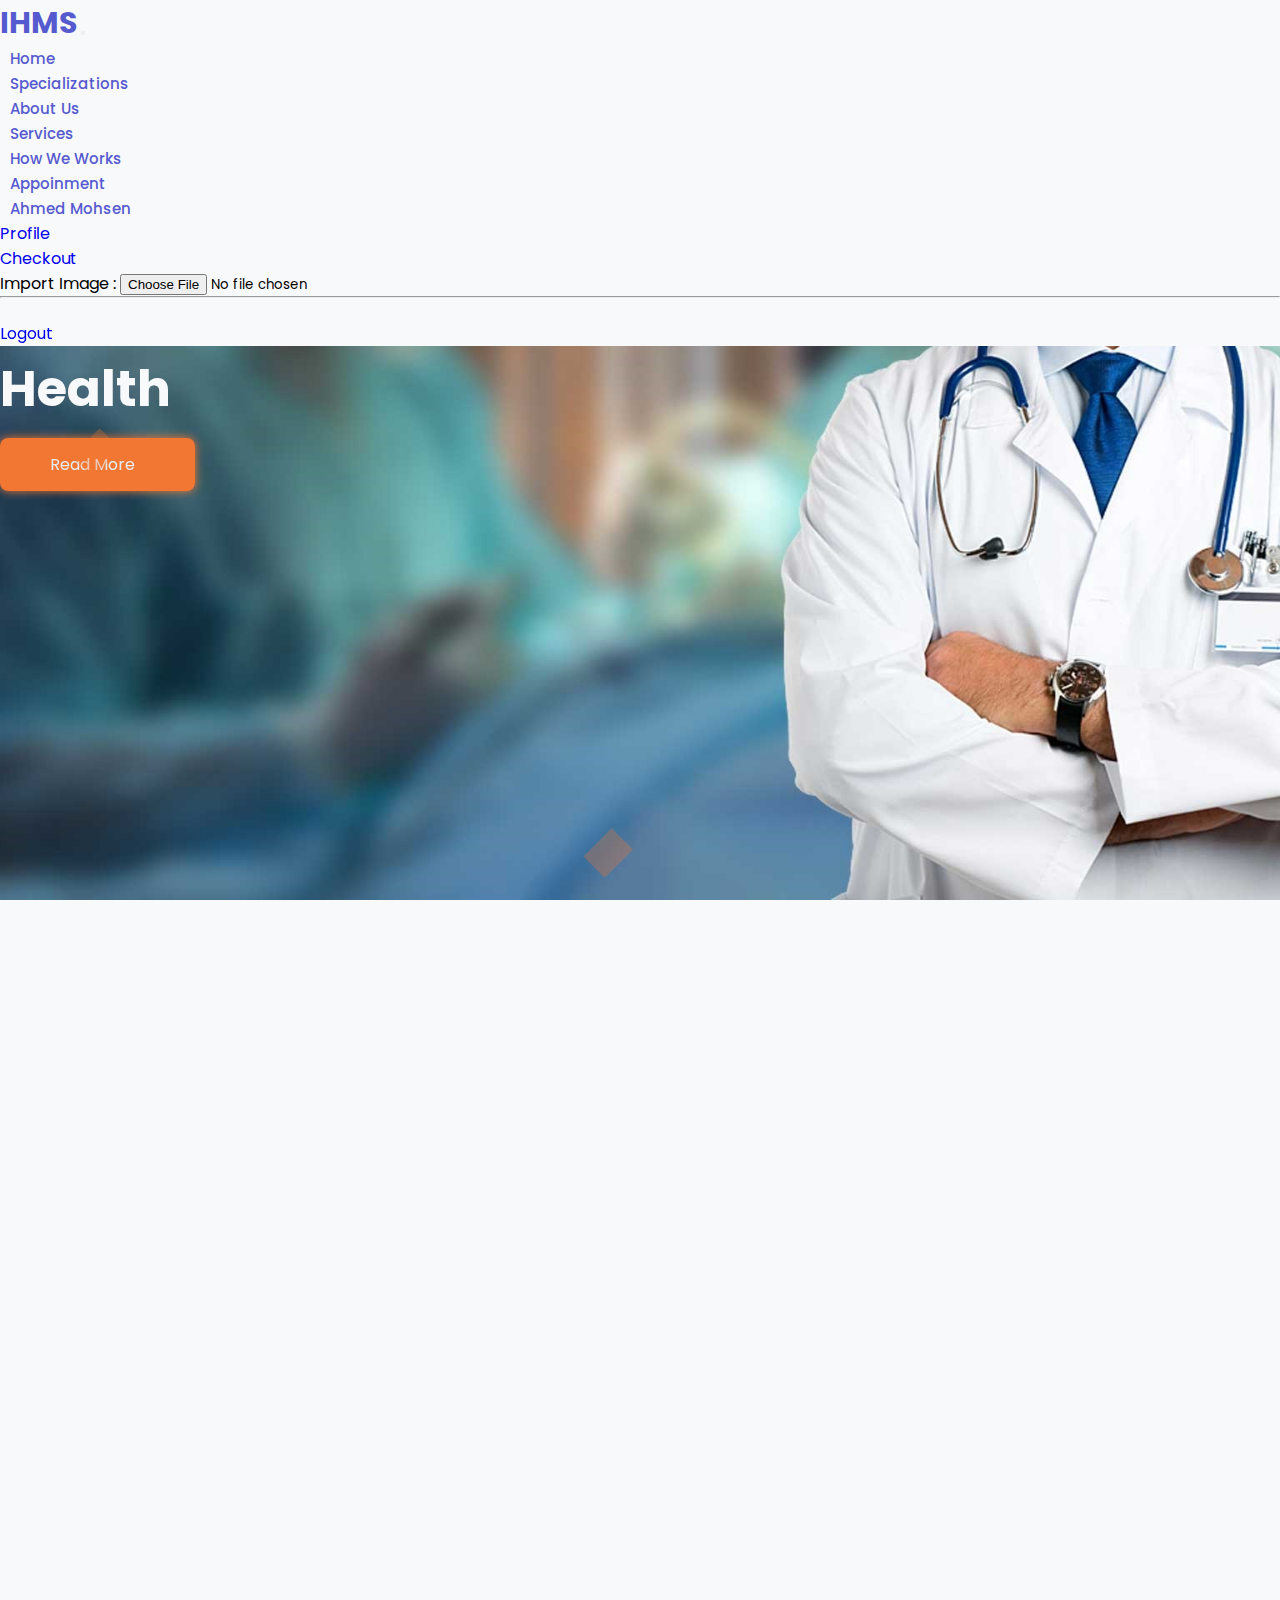
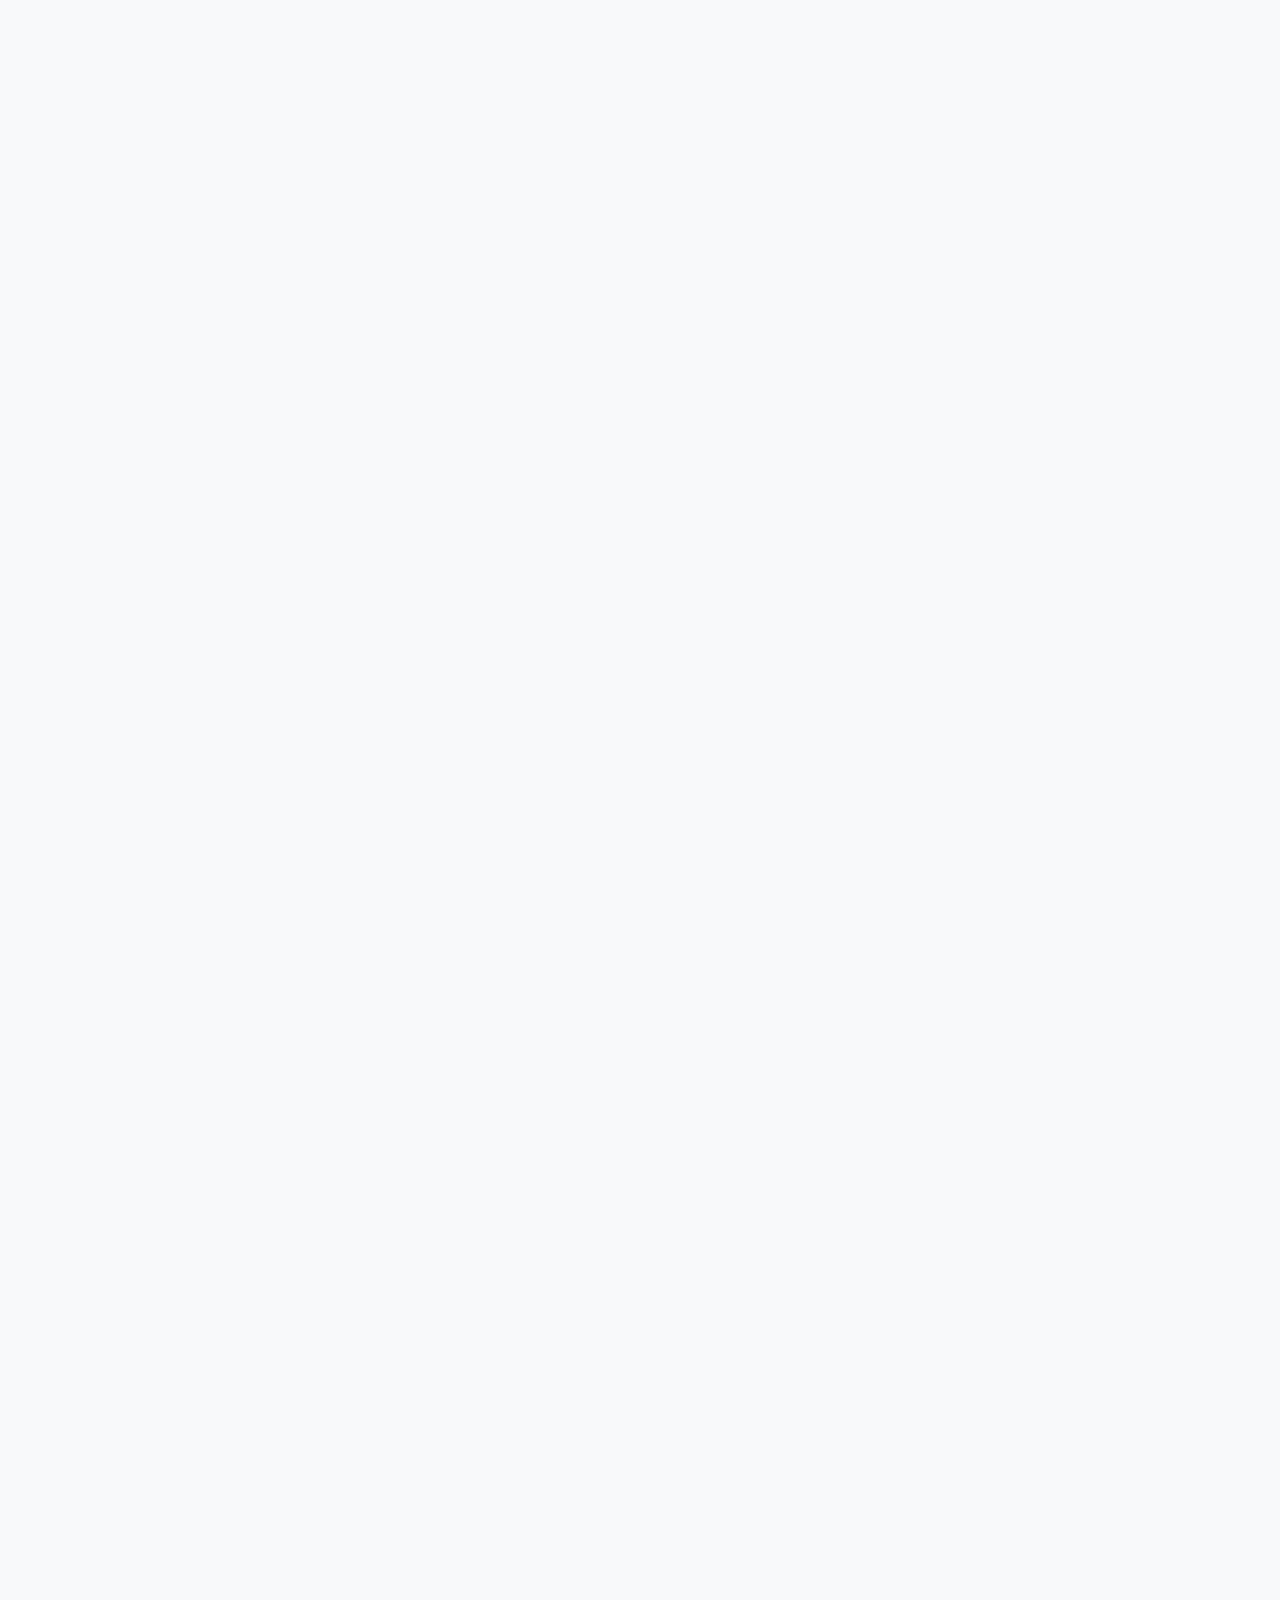
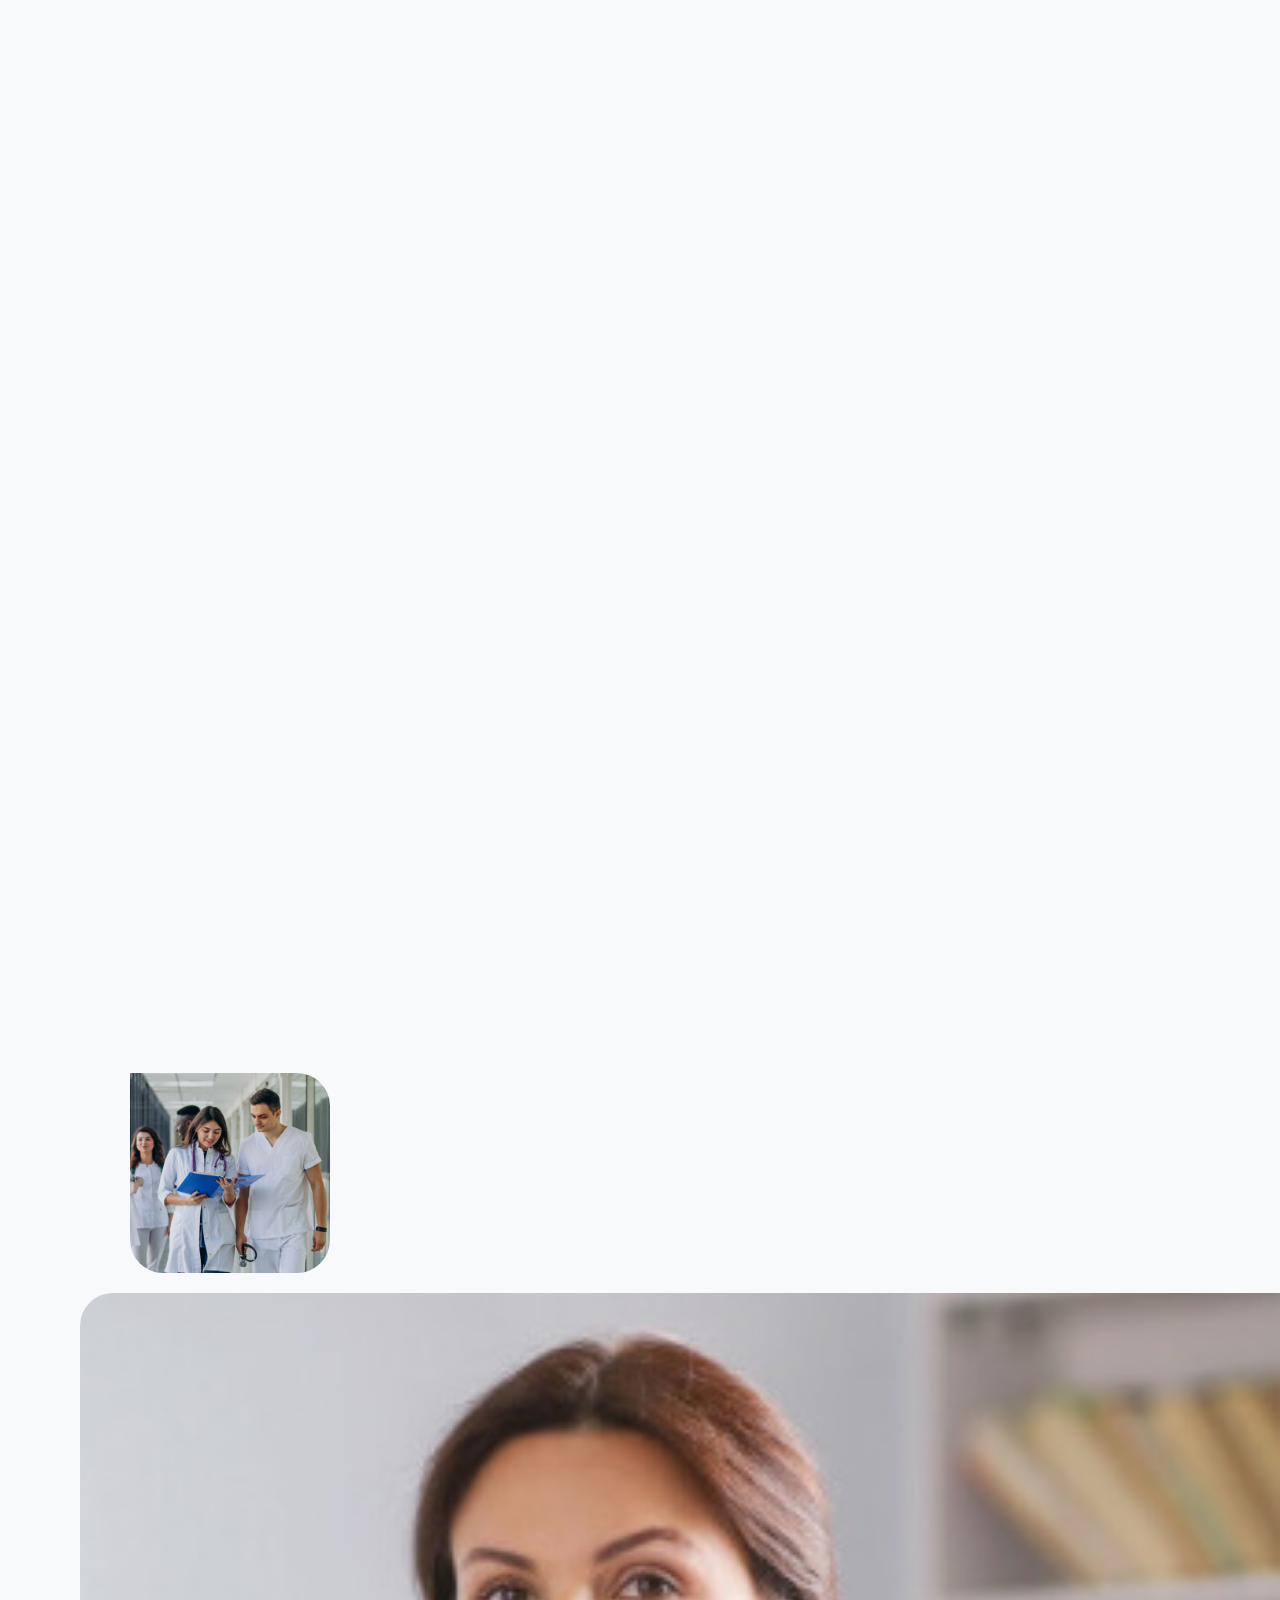
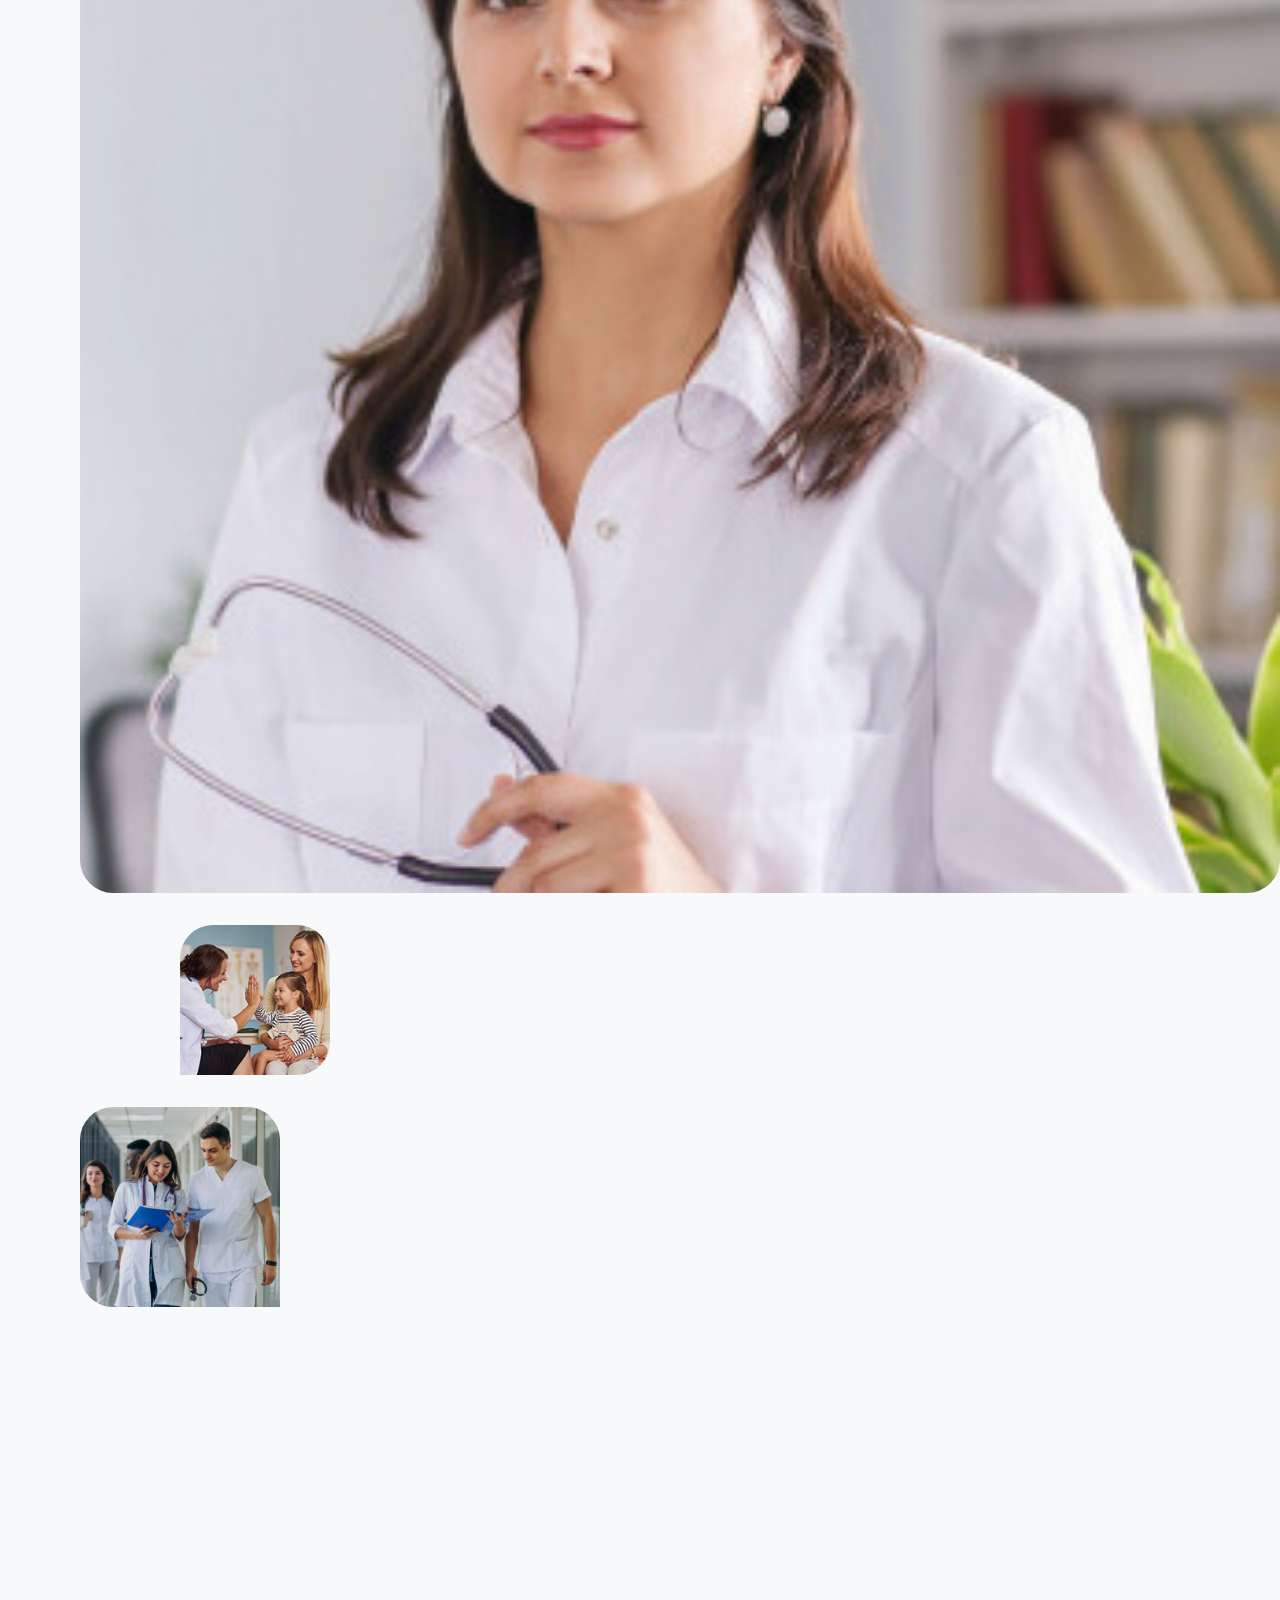
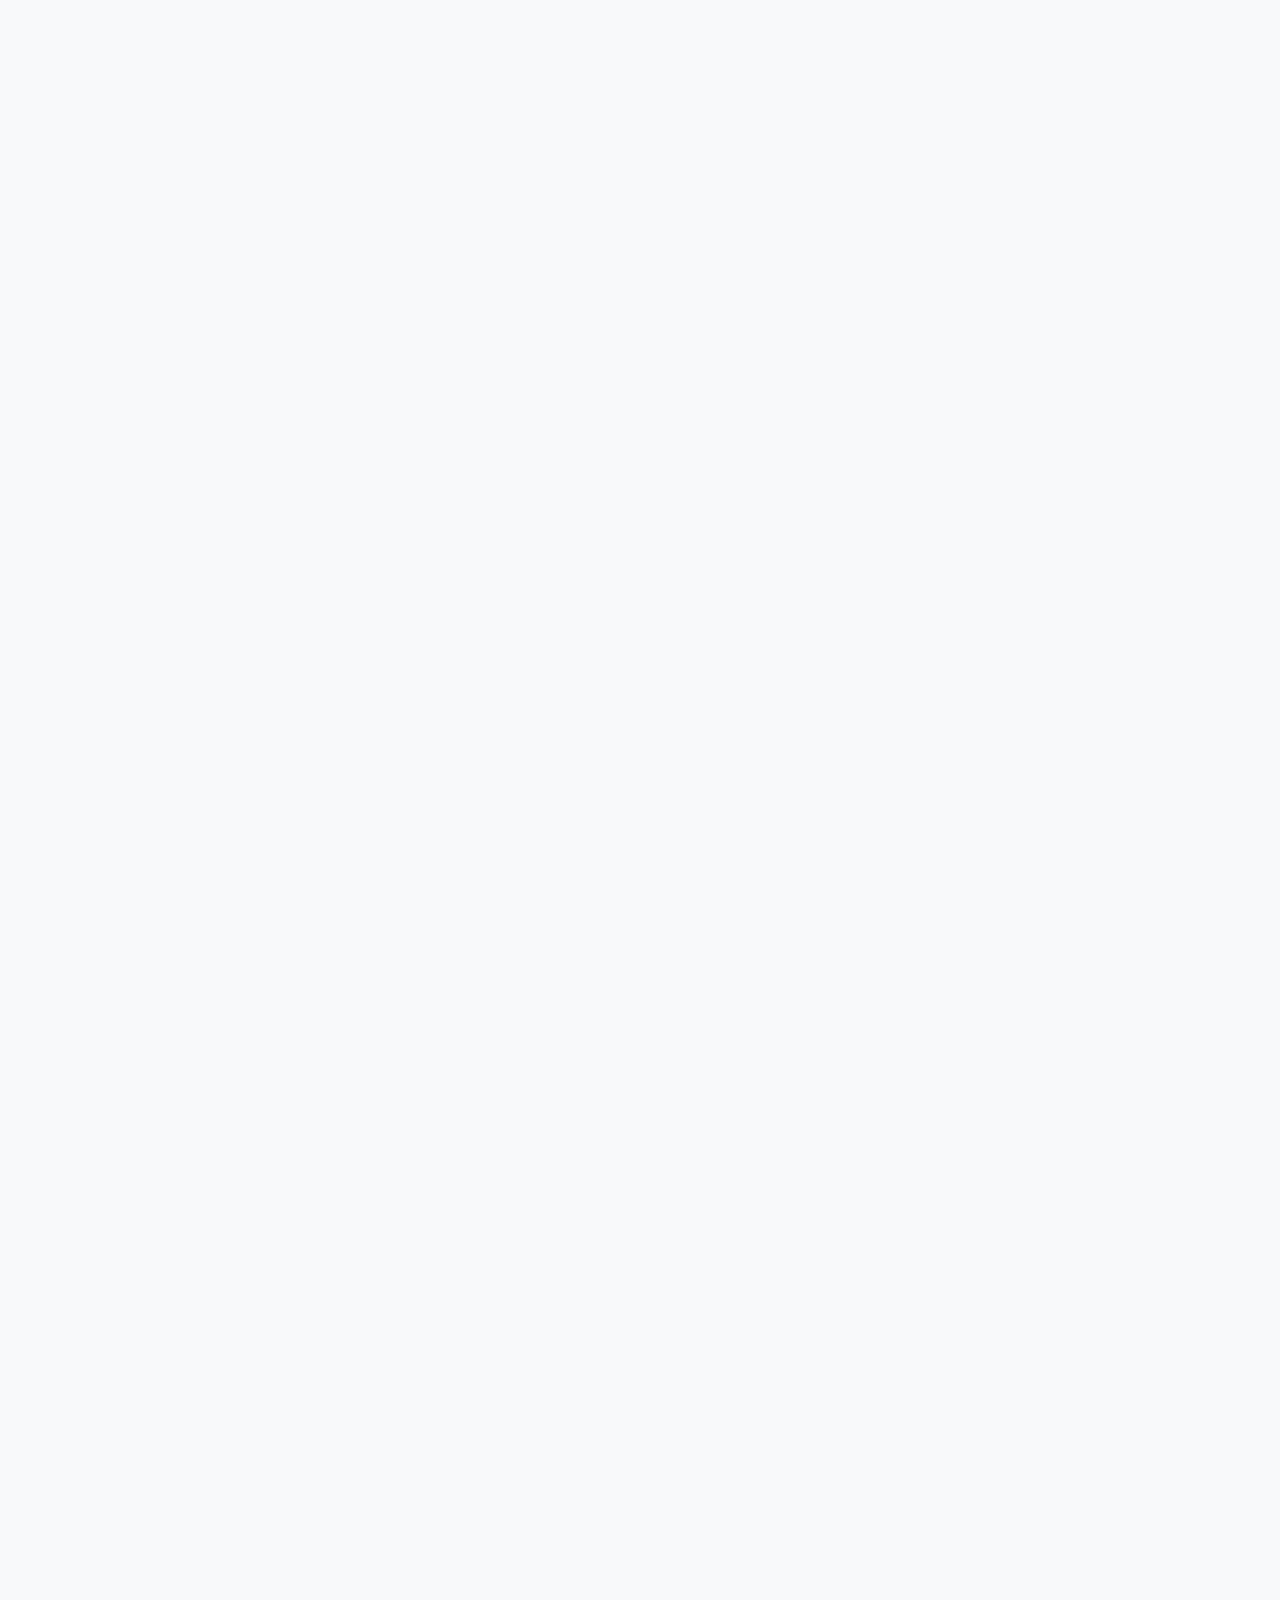
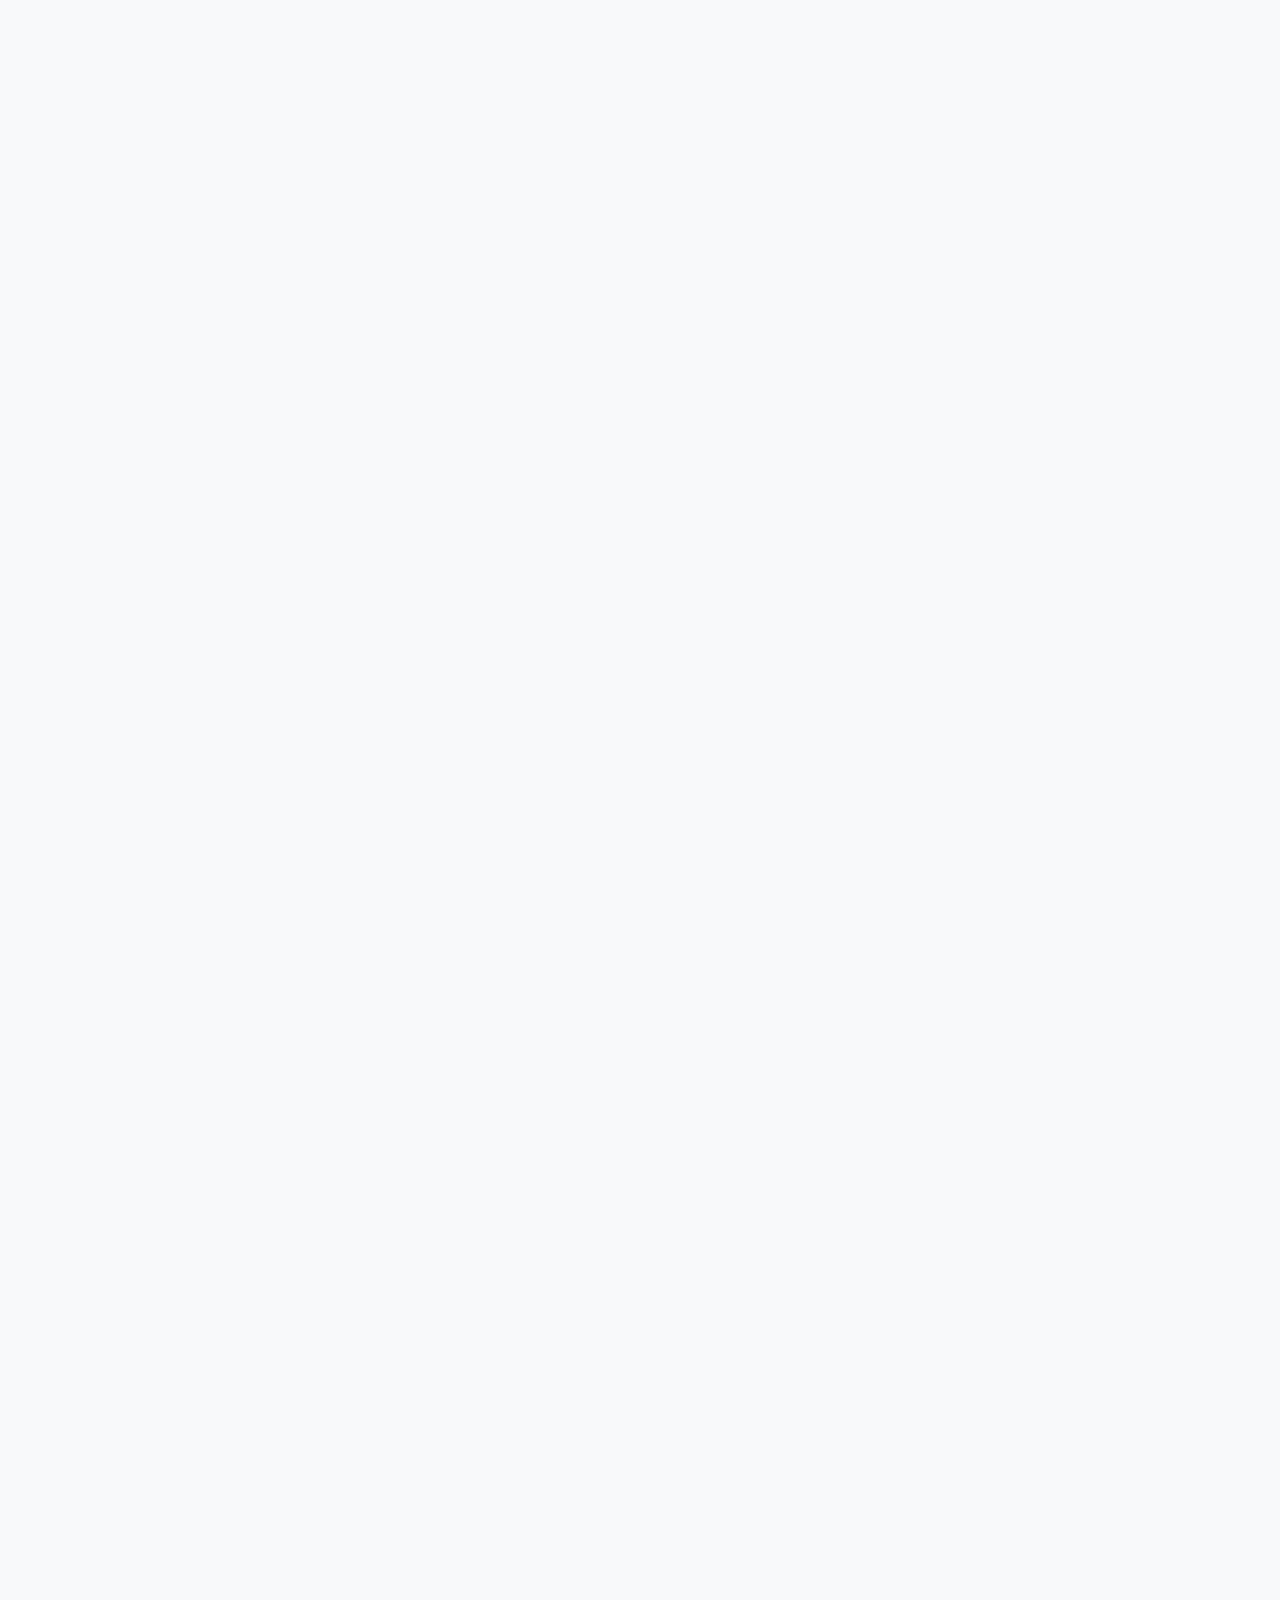
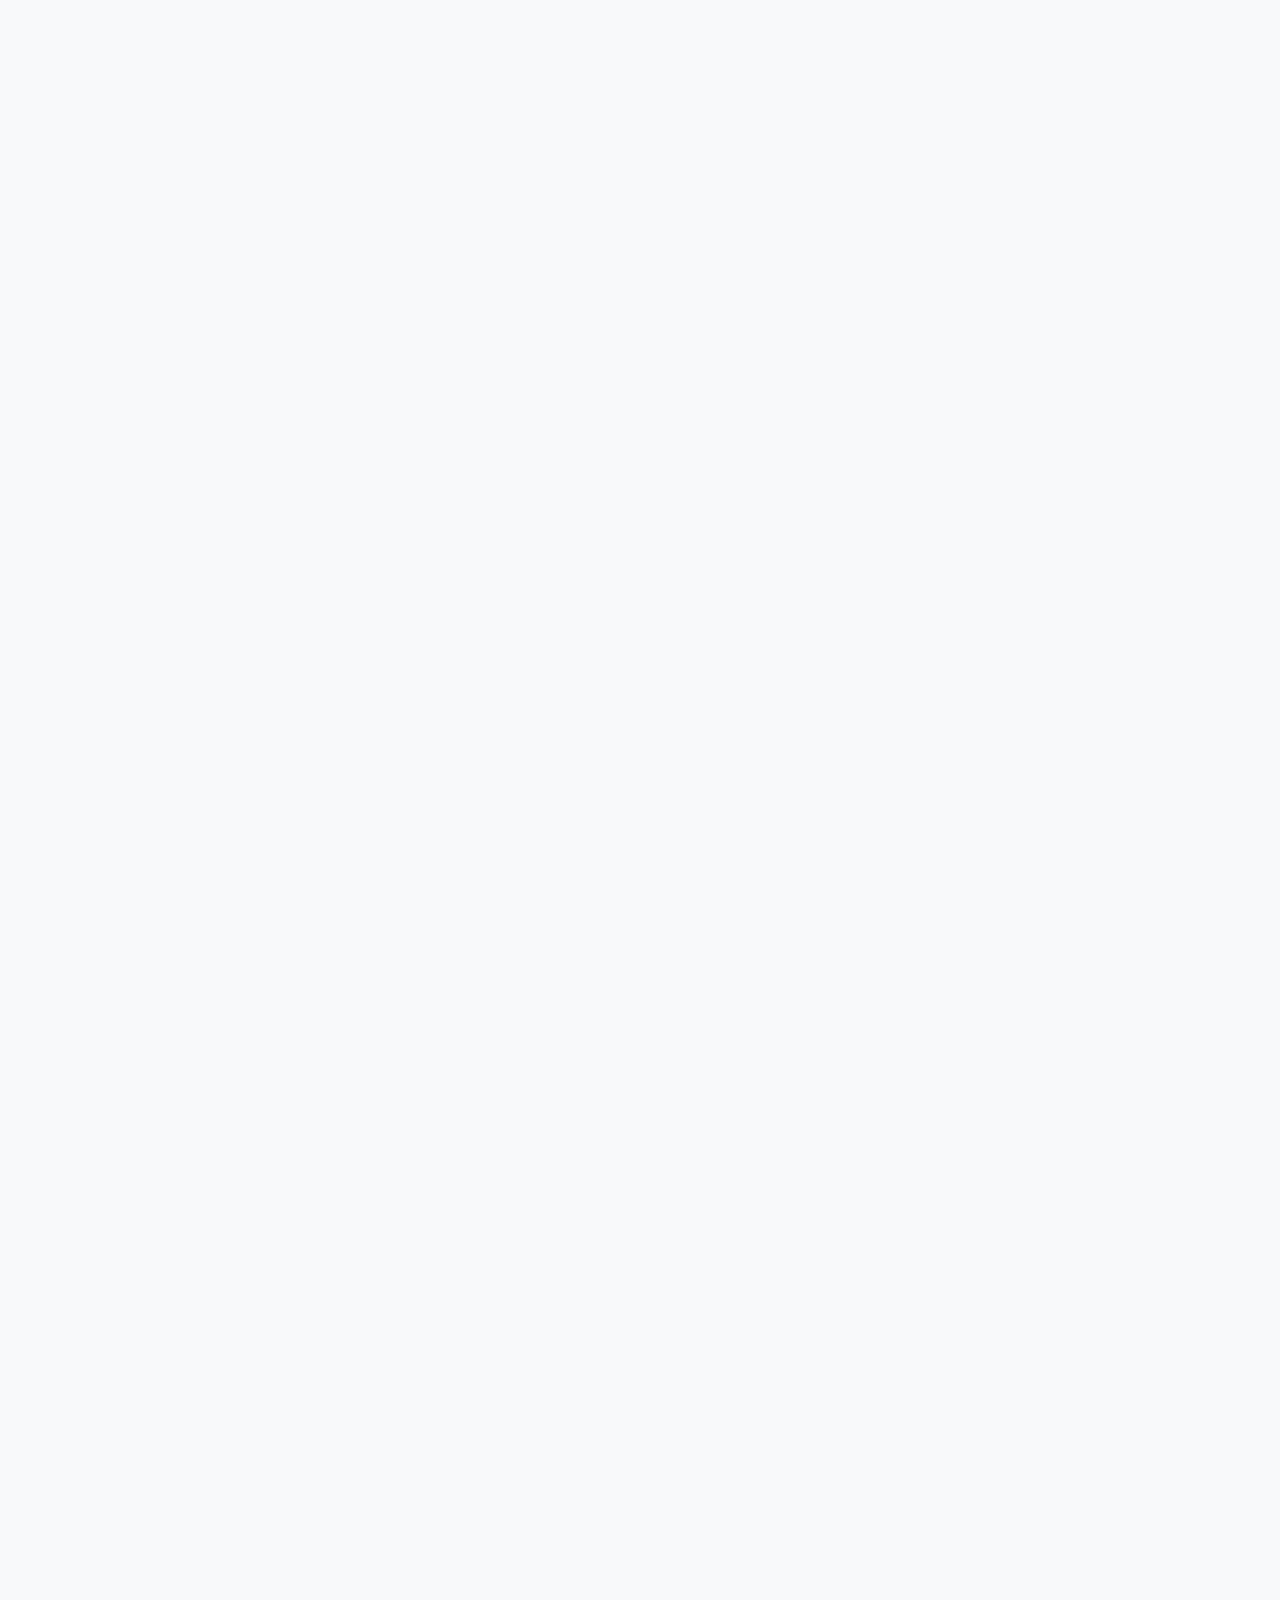
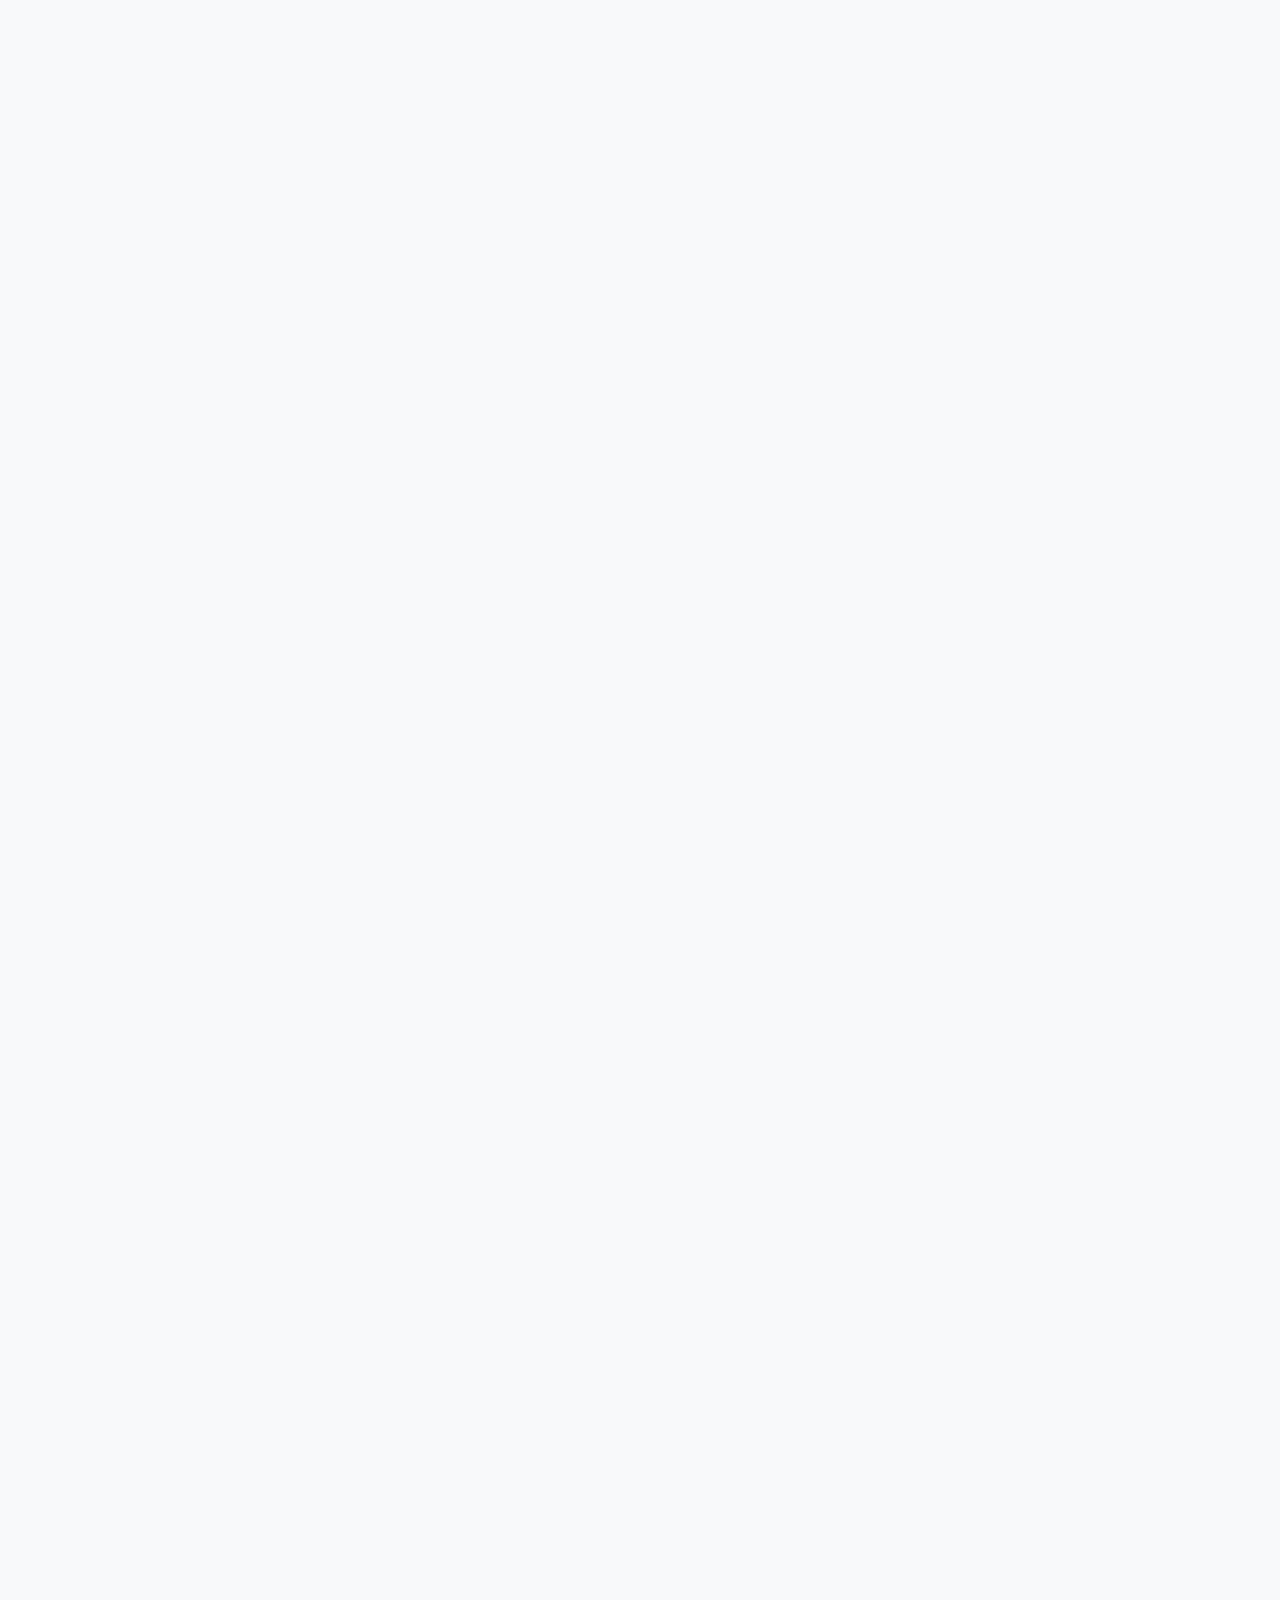
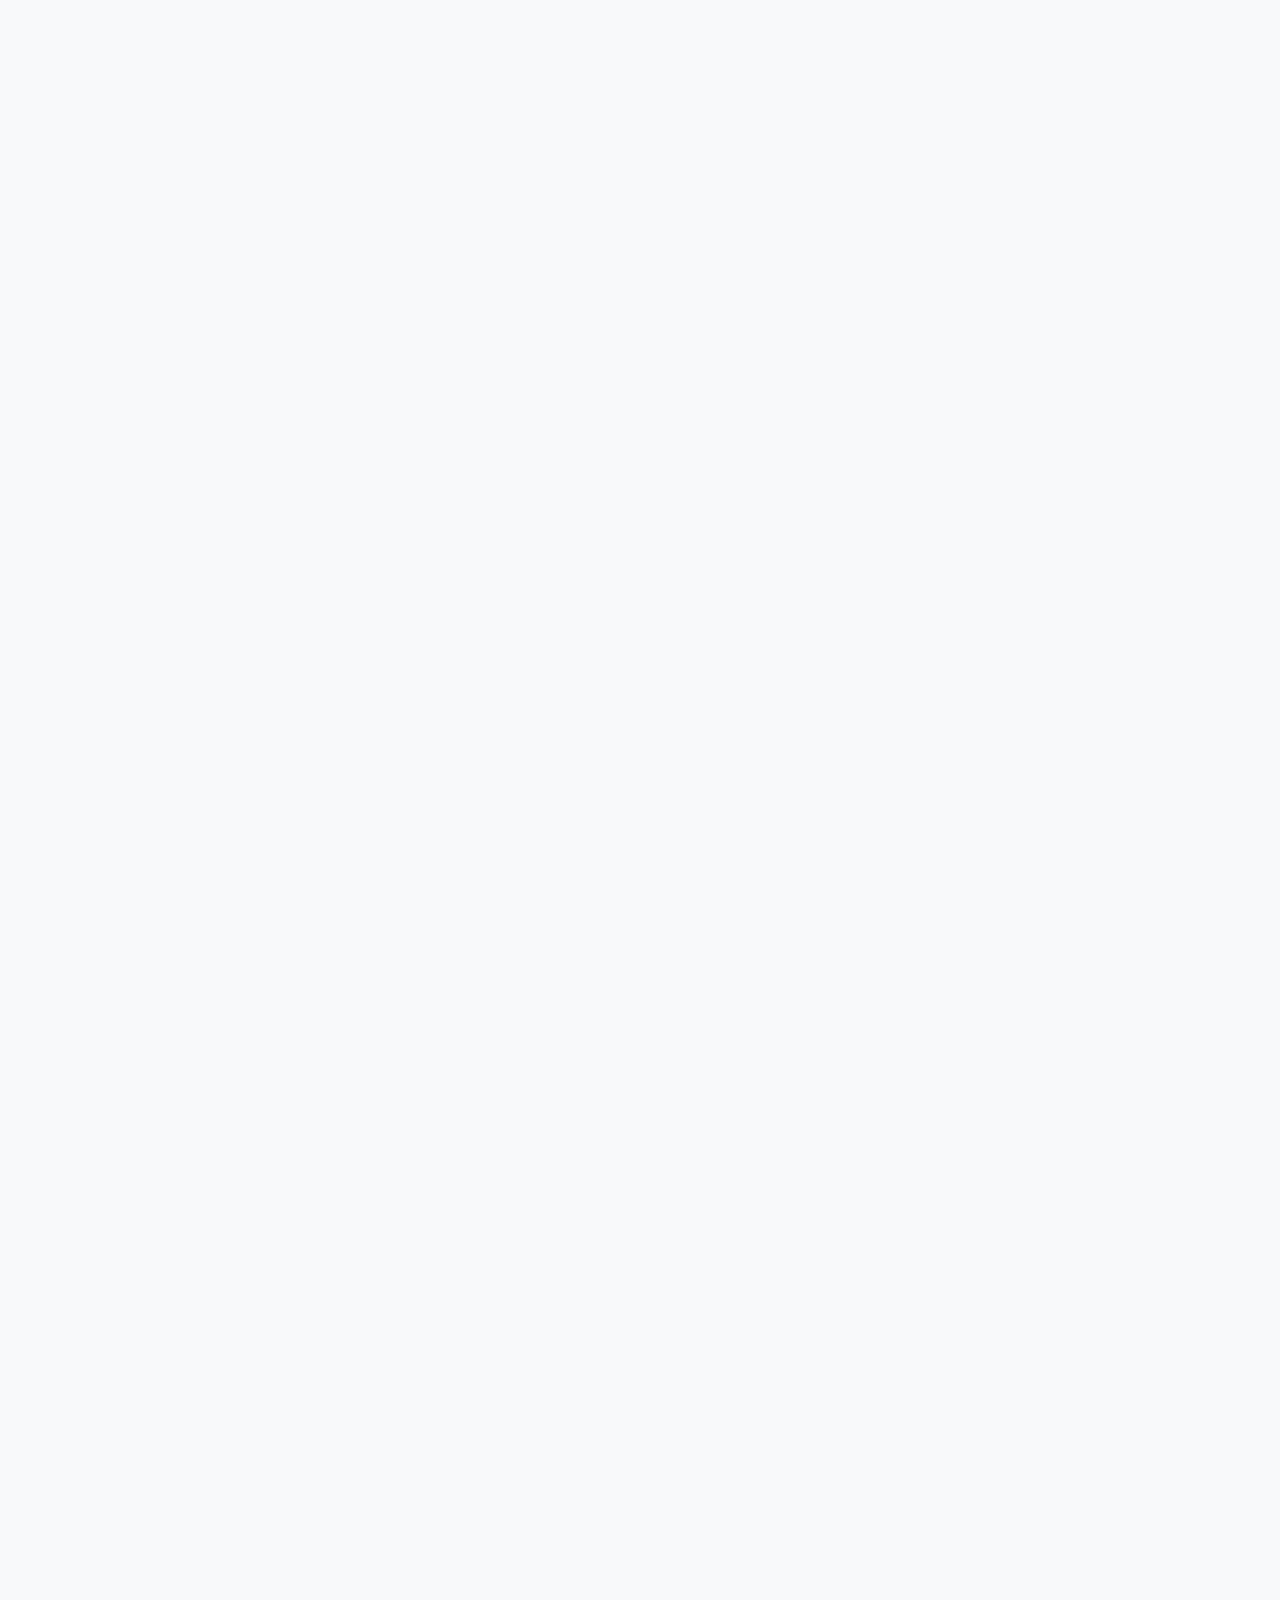
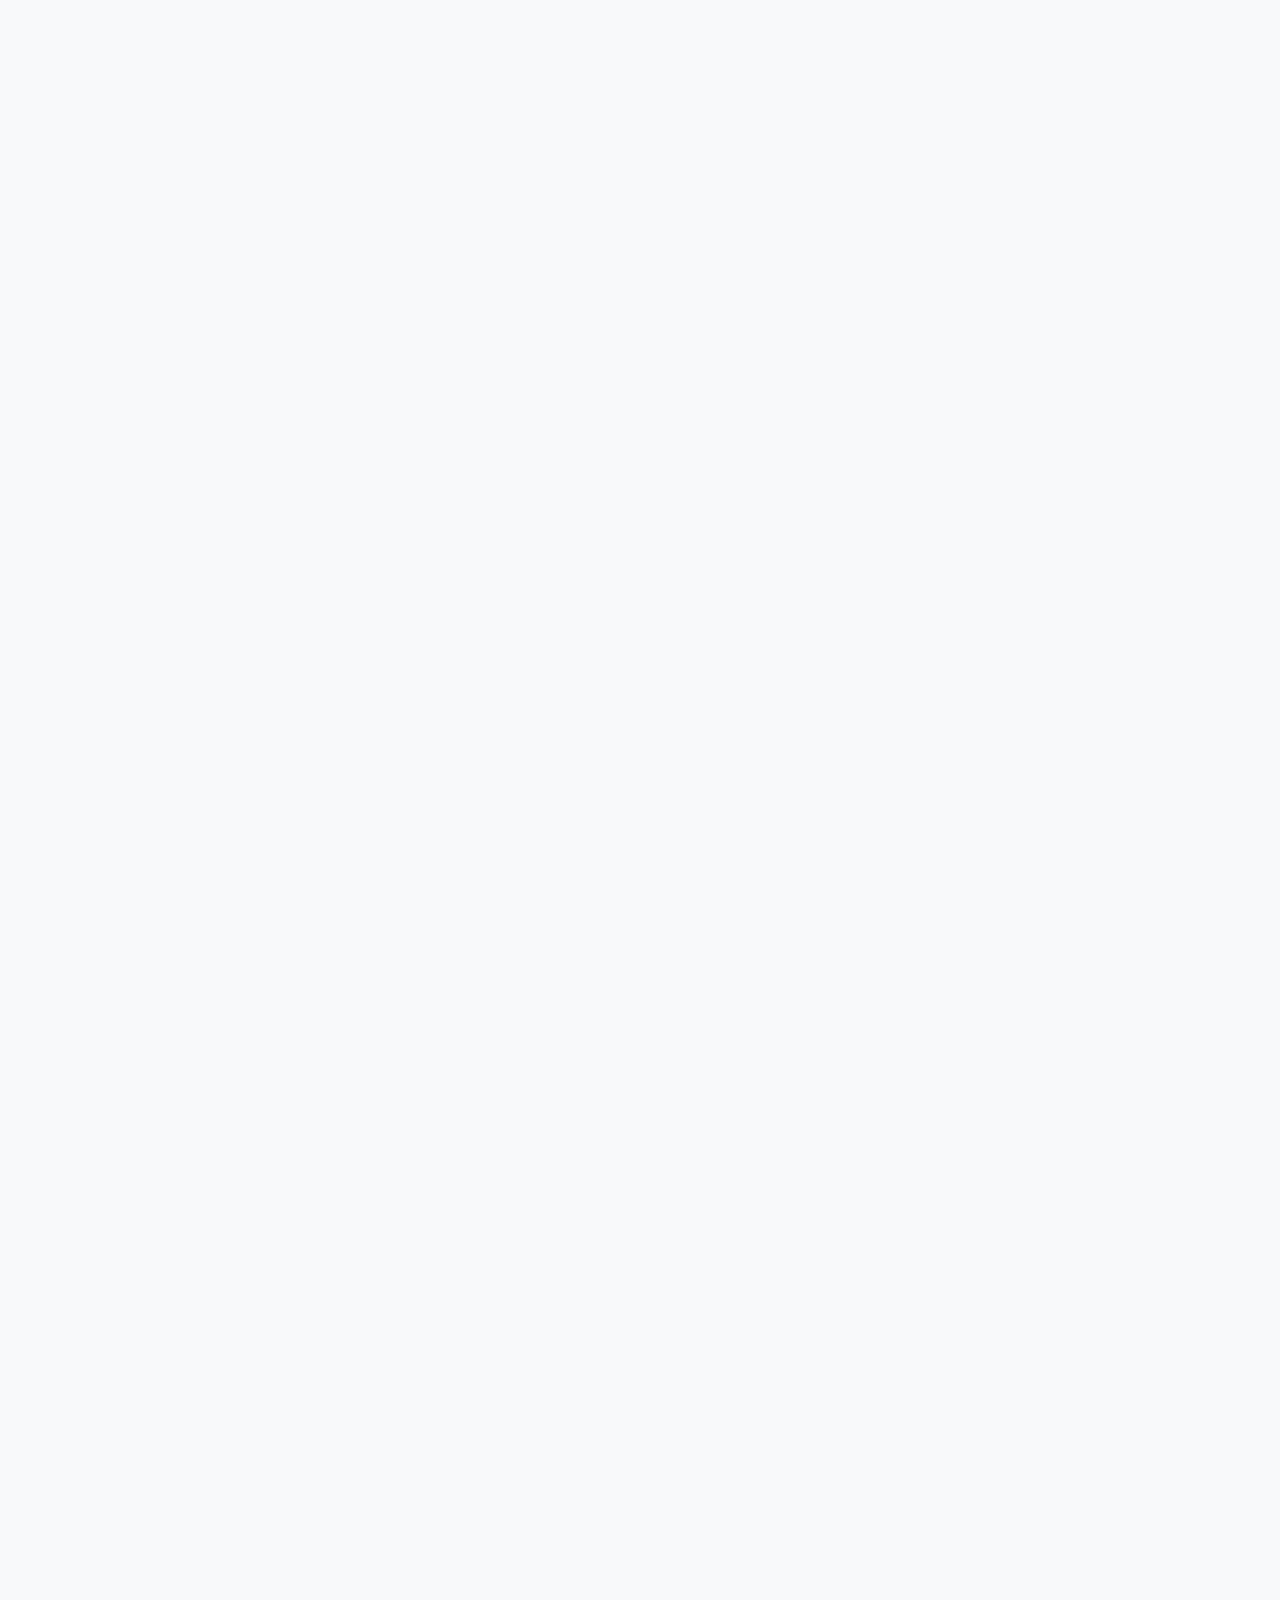
==== index.html @ 363b5daf "upload" ====
<!DOCTYPE html>
<html lang="en">
  <head>
    <meta charset="UTF-8" />
    <meta http-equiv="X-UA-Compatible" content="IE=edge" />
    <meta name="viewport" content="width=device-width, initial-scale=1.0" />
    <title>IHMS Application</title>

    <!-- css bootstrap -->
    <link
      href="https://cdn.jsdelivr.net/npm/bootstrap@5.0.2/dist/css/bootstrap.min.css"
      rel="stylesheet"
      integrity="sha384-EVSTQN3/azprG1Anm3QDgpJLIm9Nao0Yz1ztcQTwFspd3yD65VohhpuuCOmLASjC"
      crossorigin="anonymous"
    />

    <!-- font awesome icons -->
    <link
      rel="stylesheet"
      href="https://cdnjs.cloudflare.com/ajax/libs/font-awesome/6.3.0/css/all.min.css"
      integrity="sha512-SzlrxWUlpfuzQ+pcUCosxcglQRNAq/DZjVsC0lE40xsADsfeQoEypE+enwcOiGjk/bSuGGKHEyjSoQ1zVisanQ=="
      crossorigin="anonymous"
      referrerpolicy="no-referrer"
    />

    <!-- link the scss file -->
    <link rel="stylesheet" href="./style/style.css" />

    <!-- aos -->
    <link rel="stylesheet" href="https://unpkg.com/aos@next/dist/aos.css" />
  </head>

  <body>
    <!-- navbar -->
    <header>
      <nav class="navbar navbar-expand-lg navbar-light">
        <div class="container">
          <a class="navbar-brand" href="#"
            ><i class="fa-solid fa-house-chimney-medical"></i> IHMS</a
          >
          <button
            class="navbar-toggler"
            type="button"
            data-bs-toggle="collapse"
            data-bs-target="#navbarNav"
            aria-controls="navbarNav"
            aria-expanded="false"
            aria-label="Toggle navigation"
          >
            <span class="navbar-toggler-icon"></span>
          </button>
          <div class="collapse navbar-collapse" id="navbarNav">
            <ul class="navbar-nav ms-auto">
              <li class="nav-item">
                <a class="nav-link" href="#home">Home</a>
              </li>
              <li class="nav-item">
                <a class="nav-link" href="#specialization">Specializations</a>
              </li>
              <li class="nav-item">
                <a class="nav-link" href="#about">About Us</a>
              </li>
              <li class="nav-item">
                <a class="nav-link" href="#services">Services</a>
              </li>
              <li class="nav-item">
                <a class="nav-link" href="#work">How We Works</a>
              </li>
              <li class="nav-item">
                <a class="nav-link" href="#contact">Appoinment</a>
              </li>
              <li class="nav-item dropdown">
                <a
                  class="nav-link dropdown-toggle"
                  href="#"
                  id="navbarDropdown"
                  role="button"
                  data-bs-toggle="dropdown"
                  aria-expanded="false"
                >
                  Ahmed Mohsen
                </a>
                <ul class="dropdown-menu" aria-labelledby="navbarDropdown">
                  <li><a class="dropdown-item" href="#">Profile</a></li>
                  <li><a class="dropdown-item" href="#">Checkout</a></li>
                  <li>
                    <a class="dropdown-item">Import Image : <input type="file" class="form-control w-100" placeholder="import image"></i
                    ></a>
                  </li>
                  <li><hr class="dropdown-divider" /></li>
                  <li>
                    <a class="dropdown-item" href="#">Logout</a>
                  </li>
                </ul>
              </li>
            </ul>
          </div>
        </div>
      </nav>

      <i class="fa-light fa-square"></i>
      <i class="fa-light fa-square square2"></i>
      <i class="fa-light fa-square square3"></i>
      <i class="fa-regular fa-circle"></i>

      <section class="section main-section container" id="home">
        <div class="row">
          <div
            class="col-md-6 col-sm-12"
            data-aos="fade-up"
            data-aos-duration="700"
          >
            <h1>We Provide All Health Care Solution</h1>
            <p>Protect Your Health And Take Care To Of Your Health</p>
            <br />
            <a href="" class="read-more"
              >Read More <i class="fa-solid fa-chevron-right"></i
            ></a>
          </div>
        </div>
      </section>
    </header>

    <main>
      <div class="container">
        <div class="section work-section" id="work">
          <h4
            class="text-center subSection-header"
            data-aos="fade-left"
            data-aos-duration="700"
          >
            Wroking Process
          </h4>
          <h1
            class="text-center section-header"
            data-aos="fade-right"
            data-aos-duration="700"
          >
            How We Works?
          </h1>
          <div class="row">
            <div
              class="col-lg-3 col-md-4 col-sm-12"
              data-aos="fade-right"
              data-aos-duration="700"
            >
              <h1>01</h1>
              <h5>Make Appoinment</h5>
              <p>
                It is a long established fact that a reader will be distracted
                by the readable content of.
              </p>
            </div>
            <div
              class="col-lg-3 col-md-4 col-sm-12 active"
              data-aos="fade-up"
              data-aos-duration="700"
            >
              <h1>02</h1>
              <h5>Take Treatment</h5>
              <p>
                It is a long established fact that a reader will be distracted
                by the readable content of.
              </p>
            </div>
            <div
              class="col-lg-3 col-md-4 col-sm-12"
              data-aos="fade-left"
              data-aos-duration="700"
            >
              <h1>03</h1>
              <h5>Registration</h5>
              <p>
                It is a long established fact that a reader will be distracted
                by the readable content of.
              </p>
            </div>
          </div>
          <div
            class="d-flex justify-content-center mt-5 learn-more"
            data-aos="fade-up"
            data-aos-duration="700"
          >
            <button class="btn">
              Learn More <i class="fa-solid fa-chevron-right"></i>
            </button>
          </div>
        </div>

        <!-- book Appoinment -->
        <div class="section contact-section" id="contact">
          <h4
            class="text-center subSection-header"
            data-aos="fade-right"
            data-aos-duration="700"
          >
            Book
          </h4>
          <h1
            class="text-center section-header"
            data-aos="fade-left"
            data-aos-duration="700"
          >
            Appointment
          </h1>
          <div class="d-flex justify-content-center align-items-center">
            <div class="row w-100">
              <div
                class="col-md-6 col-sm-12 p-5"
                data-aos="fade-right"
                data-aos-duration="700"
              >
                <form class="text-center">
                  <h3>Book Appointment</h3>
                  <select class="form-control">
                    <option value="">Select Department</option>
                    <option value="">Department 1</option>
                    <option value="">Department 2</option>
                    <option value="">Department 3</option>
                  </select>
                  <input
                    type="text"
                    placeholder="Your Name"
                    class="form-control mt-3"
                  />
                  <input
                    type="number"
                    placeholder="Phone Number"
                    class="form-control mt-3"
                  />
                  <input
                    type="date"
                    placeholder="mm/dd/yyyy"
                    class="form-control mt-3"
                  />
                  <input
                    type="submit"
                    value="Appointment Now"
                    class="btn mt-3"
                  />
                </form>
              </div>

              <div
                class="col-md-6 col-sm-12 contact-images"
                data-aos="fade-left"
                data-aos-duration="700"
              >
                <img src="./images/phone.png" class="phone" />
                <img src="./images/women.png" class="women" />
                <img src="./images/heart.png" class="heart" />
                <img src="./images/right.png" class="right" />
                <img src="./images/setting.png" class="setting" />
                <img src="./images/map.png" class="map" />
              </div>
            </div>
          </div>
        </div>

        <!-- about -->
        <div class="section container about-section" id="about">
          <div class="row">
            <div class="col-md-6" style="order: 2">
              <div class="row about-images">
                <div class="col-md-6">
                  <img src="./images/about1.jpg" class="about1" />
                </div>
                <div class="col-md-6">
                  <img src="./images/about2.jpg" class="about2" />
                </div>
                <div class="col-md-6">
                  <img src="./images/about3.jpg" class="about3" />
                </div>
                <div class="col-md-6">
                  <img src="./images/about1.jpg" class="about4" />
                </div>
              </div>
            </div>

            <div class="col-md-6" style="order: 1">
              <h5 data-aos="fade-right" data-aos-duration="700">About Us</h5>
              <h1 data-aos="fade-right" data-aos-duration="700">
                The Great Place Of Medical Hospital Center
              </h1>
              <p data-aos="fade-right" data-aos-duration="700">
                We provide the special tips and advice’s of heath care treatment
                and high level of best technology involve in the our hospital.
              </p>

              <div class="row about-services">
                <div
                  class="col-md-5 col-sm-5 d-flex align-items-center s1"
                  data-aos="fade-right"
                  data-aos-duration="700"
                  data-aos-delay="700"
                >
                  <i class="fa-solid fa-truck-medical"></i>
                  <p class="ms-4 mt-3">Emergency Help</p>
                </div>
                <div
                  class="col-md-5 col-sm-5 d-flex align-items-center s2"
                  data-aos="fade-left"
                  data-aos-duration="900"
                  data-aos-delay="700"
                >
                  <i class="fa-solid fa-user-doctor"></i>
                  <p class="ms-4 mt-3">Qualified Doctors</p>
                </div>
                <div
                  class="col-md-5 col-sm-5 d-flex align-items-center s3"
                  data-aos="fade-right"
                  data-aos-duration="1100"
                  data-aos-delay="700"
                >
                  <i class="fa-solid fa-notes-medical"></i>
                  <p class="ms-4 mt-3">Medical Treatment</p>
                </div>
                <div
                  class="col-md-5 col-sm-5 d-flex align-items-center s4"
                  data-aos="fade-left"
                  data-aos-duration="1300"
                  data-aos-delay="700"
                >
                  <i class="fa-solid fa-syringe"></i>
                  <p class="ms-4 mt-3">Best Professionals</p>
                </div>
              </div>

              <a
                href=""
                class="about-readmore"
                data-aos="fade-right"
                data-aos-duration="700"
                >Read More</a
              >
            </div>
          </div>
        </div>

        <!-- Services -->
        <div class="container bootstrap snippets bootdey">
          <section id="services" class="current">
            <div class="services-top">
              <div class="container bootstrap snippets bootdey">
                <div class="row text-center">
                  <div class="col-sm-12 col-md-12 col-md-12">
                    <h2
                      class="subSection-header"
                      data-aos="fade-right"
                      data-aos-duration="700"
                    >
                      What We Offer
                    </h2>
                    <h1
                      class="section-header"
                      style="
                        margin-top: 20px !important;
                        line-height: 60px;
                        margin-bottom: 20px;
                        font-weight: 900;
                      "
                      data-aos="fade-left"
                      data-aos-duration="700"
                    >
                      Our Services
                    </h1>
                    <p data-aos="fade-right" data-aos-duration="700">
                      Our
                      <span class="highlight" style="color: #565acf"
                        >experienced</span
                      >
                      and
                      <span class="highlight" style="color: #565acf"
                        >dedicated</span
                      >
                      staff provide these services with a smile.
                    </p>
                  </div>
                </div>
                <div class="row">
                  <div class="col-md-offset-1 col-sm-12 col-md-12 col-md-10">
                    <div class="services-list">
                      <div class="row">
                        <div
                          class="col-sm-6 col-md-4 col-md-4"
                          data-aos="fade-right"
                          data-aos-duration="700"
                          data-aos-delay="700"
                        >
                          <div
                            class="service-block"
                            style="visibility: visible"
                          >
                            <i class="ico fa-solid fa-user-doctor"></i>
                            <div class="text-block">
                              <div class="name service-content">
                                Emergency Care
                              </div>
                              <div class="info">Beauty and function</div>
                              <div class="text">
                                Lorem ipsum dolor sit amet, consectetur
                                adipiscing elit. Pellentesque habitant morbi
                                tristique senectus et netus et malesuada fames
                              </div>
                            </div>
                          </div>
                        </div>
                        <div
                          class="col-sm-6 col-md-4 col-md-4"
                          data-aos="fade-down"
                          data-aos-duration="700"
                          data-aos-delay="800"
                        >
                          <div
                            class="service-block"
                            style="visibility: visible"
                          >
                            <i class="ico fa-solid fa-bed-pulse"></i>
                            <div class="text-block">
                              <div class="name">Operation & Surgery</div>
                              <div class="info">Beauty and function</div>
                              <div class="text">
                                Lorem ipsum dolor sit amet, consectetur
                                adipiscing elit. Pellentesque habitant morbi
                                tristique senectus et netus et malesuada fames
                              </div>
                            </div>
                          </div>
                        </div>
                        <div
                          class="col-sm-6 col-md-4 col-md-4"
                          data-aos="fade-left"
                          data-aos-duration="700"
                          data-aos-delay="1000"
                        >
                          <div
                            class="service-block"
                            style="visibility: visible"
                          >
                            <i class="ico fa-solid fa-stethoscope"></i>
                            <div class="text-block">
                              <div class="name">Outdoor Checkup</div>
                              <div class="info">Beauty and function</div>
                              <div class="text">
                                Lorem ipsum dolor sit amet, consectetur
                                adipiscing elit. Pellentesque habitant morbi
                                tristique senectus et netus et malesuada fames
                              </div>
                            </div>
                          </div>
                        </div>
                        <div
                          class="col-sm-6 col-md-4 col-md-4"
                          data-aos="fade-right"
                          data-aos-duration="700"
                          data-aos-delay="1200"
                        >
                          <div
                            class="service-block"
                            style="visibility: visible"
                          >
                            <i class="ico fa-solid fa-truck-medical"></i>
                            <div class="text-block">
                              <div class="name">Outdoor Checkup</div>
                              <div class="info">Beauty and function</div>
                              <div class="text">
                                Lorem ipsum dolor sit amet, consectetur
                                adipiscing elit. Pellentesque habitant morbi
                                tristique senectus et netus et malesuada fames
                              </div>
                            </div>
                          </div>
                        </div>
                        <div
                          class="col-sm-6 col-md-4 col-md-4"
                          data-aos="fade-up"
                          data-aos-duration="700"
                          data-aos-delay="1400"
                        >
                          <div
                            class="service-block"
                            style="visibility: visible"
                          >
                            <i class="ico fa-solid fa-pills"></i>
                            <div class="text-block">
                              <div class="name">Medicine & Pharmacy</div>
                              <div class="info">Beauty and function</div>
                              <div class="text">
                                Lorem ipsum dolor sit amet, consectetur
                                adipiscing elit. Pellentesque habitant morbi
                                tristique senectus et netus et malesuada fames
                              </div>
                            </div>
                          </div>
                        </div>
                        <div
                          class="col-sm-6 col-md-4 col-md-4"
                          data-aos="fade-left"
                          data-aos-duration="700"
                          data-aos-delay="1600"
                        >
                          <div
                            class="service-block"
                            style="visibility: visible"
                          >
                            <i class="ico fa-solid fa-microscope"></i>
                            <div class="text-block">
                              <div class="name">Blood Testing</div>
                              <div class="info">Beauty and function</div>
                              <div class="text">
                                Lorem ipsum dolor sit amet, consectetur
                                adipiscing elit. Pellentesque habitant morbi
                                tristique senectus et netus et malesuada fames
                              </div>
                            </div>
                          </div>
                        </div>
                      </div>
                    </div>
                  </div>
                </div>
              </div>
            </div>
          </section>
        </div>

        <!-- specialization -->
        <div
          class="section specialization-section"
          id="specialization"
          data-aos="fade-up"
          data-aos-duration="700"
        >
          <div
            id="carouselExampleCaptions"
            class="carousel slide"
            data-bs-ride="carousel"
          >
            <div class="carousel-indicators">
              <button
                type="button"
                data-bs-target="#carouselExampleCaptions"
                data-bs-slide-to="0"
                class="active"
                aria-current="true"
                aria-label="Slide 1"
              ></button>
              <button
                type="button"
                data-bs-target="#carouselExampleCaptions"
                data-bs-slide-to="1"
                aria-label="Slide 2"
              ></button>
              <button
                type="button"
                data-bs-target="#carouselExampleCaptions"
                data-bs-slide-to="2"
                aria-label="Slide 3"
              ></button>
            </div>
            <div class="carousel-inner">
              <div class="carousel-item active">
                <div class="row d-flex justify-content-between">
                  <div class="col-xl-3 col-lg-5">
                    <div class="bg-light rounded overflow-hidden">
                      <img
                        class="img-fluid w-100"
                        src="./images/about1.jpg"
                        alt="website template image"
                      />
                      <div class="p-4">
                        <a
                          class="h3 d-block mb-3"
                          href="https://www.free-css.com/free-css-templates"
                          >Dolor clita vero elitr sea stet dolor justo diam</a
                        >
                        <p class="m-0">
                          Dolor lorem eos dolor duo et eirmod sea. Dolor sit
                          magna rebum clita rebum dolor stet amet justo
                        </p>
                      </div>
                      <div
                        class="d-flex justify-content-between border-top p-4"
                      >
                        <div class="d-flex align-items-center">
                          <img
                            class="rounded-circle me-2"
                            src="./images/about1.jpg"
                            style="width: 30px"
                            alt="website template image"
                          />
                          <small>John Doe</small>
                        </div>
                        <div class="d-flex align-items-center">
                          <small class="ms-3"
                            ><i class="far fa-eye text-primary me-1"></i
                            >12345</small
                          >
                          <small class="ms-3"
                            ><i class="far fa-comment text-primary me-1"></i
                            >123</small
                          >
                        </div>
                      </div>
                    </div>
                  </div>

                  <div class="col-xl-3 col-lg-5">
                    <div class="bg-light rounded overflow-hidden">
                      <img
                        class="img-fluid w-100"
                        src="./images/about2.jpg"
                        alt="website template image"
                      />
                      <div class="p-4">
                        <a
                          class="h3 d-block mb-3"
                          href="https://www.free-css.com/free-css-templates"
                          >Dolor clita vero elitr sea stet dolor justo diam</a
                        >
                        <p class="m-0">
                          Dolor lorem eos dolor duo et eirmod sea. Dolor sit
                          magna rebum clita rebum dolor stet amet justo
                        </p>
                      </div>
                      <div
                        class="d-flex justify-content-between border-top p-4"
                      >
                        <div class="d-flex align-items-center">
                          <img
                            class="rounded-circle me-2"
                            src="./images/about4.jpg"
                            style="width: 30px; height: 30px"
                            alt="website template image"
                          />
                          <small>John Doe</small>
                        </div>
                        <div class="d-flex align-items-center">
                          <small class="ms-3"
                            ><i class="far fa-eye text-primary me-1"></i
                            >12345</small
                          >
                          <small class="ms-3"
                            ><i class="far fa-comment text-primary me-1"></i
                            >123</small
                          >
                        </div>
                      </div>
                    </div>
                  </div>

                  <div class="col-xl-3 col-lg-5">
                    <div class="bg-light rounded overflow-hidden">
                      <img
                        class="img-fluid w-100"
                        src="./images/about3.jpg"
                        alt="website template image"
                      />
                      <div class="p-4">
                        <a
                          class="h3 d-block mb-3"
                          href="https://www.free-css.com/free-css-templates"
                          >Dolor clita vero elitr sea stet dolor justo diam</a
                        >
                        <p class="m-0">
                          Dolor lorem eos dolor duo et eirmod sea. Dolor sit
                          magna rebum clita rebum dolor stet amet justo
                        </p>
                      </div>
                      <div
                        class="d-flex justify-content-between border-top p-4"
                      >
                        <div class="d-flex align-items-center">
                          <img
                            class="rounded-circle me-2"
                            src="./images/about4.jpg"
                            style="width: 30px; height: 30px"
                            alt="website template image"
                          />
                          <small>John Doe</small>
                        </div>
                        <div class="d-flex align-items-center">
                          <small class="ms-3"
                            ><i class="far fa-eye text-primary me-1"></i
                            >12345</small
                          >
                          <small class="ms-3"
                            ><i class="far fa-comment text-primary me-1"></i
                            >123</small
                          >
                        </div>
                      </div>
                    </div>
                  </div>
                </div>
              </div>
              <div class="carousel-item">
                <div class="row d-flex justify-content-between">
                  <div class="col-xl-3 col-lg-5">
                    <div class="bg-light rounded overflow-hidden">
                      <img
                        class="img-fluid w-100"
                        src="./images/about1.jpg"
                        alt="website template image"
                      />
                      <div class="p-4">
                        <a
                          class="h3 d-block mb-3"
                          href="https://www.free-css.com/free-css-templates"
                          >Dolor clita vero elitr sea stet dolor justo diam</a
                        >
                        <p class="m-0">
                          Dolor lorem eos dolor duo et eirmod sea. Dolor sit
                          magna rebum clita rebum dolor stet amet justo
                        </p>
                      </div>
                      <div
                        class="d-flex justify-content-between border-top p-4"
                      >
                        <div class="d-flex align-items-center">
                          <img
                            class="rounded-circle me-2"
                            src="./images/about1.jpg"
                            style="width: 30px"
                            alt="website template image"
                          />
                          <small>John Doe</small>
                        </div>
                        <div class="d-flex align-items-center">
                          <small class="ms-3"
                            ><i class="far fa-eye text-primary me-1"></i
                            >12345</small
                          >
                          <small class="ms-3"
                            ><i class="far fa-comment text-primary me-1"></i
                            >123</small
                          >
                        </div>
                      </div>
                    </div>
                  </div>

                  <div class="col-xl-3 col-lg-5">
                    <div class="bg-light rounded overflow-hidden">
                      <img
                        class="img-fluid w-100"
                        src="./images/about2.jpg"
                        alt="website template image"
                      />
                      <div class="p-4">
                        <a
                          class="h3 d-block mb-3"
                          href="https://www.free-css.com/free-css-templates"
                          >Dolor clita vero elitr sea stet dolor justo diam</a
                        >
                        <p class="m-0">
                          Dolor lorem eos dolor duo et eirmod sea. Dolor sit
                          magna rebum clita rebum dolor stet amet justo
                        </p>
                      </div>
                      <div
                        class="d-flex justify-content-between border-top p-4"
                      >
                        <div class="d-flex align-items-center">
                          <img
                            class="rounded-circle me-2"
                            src="./images/about4.jpg"
                            style="width: 30px; height: 30px"
                            alt="website template image"
                          />
                          <small>John Doe</small>
                        </div>
                        <div class="d-flex align-items-center">
                          <small class="ms-3"
                            ><i class="far fa-eye text-primary me-1"></i
                            >12345</small
                          >
                          <small class="ms-3"
                            ><i class="far fa-comment text-primary me-1"></i
                            >123</small
                          >
                        </div>
                      </div>
                    </div>
                  </div>

                  <div class="col-xl-3 col-lg-5">
                    <div class="bg-light rounded overflow-hidden">
                      <img
                        class="img-fluid w-100"
                        src="./images/about3.jpg"
                        alt="website template image"
                      />
                      <div class="p-4">
                        <a
                          class="h3 d-block mb-3"
                          href="https://www.free-css.com/free-css-templates"
                          >Dolor clita vero elitr sea stet dolor justo diam</a
                        >
                        <p class="m-0">
                          Dolor lorem eos dolor duo et eirmod sea. Dolor sit
                          magna rebum clita rebum dolor stet amet justo
                        </p>
                      </div>
                      <div
                        class="d-flex justify-content-between border-top p-4"
                      >
                        <div class="d-flex align-items-center">
                          <img
                            class="rounded-circle me-2"
                            src="./images/about4.jpg"
                            style="width: 30px; height: 30px"
                            alt="website template image"
                          />
                          <small>John Doe</small>
                        </div>
                        <div class="d-flex align-items-center">
                          <small class="ms-3"
                            ><i class="far fa-eye text-primary me-1"></i
                            >12345</small
                          >
                          <small class="ms-3"
                            ><i class="far fa-comment text-primary me-1"></i
                            >123</small
                          >
                        </div>
                      </div>
                    </div>
                  </div>
                </div>
              </div>
            </div>
            <button
              class="carousel-control-prev"
              type="button"
              data-bs-target="#carouselExampleCaptions"
              data-bs-slide="prev"
            >
              <span
                class="carousel-control-prev-icon"
                aria-hidden="true"
              ></span>
              <span class="visually-hidden">Previous</span>
            </button>
            <button
              class="carousel-control-next"
              type="button"
              data-bs-target="#carouselExampleCaptions"
              data-bs-slide="next"
            >
              <span
                class="carousel-control-next-icon"
                aria-hidden="true"
              ></span>
              <span class="visually-hidden">Next</span>
            </button>
          </div>
        </div>
      </div>
    </main>

    <!-- Footer -->
    <footer
      class="text-center text-lg-start text-dark"
      style="background-color: #eceff1"
    >
      <!-- Section: Social media -->
      <section
        class="d-flex justify-content-between p-4 text-white"
        style="background-color: #565acf"
      >
        <!-- Left -->
        <div class="me-5">
          <span>Get connected with us on social networks:</span>
        </div>
        <!-- Left -->

        <!-- Right -->
        <div>
          <a href="" class="text-white me-4">
            <i class="fab fa-facebook-f"></i>
          </a>
          <a href="" class="text-white me-4">
            <i class="fab fa-twitter"></i>
          </a>
          <a href="" class="text-white me-4">
            <i class="fab fa-google"></i>
          </a>
          <a href="" class="text-white me-4">
            <i class="fab fa-instagram"></i>
          </a>
          <a href="" class="text-white me-4">
            <i class="fab fa-linkedin"></i>
          </a>
          <a href="" class="text-white me-4">
            <i class="fab fa-github"></i>
          </a>
        </div>
        <!-- Right -->
      </section>
      <!-- Section: Social media -->

      <!-- Section: Links  -->
      <section class="">
        <div class="container text-center text-md-start mt-5">
          <!-- Grid row -->
          <div class="row mt-3">
            <!-- Grid column -->
            <div class="col-md-3 col-lg-4 col-xl-3 mx-auto mb-4">
              <!-- Content -->
              <h6 class="text-uppercase fw-bold">IHMS Project</h6>
              <hr
                class="mb-4 mt-0 d-inline-block mx-auto"
                style="width: 60px; background-color: #7c4dff; height: 2px"
              />
              <p>
                We provide the special tips and advice’s of heath care treatment
                and high level of best technology involve in the our hospital.
              </p>
            </div>
            <!-- Grid column -->

            <!-- Grid column -->
            <div class="col-md-2 col-lg-2 col-xl-2 mx-auto mb-4">
              <!-- Links -->
              <h6 class="text-uppercase fw-bold">Services</h6>
              <hr
                class="mb-4 mt-0 d-inline-block mx-auto"
                style="width: 60px; background-color: #7c4dff; height: 2px"
              />
              <p>
                <a href="#!" class="text-dark"> Emergency Help</a>
              </p>
              <p>
                <a href="#!" class="text-dark">Medical Treatment </a>
              </p>
              <p>
                <a href="#!" class="text-dark">Qualified Doctors </a>
              </p>
              <p>
                <a href="#!" class="text-dark">Best Professionals </a>
              </p>
            </div>
            <!-- Grid column -->

            <!-- Grid column -->
            <div class="col-md-3 col-lg-2 col-xl-2 mx-auto mb-4">
              <!-- Links -->
              <h6 class="text-uppercase fw-bold">Awards</h6>
              <hr
                class="mb-4 mt-0 d-inline-block mx-auto"
                style="width: 60px; background-color: #7c4dff; height: 2px"
              />
              <p>
                <a href="#!" class="text-dark">ISO-9000</a>
              </p>
              <p>
                <a href="#!" class="text-dark">ISO-9001</a>
              </p>
            </div>
            <!-- Grid column -->

            <!-- Grid column -->
            <div class="col-md-4 col-lg-3 col-xl-3 mx-auto mb-md-0 mb-4">
              <!-- Links -->
              <h6 class="text-uppercase fw-bold">Contact</h6>
              <hr
                class="mb-4 mt-0 d-inline-block mx-auto"
                style="width: 60px; background-color: #7c4dff; height: 2px"
              />
              <p><i class="fas fa-home mr-3"></i> Egypt, Giza</p>
              <p>
                <i class="fas fa-envelope mr-3"></i> nadertarek781@gmail.com
              </p>
              <p><i class="fas fa-phone mr-3"></i> +20 0111 677 0933</p>
              <p><i class="fas fa-print mr-3"></i> +20 123 456 789</p>
            </div>
            <!-- Grid column -->
          </div>
          <!-- Grid row -->
        </div>
      </section>
      <!-- Section: Links  -->

      <!-- Copyright -->
      <div class="text-center p-3" style="background-color: rgba(0, 0, 0, 0.2)">
        © 2020 Copyright
        <!-- <a class="text-dark" href="https://mdbootstrap.com/">MDBootstrap.com</a> -->
      </div>
      <!-- Copyright -->
    </footer>
    <!-- Footer -->

    <!-- Bundle bootstrap -->
    <script
      src="https://cdn.jsdelivr.net/npm/bootstrap@5.0.2/dist/js/bootstrap.bundle.min.js"
      integrity="sha384-MrcW6ZMFYlzcLA8Nl+NtUVF0sA7MsXsP1UyJoMp4YLEuNSfAP+JcXn/tWtIaxVXM"
      crossorigin="anonymous"
    ></script>

    <script src="https://unpkg.com/aos@next/dist/aos.js"></script>
    <script>
      AOS.init();
    </script>
  </body>
</html>
---- style/style.css ----
@import url("https://fonts.googleapis.com/css2?family=Poppins:ital,wght@0,100;0,200;0,300;0,400;0,500;0,600;0,700;0,800;0,900;1,100;1,200;1,300;1,400;1,500;1,600;1,700;1,800;1,900&display=swap");
:root {
  --bs-gray-100: #f8f9fa;
  --bs-gray-200: #e9ecef;
  --bs-gray-300: #dee2e6;
  --bs-gray-400: #ced4da;
  --bs-gray-500: #adb5bd;
  --bs-gray-600: #6c757d;
  --bs-gray-700: #495057;
  --bs-gray-800: #343a40;
  --bs-gray-900: #212529;
  --bs-primary: #565acf;
  --bs-secondary: #f17732;
  --bs-success: #209f84;
  --bs-info: #2754e6;
  --bs-warning: #fe970e;
  --bs-danger: #f72b50;
  --bs-light: #fff;
  --bs-dark: #1f2278;
}

* {
  margin: 0;
  padding: 0;
  box-sizing: border-box;
  font-family: "Poppins";
}

body {
  background-color: var(--bs-gray-100);
  overflow-x: hidden;
}

.section {
  margin-top: 10rem;
  margin-bottom: 5rem;
}

img {
  width: 100%;
}

a {
  text-decoration: none;
}

.section-header {
  color: var(--bs-primary);
  font-weight: bolder;
  width: -moz-max-content;
  width: max-content;
  margin: 0 auto;
}
.section-header::after {
  margin-bottom: 70px;
  content: "";
  width: 100%;
  height: 2px;
  display: block;
  background: var(--bs-primary);
  margin-top: 10px;
}

.subSection-header {
  color: var(--bs-secondary);
  font-weight: 500;
  width: -moz-max-content;
  width: max-content;
  margin: 0 auto;
}
.subSection-header::after {
  content: "";
  width: 100%;
  height: 2px;
  display: block;
  background: var(--bs-secondary);
  margin-top: 10px;
}

header {
  position: relative;
  background-image: url("../images/main.jpg");
  background-size: cover;
  background-repeat: no-repeat;
  background-position: center;
  height: 100vh;
  width: 100%;
  overflow: hidden;
}

.navbar {
  background-color: var(--bs-gray-100);
  position: fixed;
  top: 0;
  left: 0;
  right: 0;
  z-index: 100000;
}
.navbar .container .navbar-brand {
  font-size: 30px;
  font-weight: bold;
  color: var(--bs-primary);
}
.navbar .container .navbar-brand i {
  color: var(--bs-secondary);
}
.navbar .container .collapse .nav-item .nav-link {
  color: var(--bs-primary);
  font-weight: 500;
  transition: 0.3s;
  margin: 0 10px;
  font-size: 15px;
}
.navbar .container .collapse .nav-item .nav-link:hover {
  background-color: var(--bs-primary);
  color: var(--bs-gray-100);
  transition: 0.3s;
  transform: scale(1.1);
  border-radius: 8px;
  box-shadow: 0 0 20px var(--bs-primary);
}

.fa-square {
  position: absolute;
  top: 400px;
  left: 10%;
  color: var(--bs-secondary);
  font-size: 60px;
  rotate: 45deg;
  z-index: 1;
}
.fa-square::after {
  content: "";
  background-color: var(--bs-secondary);
  width: 30px;
  height: 40px;
  display: block;
  opacity: 0.3;
  position: absolute;
  top: 40px;
}

.square2 {
  position: absolute;
  top: 100px;
  left: 30%;
  color: var(--bs-secondary);
  font-size: 60px;
  rotate: 45deg;
}
.square2::after {
  content: "";
  background-color: var(--bs-secondary);
  width: 30px;
  height: 40px;
  display: block;
  opacity: 0.3;
  position: absolute;
  top: 40px;
}

.square3 {
  position: absolute;
  top: 800px;
  left: 50%;
  color: var(--bs-secondary);
  font-size: 60px;
  rotate: 45deg;
}
.square3::after {
  content: "";
  background-color: var(--bs-secondary);
  width: 30px;
  height: 40px;
  display: block;
  opacity: 0.3;
  position: absolute;
  top: 40px;
}

.fa-circle {
  position: absolute;
  top: 250px;
  left: 80%;
  color: var(--bs-primary);
  font-size: 60px;
}
.fa-circle::after {
  content: "";
  background-color: var(--bs-primary);
  width: 50px;
  height: 50px;
  display: block;
  opacity: 0.3;
  position: absolute;
  top: 20px;
  border-radius: 50%;
}

.section {
  margin-top: 15rem;
}
.section h1 {
  color: var(--bs-primary);
  font-size: 16px;
  background-color: var(--bs-gray-200);
  width: -moz-max-content;
  width: max-content;
  padding: 5px;
  border-radius: 4px;
}
.section p {
  font-size: 50px !important;
  font-weight: bold;
  color: var(--bs-gray-100);
}
.section a {
  background-color: var(--bs-secondary);
  color: var(--bs-gray-200);
  padding: 15px 50px;
  border-radius: 8px;
  box-shadow: 0px 0px 10px var(--bs-secondary);
  transition: 0.3s;
}
.section a i {
  margin-left: 10px;
  transition: 0.3s;
}
.section a:hover {
  box-shadow: 0px 0px 40px var(--bs-secondary);
  transition: 0.3s;
}
.section a:hover i {
  transform: translateX(10px);
  transition: 0.3s;
}

main .contact-section .row {
  border-radius: 33px;
  text-align: center;
}
main .contact-section .row .col-md-6 form {
  background-color: #fff;
  padding: 30px;
  border-radius: 33px;
  width: 100%;
  z-index: 10;
  position: relative;
  box-shadow: 5px 5px 20px var(--bs-primary);
}
main .contact-section .row .col-md-6 form::after {
  content: "";
  position: absolute;
  width: 550px;
  height: 570px;
  display: block;
  background-color: none;
  border: 2px solid var(--bs-primary);
  top: -20px;
  left: -20px;
  border-radius: 33px;
  z-index: -10;
  border-right: 1px solid #fff;
  border-bottom: 1px solid #fff;
}
main .contact-section .row .col-md-6 form h3 {
  color: var(--bs-dark);
  margin: 20px 0 30px 0;
  font-weight: bold;
}
main .contact-section .row .col-md-6 form select,
main .contact-section .row .col-md-6 form input {
  padding: 15px;
  margin: 25px 0;
  border: 1px solid var(--bs-gray-300);
  border-radius: 16px;
}
main .contact-section .row .col-md-6 form input[type=submit] {
  background-color: var(--bs-secondary);
  color: var(--bs-gray-100);
  font-weight: 500;
  border-radius: 10px;
  transition: 0.3s;
}
main .contact-section .row .col-md-6 form input[type=submit]:hover {
  transform: scale(1.1);
  transition: 0.3s;
}
main .contact-section .row .contact-images {
  position: relative !important;
}
main .contact-section .row .contact-images .women {
  position: absolute;
  width: 35%;
  bottom: 15%;
  right: 20px;
  animation: women 5s infinite;
}
main .contact-section .row .contact-images .right {
  position: absolute;
  width: 50px !important;
  left: 70px;
  top: 20%;
  animation: rightt 5s infinite;
  animation-delay: 1.7s;
}
main .contact-section .row .contact-images .setting {
  position: absolute;
  width: 80px !important;
  left: 53%;
  top: 60%;
  animation: setting 5s infinite;
  animation-delay: 1.5s;
}
main .contact-section .row .contact-images .heart {
  position: absolute;
  width: 80px !important;
  left: 53%;
  top: 5%;
  animation: heart 5s infinite;
  animation-delay: 1.2s;
}
main .contact-section .row .contact-images .map {
  position: absolute;
  width: 100px !important;
  left: 15%;
  top: 39%;
  animation: map 5s infinite;
  animation-delay: 1s;
}

.work-section {
  padding-bottom: 100px;
}
.work-section .active {
  background-color: var(--bs-secondary) !important;
  transform: translateY(-30px);
}
.work-section .active h1,
.work-section .active h5 {
  color: var(--bs-gray-100) !important;
}
.work-section .active p {
  color: var(--bs-gray-300) !important;
}
.work-section .row {
  display: flex;
  justify-content: space-around;
}
.work-section .row .col-md-4 {
  background: var(--bs-gray-100);
  padding: 40px 20px 20px;
  border-radius: 16px;
  box-shadow: 10px 10px 20px var(--bs-secondary);
  transition: 0.3s;
}
.work-section .row .col-md-4:hover {
  background-color: var(--bs-secondary);
  transition: 0.3s;
}
.work-section .row .col-md-4:hover h1,
.work-section .row .col-md-4:hover h5 {
  color: var(--bs-gray-100);
}
.work-section .row .col-md-4:hover p {
  color: var(--bs-gray-300);
}
.work-section .row .col-md-4 h1 {
  color: var(--bs-secondary);
  font-size: 60px;
  border-style: dotted;
  width: -moz-max-content;
  width: max-content;
  padding: 6px;
}
.work-section .row .col-md-4 h5 {
  color: var(--bs-secondary);
  font-weight: 600;
  font-size: 27px;
}
.work-section .row .col-md-4 p {
  color: var(--bs-gray-600);
}
.work-section .learn-more button {
  background-color: #e1e2f6;
  color: var(--bs-primary);
  padding: 15px 20px;
  font-weight: 600;
}
.work-section .learn-more button:hover i {
  transform: translateX(10px);
  transition: 0.3s;
}
.work-section .learn-more button i {
  background: var(--bs-gray-100);
  padding: 7px 10px;
  border-radius: 5px;
  margin-left: 14px;
  transition: 0.3s;
}

.about-section .col-md-6 {
  margin-top: 25px;
}
.about-section .col-md-6 img {
  border-radius: 33px;
}
.about-section .col-md-6 .about1 {
  border-top-left-radius: 0;
  width: 250px;
  transform: translate(50px, 12px);
}
.about-section .col-md-6 .about2 {
  border-top-right-radius: 0;
}
.about-section .col-md-6 .about3 {
  border-bottom-left-radius: 0;
  width: 200px;
  transform: translate(100px);
}
.about-section .col-md-6 .about4 {
  border-bottom-right-radius: 0;
  width: 250px;
}
.about-section .col-md-6 {
  padding-left: 40px;
}
.about-section .col-md-6 h5 {
  color: var(--bs-secondary);
  background-color: rgba(255, 228, 202, 0.425);
  padding: 10px;
  width: -moz-max-content;
  width: max-content;
  margin-top: 25px;
}
.about-section .col-md-6 h1 {
  font-weight: bold;
  color: var(--bs-primary);
  margin: 20px 0;
}
.about-section .col-md-6 p {
  color: var(--bs-gray-600);
}
.about-section .col-md-6 .about-services .col-md-5 {
  border: 1px solid var(--bs-success);
  margin: 10px;
  border-radius: 10px;
  overflow: hidden;
}
.about-section .col-md-6 .about-services .col-md-5 p {
  margin-left: 50px !important;
  color: var(--bs-dark);
  font-weight: 600;
}
.about-section .col-md-6 .about-services .s1 {
  position: relative;
  border: 1px solid rgba(58, 250, 208, 0.2745098039);
  box-shadow: 0 0 120px rgba(58, 250, 208, 0.3411764706);
}
.about-section .col-md-6 .about-services .s1 i {
  position: absolute;
  background-color: rgba(58, 250, 208, 0.0666666667) !important;
  padding: 25px;
  left: -15px;
  border-radius: 50%;
}
.about-section .col-md-6 .about-services .s2 {
  position: relative;
  border: 1px solid rgba(250, 58, 240, 0.2745098039);
  box-shadow: 0 0 20px rgba(250, 58, 240, 0.2588235294);
}
.about-section .col-md-6 .about-services .s2 i {
  position: absolute;
  background-color: rgba(250, 58, 240, 0.0470588235) !important;
  padding: 25px;
  left: -15px;
  border-radius: 50%;
}
.about-section .col-md-6 .about-services .s3 {
  position: relative;
  border: 1px solid rgba(61, 248, 44, 0.2745098039);
  box-shadow: 0 0 20px rgba(61, 248, 44, 0.368627451);
}
.about-section .col-md-6 .about-services .s3 i {
  position: absolute;
  background-color: rgba(61, 248, 44, 0.0941176471) !important;
  padding: 25px;
  left: -15px;
  border-radius: 50%;
}
.about-section .col-md-6 .about-services .s4 {
  position: relative;
  border: 1px solid rgba(248, 93, 31, 0.2745098039);
  box-shadow: 0 0 20px rgba(248, 93, 31, 0.3019607843);
}
.about-section .col-md-6 .about-services .s4 i {
  position: absolute;
  background-color: rgba(248, 93, 31, 0.1019607843) !important;
  padding: 25px;
  left: -15px;
  border-radius: 50%;
}
.about-section .col-md-6 .about-readmore {
  background: var(--bs-primary);
  padding: 10px 15px;
  border-radius: 10px;
  color: var(--bs-gray-100);
  display: inline-block;
  margin-top: 20px;
}

#services .services-top {
  padding: 70px 0 50px;
}

#services .services-list {
  padding-top: 50px;
}

.services-list .service-block {
  margin-bottom: 25px;
}

.services-top h2 {
  color: var(--bs-secondary);
}
.services-top h1 {
  color: var(--bs-primary);
}

.services-list .service-block .ico {
  font-size: 38px;
  float: left;
  color: var(--bs-secondary);
}

.services-list .service-block .text-block {
  margin-left: 58px;
}

.services-list .service-block .text-block .name {
  font-size: 20px;
  font-weight: 900;
  margin-bottom: 5px;
}

.services-list .service-block .text-block .info {
  font-size: 16px;
  font-weight: 300;
  margin-bottom: 10px;
}

.services-list .service-block .text-block .text {
  font-size: 12px;
  line-height: normal;
  font-weight: 300;
}

.highlight {
  color: #2ac5ed;
  font-weight: bold;
}

.carousel-item .row .col-xl-3 {
  border: 1px solid var(--bs-gray-300);
  box-shadow: 0 0px 10px var(--bs-gray-600);
}

@keyframes women {
  0% {
    transform: translateX(0);
  }
  50% {
    transform: translateX(20px);
  }
  100% {
    transform: translateX(0);
  }
}
@keyframes setting {
  0% {
    transform: translateY(0);
  }
  50% {
    transform: translateY(20px);
  }
  100% {
    transform: translateY(0);
  }
}
@keyframes heart {
  0% {
    transform: translateX(0);
  }
  50% {
    transform: translateX(20px);
  }
  100% {
    transform: translateX(0);
  }
}
@keyframes map {
  0% {
    transform: translateY(0);
  }
  50% {
    transform: translateY(20px);
  }
  100% {
    transform: translateY(0);
  }
}
@keyframes rightt {
  0% {
    transform: translateY(0);
  }
  50% {
    transform: translateY(20px);
  }
  100% {
    transform: translateY(0);
  }
}
@media (max-width: 600px) {
  header {
    background-image: url("../images/main2.jpg");
  }
  header .section {
    text-align: center;
    padding: 0 50px;
    margin-top: 8rem;
  }
  header .section h1 {
    margin: 0 auto;
    margin-bottom: 20px;
  }
  header .section p {
    font-size: 25px !important;
    color: var(--bs-secondary);
  }
}
@media (max-width: 1399px) {
  .contact-section form::after {
    width: 450px !important;
  }
  .contact-images {
    position: relative !important;
  }
  .contact-images .women {
    position: absolute;
    width: 35%;
    bottom: 27% !important;
    right: 20px;
    animation: women 5s infinite;
  }
  .contact-images .right {
    position: absolute;
    width: 50px !important;
    left: 40px !important;
    top: 20%;
    animation: rightt 5s infinite;
    animation-delay: 1.7s;
  }
  .contact-images .setting {
    position: absolute;
    width: 80px !important;
    left: 53%;
    top: 50% !important;
    animation: setting 5s infinite;
    animation-delay: 1.5s;
  }
  .contact-images .heart {
    position: absolute;
    width: 80px !important;
    left: 53%;
    top: 5%;
    animation: heart 5s infinite;
    animation-delay: 1.2s;
  }
  .contact-images .map {
    position: absolute;
    width: 100px !important;
    left: 15%;
    top: 32% !important;
    animation: map 5s infinite;
    animation-delay: 1s;
  }
  .about-section .col-md-6 .about1 {
    width: 200px;
  }
  .about-section .col-md-6 .about3 {
    width: 150px;
  }
  .about-section .col-md-6 .about4 {
    width: 200px;
  }
}
@media (max-width: 1199px) {
  header .section {
    margin-top: 10rem;
  }
  header .section p {
    font-size: 30px !important;
  }
  .contact-section form::after {
    width: 360px !important;
  }
  .contact-images {
    position: relative !important;
    top: 100px;
  }
  .contact-images .women {
    position: absolute;
    width: 35%;
    bottom: 39% !important;
    right: 20px;
    animation: women 5s infinite;
  }
  .contact-images .right {
    position: absolute;
    width: 50px !important;
    left: 40px !important;
    top: 13% !important;
    animation: rightt 5s infinite;
    animation-delay: 1.7s;
  }
  .contact-images .setting {
    position: absolute;
    width: 60px !important;
    left: 53%;
    top: 40% !important;
    animation: setting 5s infinite;
    animation-delay: 1.5s;
  }
  .contact-images .heart {
    position: absolute;
    width: 60px !important;
    left: 53%;
    top: 2% !important;
    animation: heart 5s infinite;
    animation-delay: 1.2s;
  }
  .contact-images .map {
    position: absolute;
    width: 60px !important;
    left: 12% !important;
    top: 25% !important;
    animation: map 5s infinite;
    animation-delay: 1s;
  }
  .about-section .col-md-6 .about1 {
    width: 150px;
  }
  .about-section .col-md-6 .about3 {
    width: 100px;
  }
  .about-section .col-md-6 .about4 {
    width: 150px;
  }
  .about-section .col-md-6 h5 {
    font-size: 10px;
  }
  .about-section .col-md-6 h1 {
    font-size: 20px;
  }
  .about-section .col-md-6 p {
    font-size: 12px;
  }
}
@media (max-width: 991px) {
  .contact-section .col-md-6 {
    margin: 1px;
    width: 100%;
  }
  .contact-section .col-md-6 form::after {
    width: 570px !important;
  }
  .contact-images {
    position: relative !important;
    top: 100px;
  }
  .contact-images .phone {
    width: 70%;
  }
  .contact-images .women {
    position: absolute;
    width: 30% !important;
    bottom: 3% !important;
    right: 100px !important;
    animation: women 5s infinite;
  }
  .contact-images .right {
    position: absolute;
    width: 50px !important;
    left: 120px !important;
    top: 13% !important;
    animation: rightt 5s infinite;
    animation-delay: 1.7s;
  }
  .contact-images .setting {
    position: absolute;
    width: 60px !important;
    left: 53%;
    top: 65% !important;
    animation: setting 5s infinite;
    animation-delay: 1.5s;
  }
  .contact-images .heart {
    position: absolute;
    width: 60px !important;
    left: 53%;
    top: 2% !important;
    animation: heart 5s infinite;
    animation-delay: 1.2s;
  }
  .contact-images .map {
    position: absolute;
    width: 60px !important;
    left: 22% !important;
    top: 41% !important;
    animation: map 5s infinite;
    animation-delay: 1s;
  }
  .work-section .row .active {
    transform: translateY(0);
  }
  .work-section .row .col-md-4 {
    margin: 20px;
  }
  .about-section .col-md-6 .about1 {
    width: 100px;
  }
  .about-section .col-md-6 .about3 {
    width: 80px;
    transform: translate(70px);
  }
  .about-section .col-md-6 .about4 {
    width: 100px;
  }
  .about-section .col-md-6 h5 {
    font-size: 10px;
    margin: 0 !important;
  }
  .about-section .col-md-6 h1 {
    font-size: 20px;
    margin: 10px 0;
  }
  .about-section .col-md-6 .col-md-5 p {
    font-size: 10px;
    margin-left: 0;
  }
  .about-section .col-md-6 i {
    font-size: 10px;
    padding: 15px !important;
  }
  .about-section .about-readmore {
    font-size: 10px;
  }
  .about-section .col-md-6 .about-services .col-md-5 p {
    margin-left: 25px !important;
  }
  .about-section .col-md-6 .about-services .col-md-5 i {
    padding: 18px !important;
  }
  .carousel-item .row .col-xl-3 {
    margin-top: 50px;
  }
}
@media (max-width: 767px) {
  .contact-section .col-md-6 {
    padding: 0 !important;
  }
  .contact-section .col-md-6 form {
    width: 100%;
  }
  .contact-section .col-md-6 form::after {
    width: 500px !important;
  }
  .fa-circle {
    display: none;
  }
  .square3 {
    display: none;
  }
  .work-section .active {
    transform: translateY(0);
  }
  .work-section .row {
    padding: 20px;
  }
  .work-section .row .col-md-4 {
    margin-top: 20px;
    margin-right: 30px;
    margin-left: 30px;
  }
  .about-images {
    margin-top: 25px;
    order: 2;
    display: grid;
    grid-template-columns: 1fr 1fr;
  }
  .about-images img {
    border-radius: 33px;
  }
  .about-images .about1 {
    border-top-left-radius: 0;
    width: 150px !important;
    transform: translate(80px, 50px) !important;
  }
  .about-images .about2 {
    border-top-right-radius: 0;
    width: 200px;
  }
  .about-images .about3 {
    border-bottom-left-radius: 0;
    width: 100px !important;
    transform: translate(130px) !important;
  }
  .about-images .about4 {
    border-bottom-right-radius: 0;
    width: 150px !important;
  }
  .about-section .col-md-6 h5 {
    font-size: 10px;
    margin: 0 !important;
  }
  .about-section .col-md-6 h1 {
    font-size: 20px;
    margin: 10px 0;
  }
  .about-section .col-md-6 .col-md-5 p {
    font-size: 9px;
    margin-left: 0;
  }
  .about-section .col-md-6 i {
    font-size: 10px;
    padding: 15px !important;
  }
  .about-section .about-readmore {
    font-size: 10px;
  }
  .about-section .col-md-6 .about-services .col-md-5 p {
    margin-left: 35px !important;
    font-size: 13px;
  }
}
@media (max-width: 500px) {
  header {
    height: 80vh;
  }
  header .section {
    display: flex;
    align-items: center;
    justify-content: center;
    flex-direction: column;
  }
  header .section p {
    font-size: 20px !important;
  }
  .contact-section .col-md-6 {
    padding: 0 !important;
  }
  .contact-section .col-md-6 form {
    width: 100%;
    padding: 15px !important;
  }
  .contact-section .col-md-6 form::after {
    width: 0 !important;
    height: 0 !important;
  }
  .contact-section .col-md-6 form select,
  .contact-section .col-md-6 form input {
    padding: 10px 15px !important;
  }
  .contact-section .phone {
    width: 100%;
  }
  .contact-section .women {
    position: absolute;
    width: 40% !important;
    bottom: 2% !important;
    right: 30px !important;
    animation: women 5s infinite;
  }
  .contact-section .right {
    position: absolute;
    width: 50px !important;
    left: 20px !important;
    top: 13% !important;
    animation: rightt 5s infinite;
    animation-delay: 1.7s;
  }
  .contact-section .setting {
    position: absolute;
    width: 30px !important;
    left: 53%;
    top: 65% !important;
    animation: setting 5s infinite;
    animation-delay: 1.5s;
  }
  .contact-section .heart {
    position: absolute;
    width: 60px !important;
    left: 53%;
    top: 2% !important;
    animation: heart 5s infinite;
    animation-delay: 1.2s;
  }
  .contact-section .map {
    position: absolute;
    width: 10px !important;
    left: 12% !important;
    top: 40% !important;
    animation: map 5s infinite;
    animation-delay: 1s;
  }
  .about-images {
    margin-top: 25px;
    order: 2;
    display: grid;
    grid-template-columns: 1fr 1fr;
    gap: -50px;
  }
  .about-images img {
    border-radius: 33px;
  }
  .about-images .about1 {
    border-top-left-radius: 0;
    width: 130px !important;
    transform: translate(40px, 40px) !important;
  }
  .about-images .about2 {
    border-top-right-radius: 0;
    width: 170px !important;
  }
  .about-images .about3 {
    border-bottom-left-radius: 0;
    width: 100px !important;
    transform: translate(70px) !important;
  }
  .about-images .about4 {
    border-bottom-right-radius: 0;
    width: 130px !important;
  }
  .about-section .col-md-6 .about-services .col-md-5 {
    width: -moz-max-content;
    width: max-content;
  }
}
@media (max-width: 405px) {
  .about-section .col-md-6 {
    padding-left: 0 !important;
    padding: 10px !important;
  }
  .about-section .col-md-6 .about-services .col-md-5 {
    margin: 10px 0px 0 20px;
  }
  .about-section .col-md-6 .about-services .col-md-5 p {
    font-size: 10px;
  }
  .about-section .col-md-6 .about1 {
    border-top-left-radius: 0;
    width: 130px !important;
    transform: translate(20px, 40px) !important;
  }
  .about-section .col-md-6 .about2 {
    border-top-right-radius: 0;
    width: 170px !important;
  }
  .about-section .col-md-6 .about3 {
    border-bottom-left-radius: 0;
    width: 100px !important;
    transform: translate(50px) !important;
  }
  .about-section .col-md-6 .about4 {
    border-bottom-right-radius: 0;
    width: 130px !important;
  }
}/*# sourceMappingURL=style.css.map */
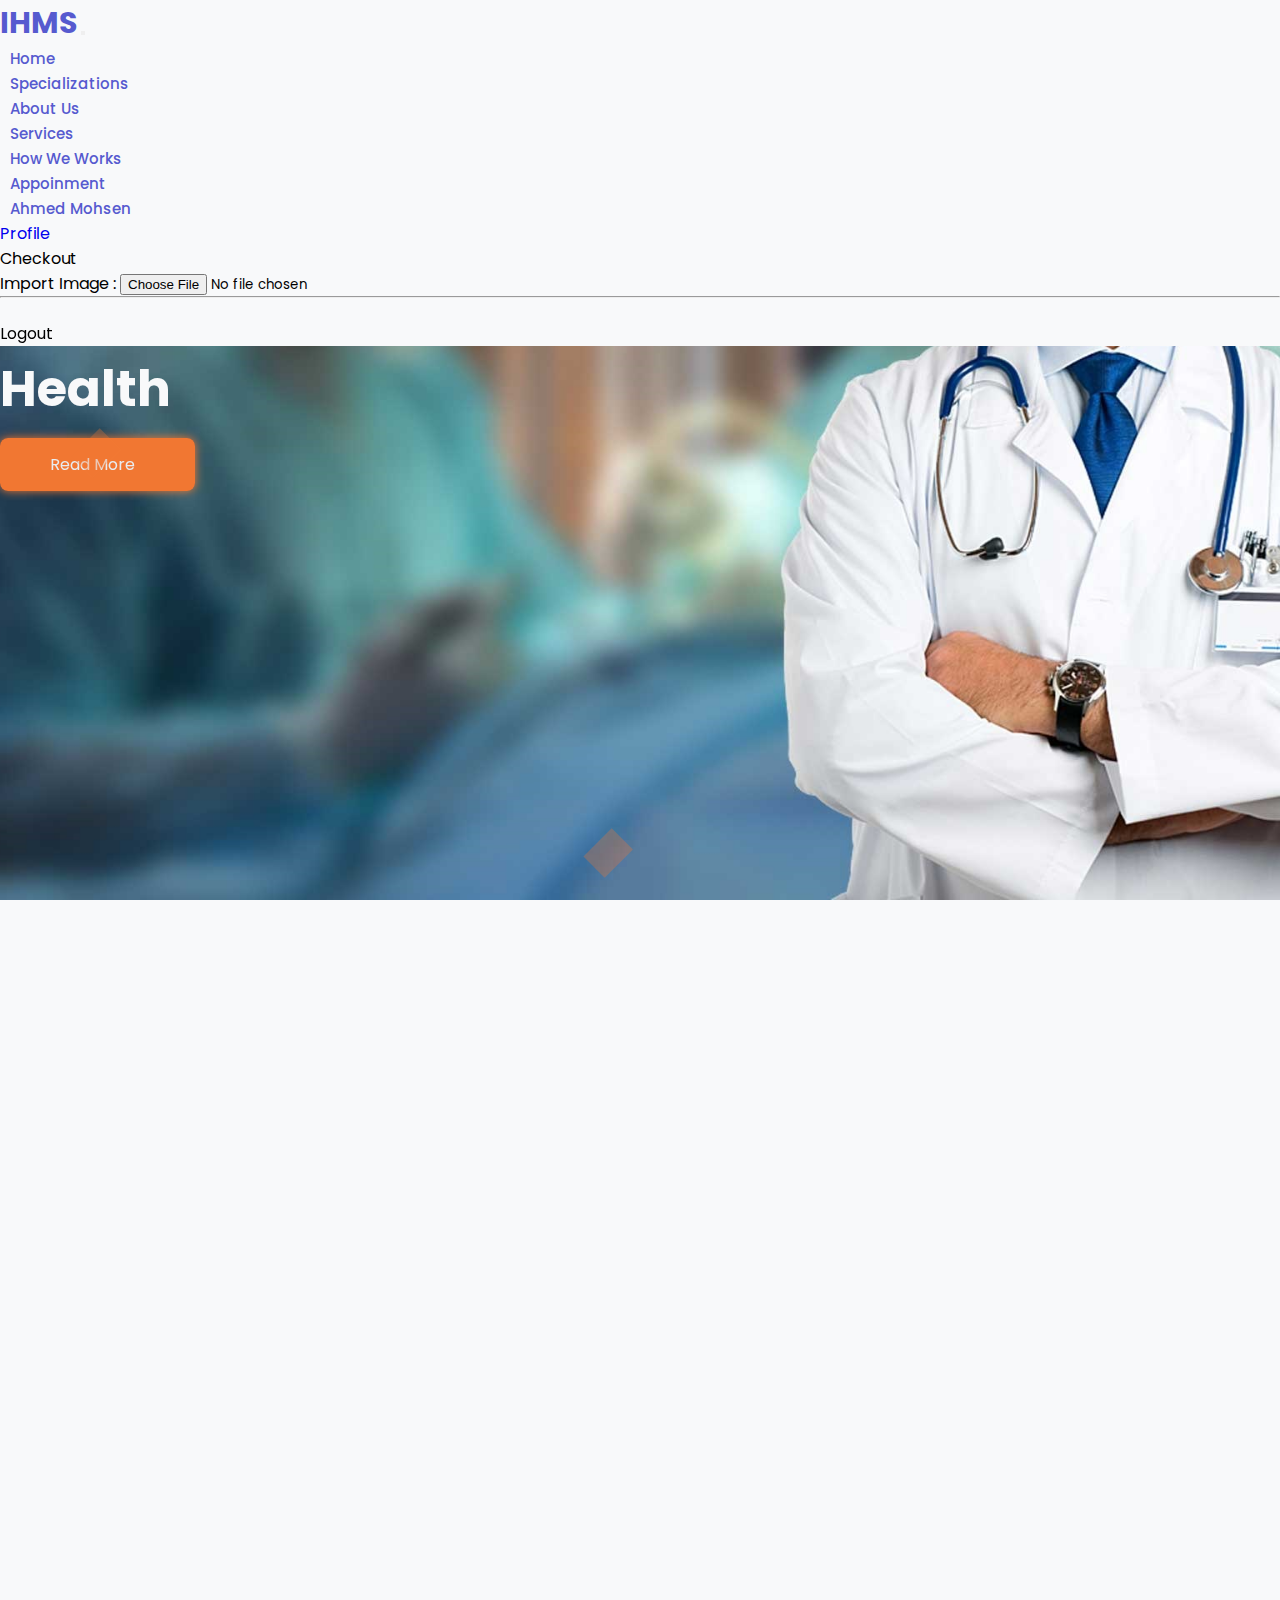
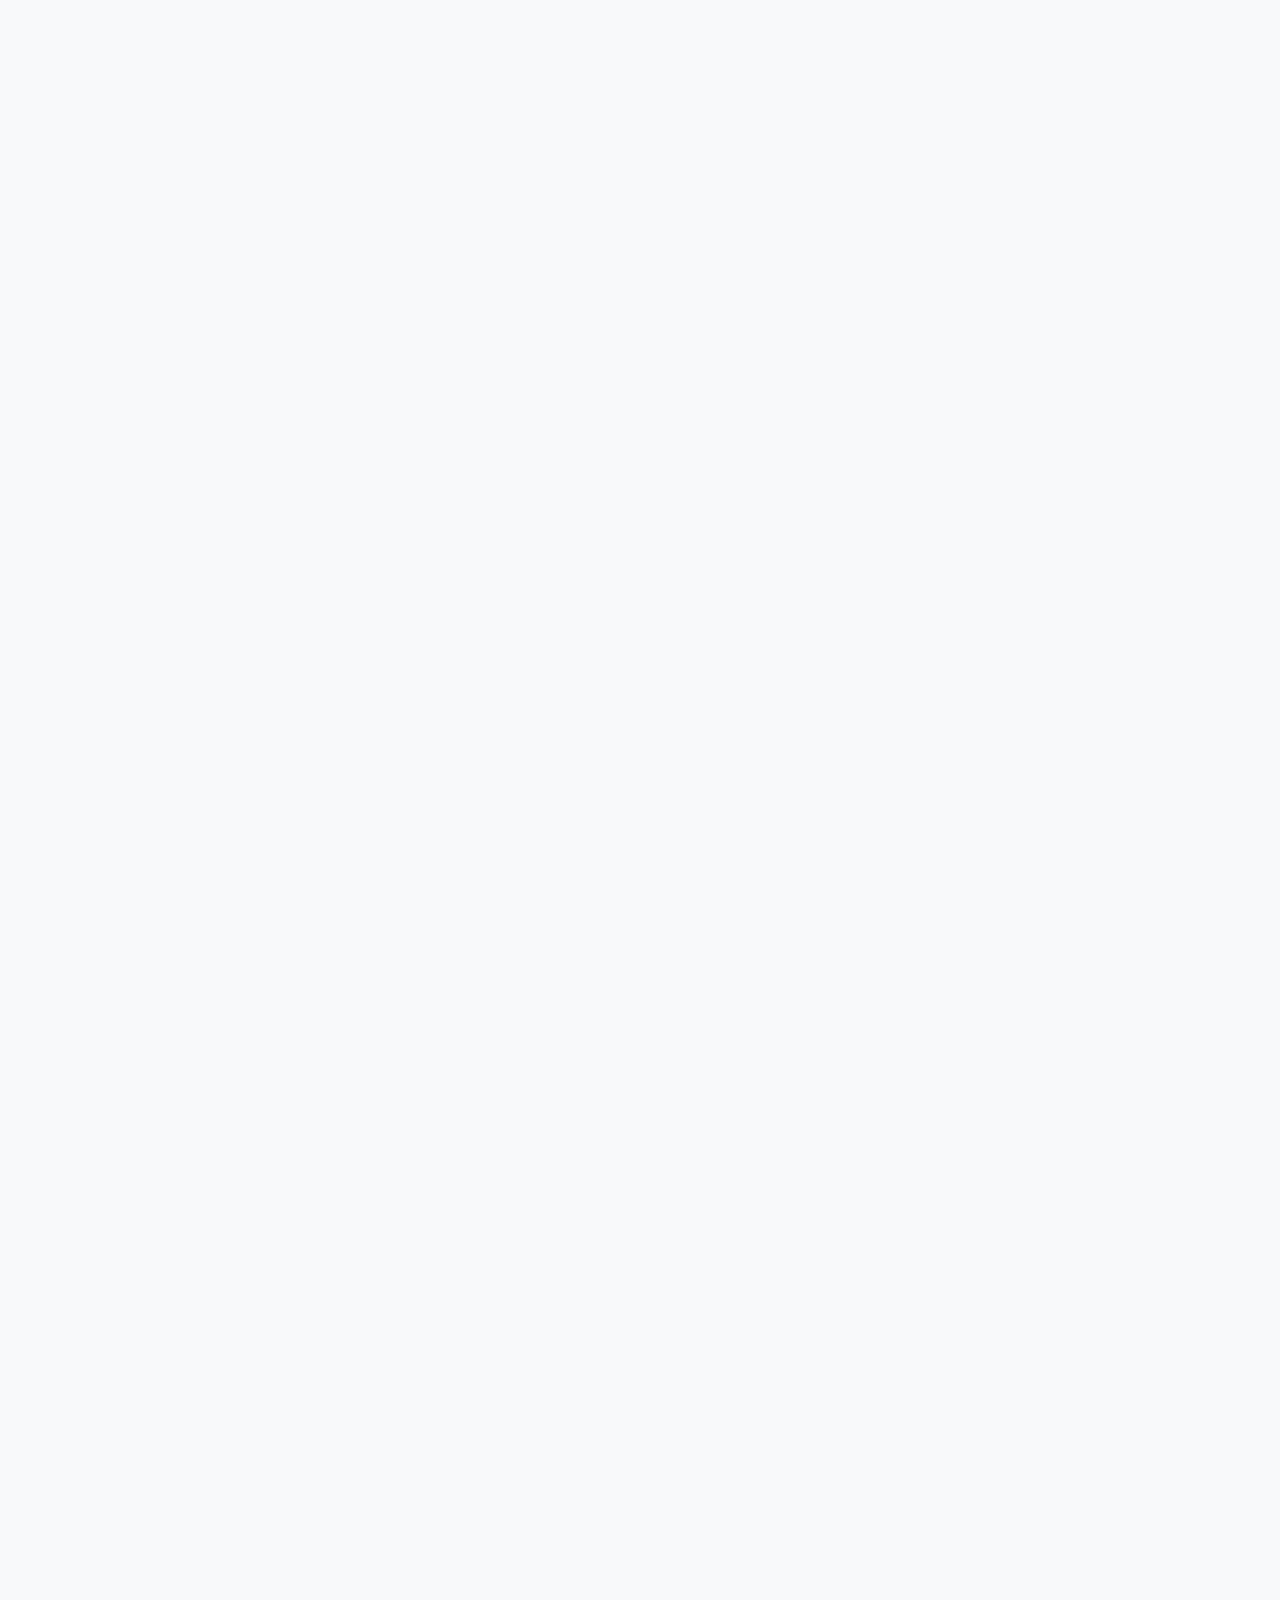
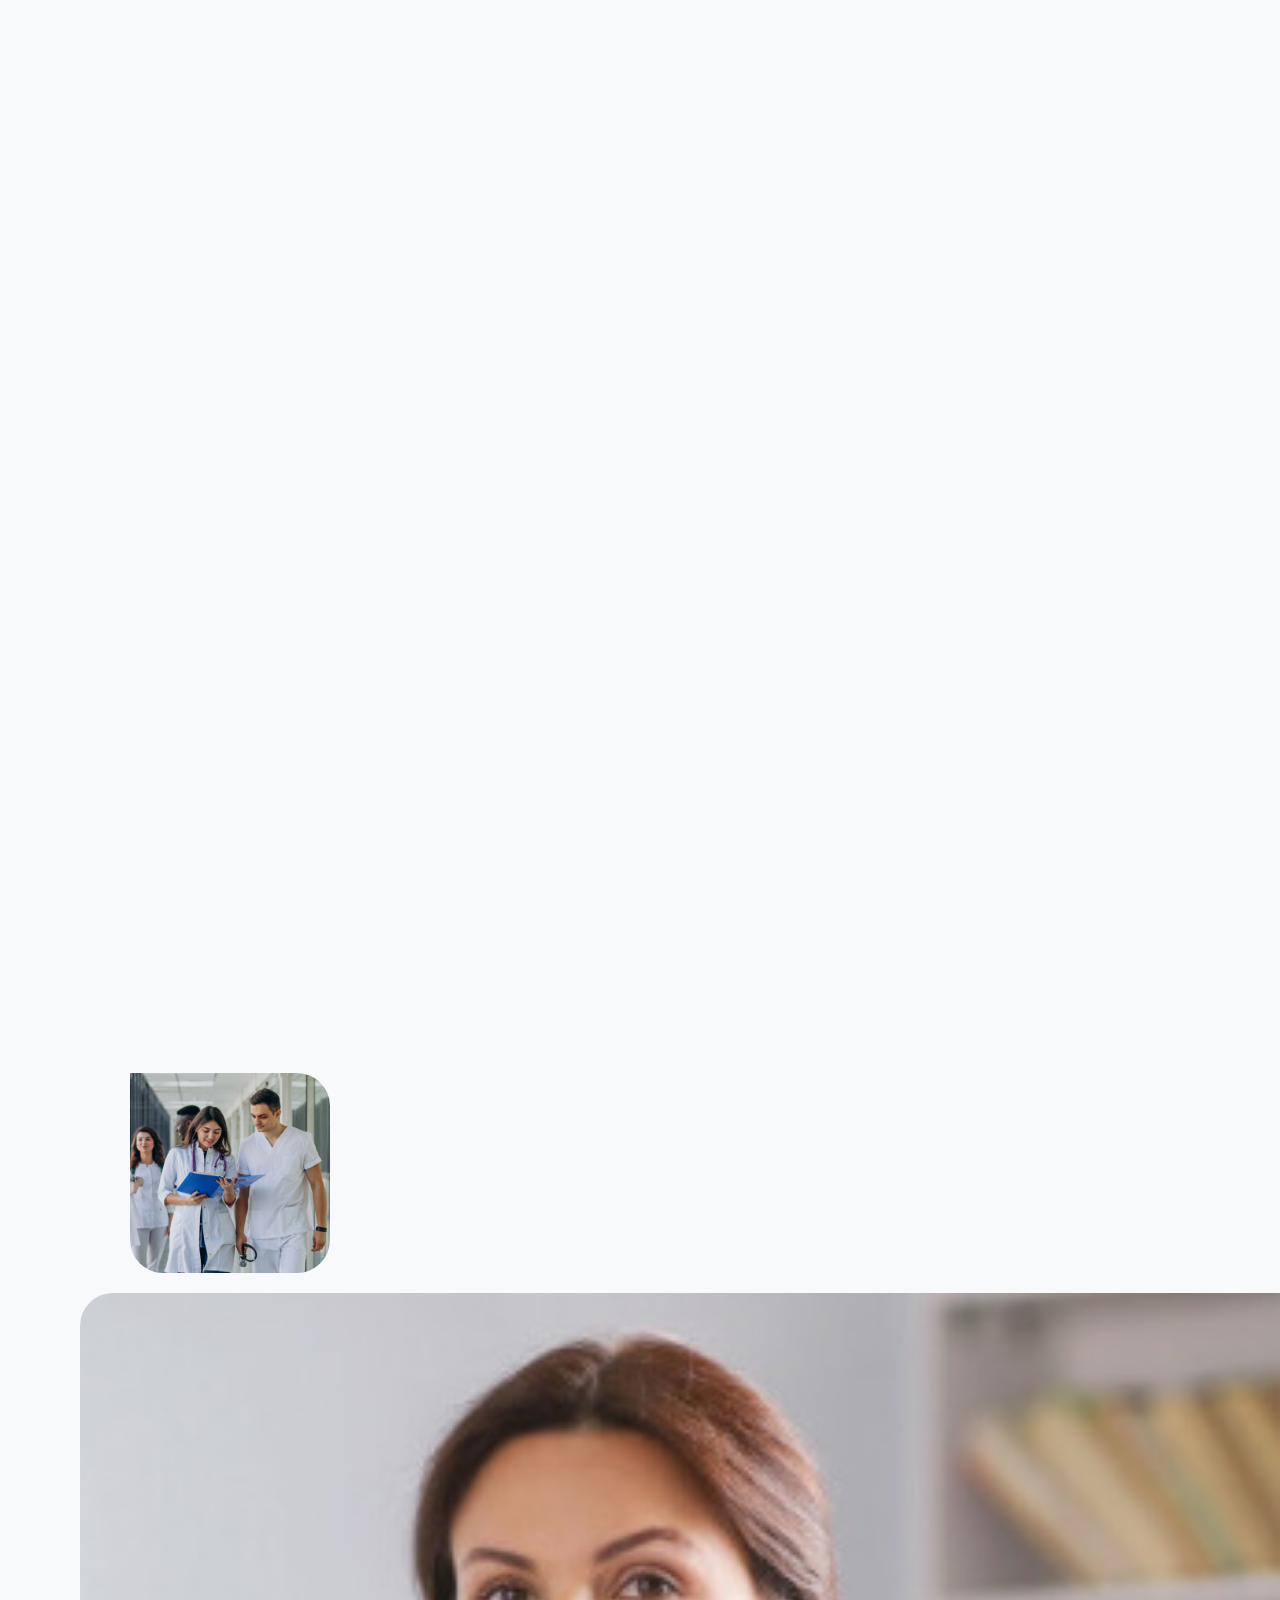
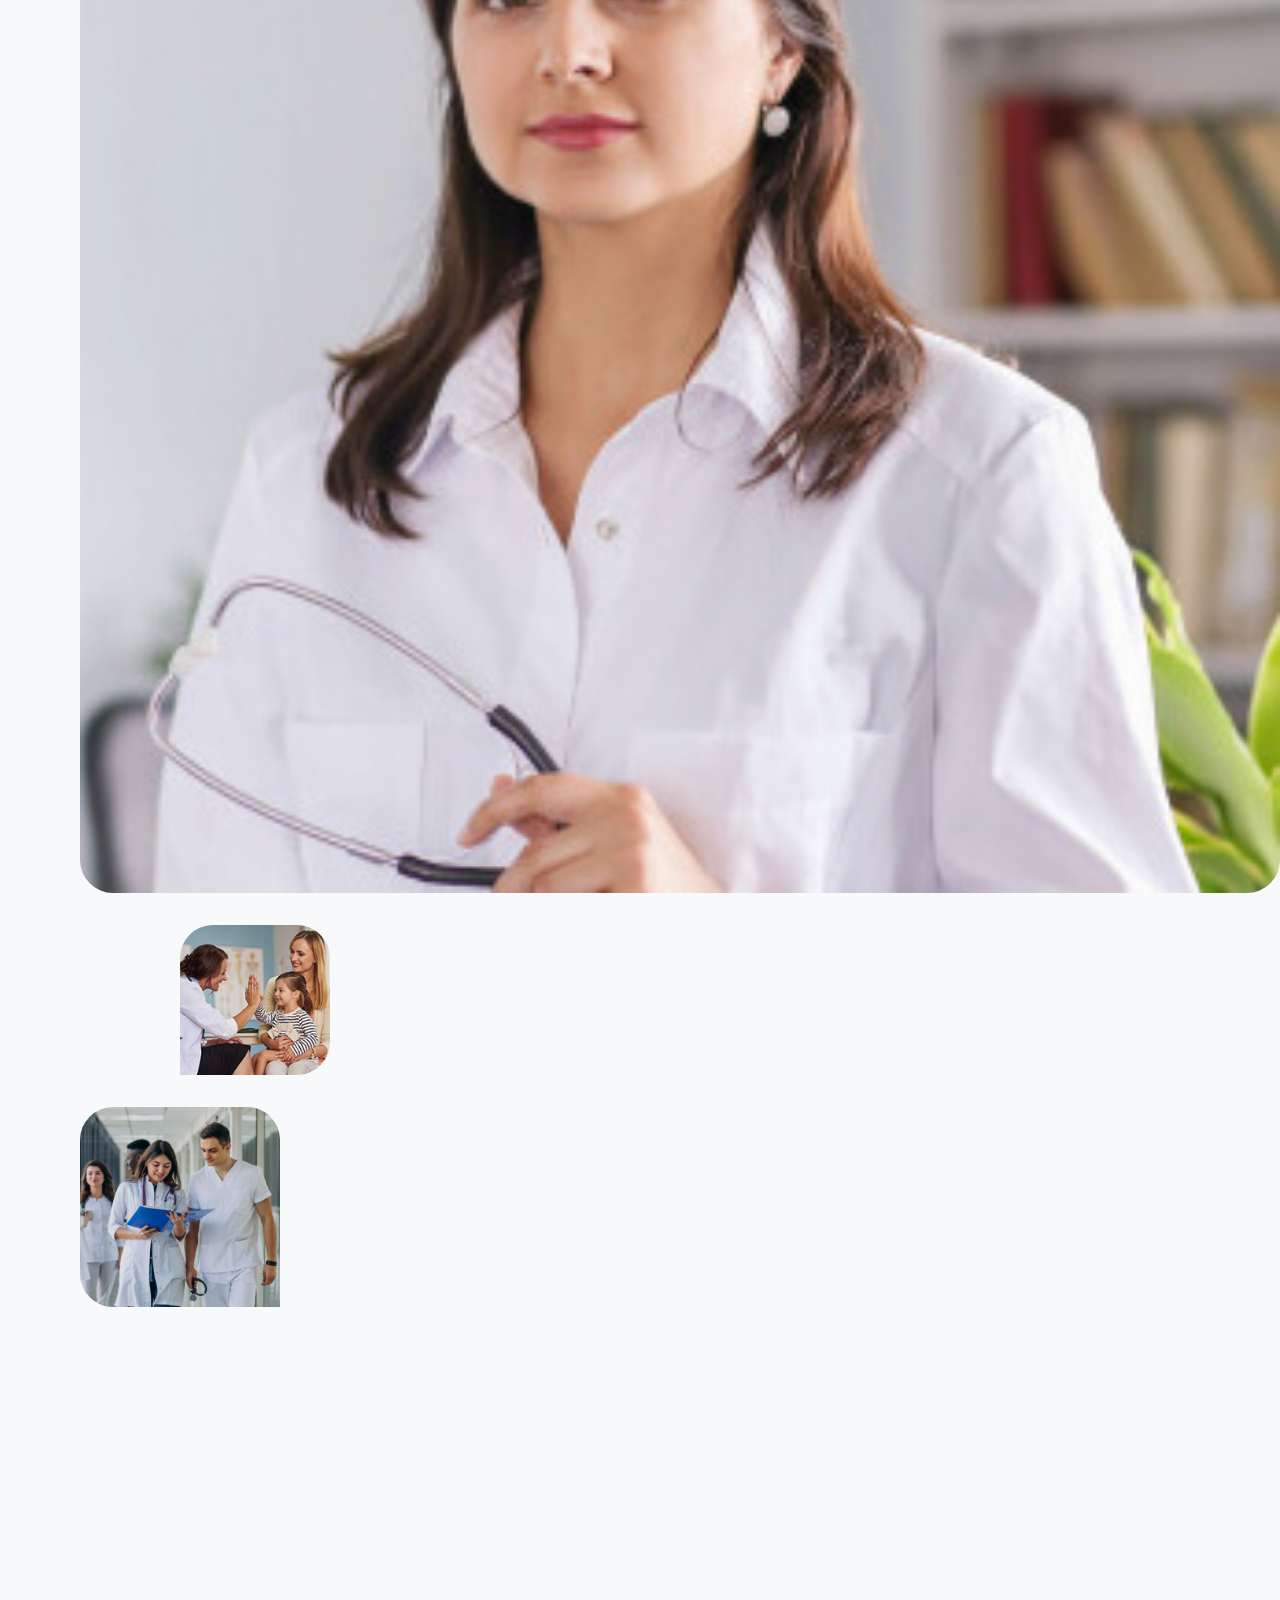
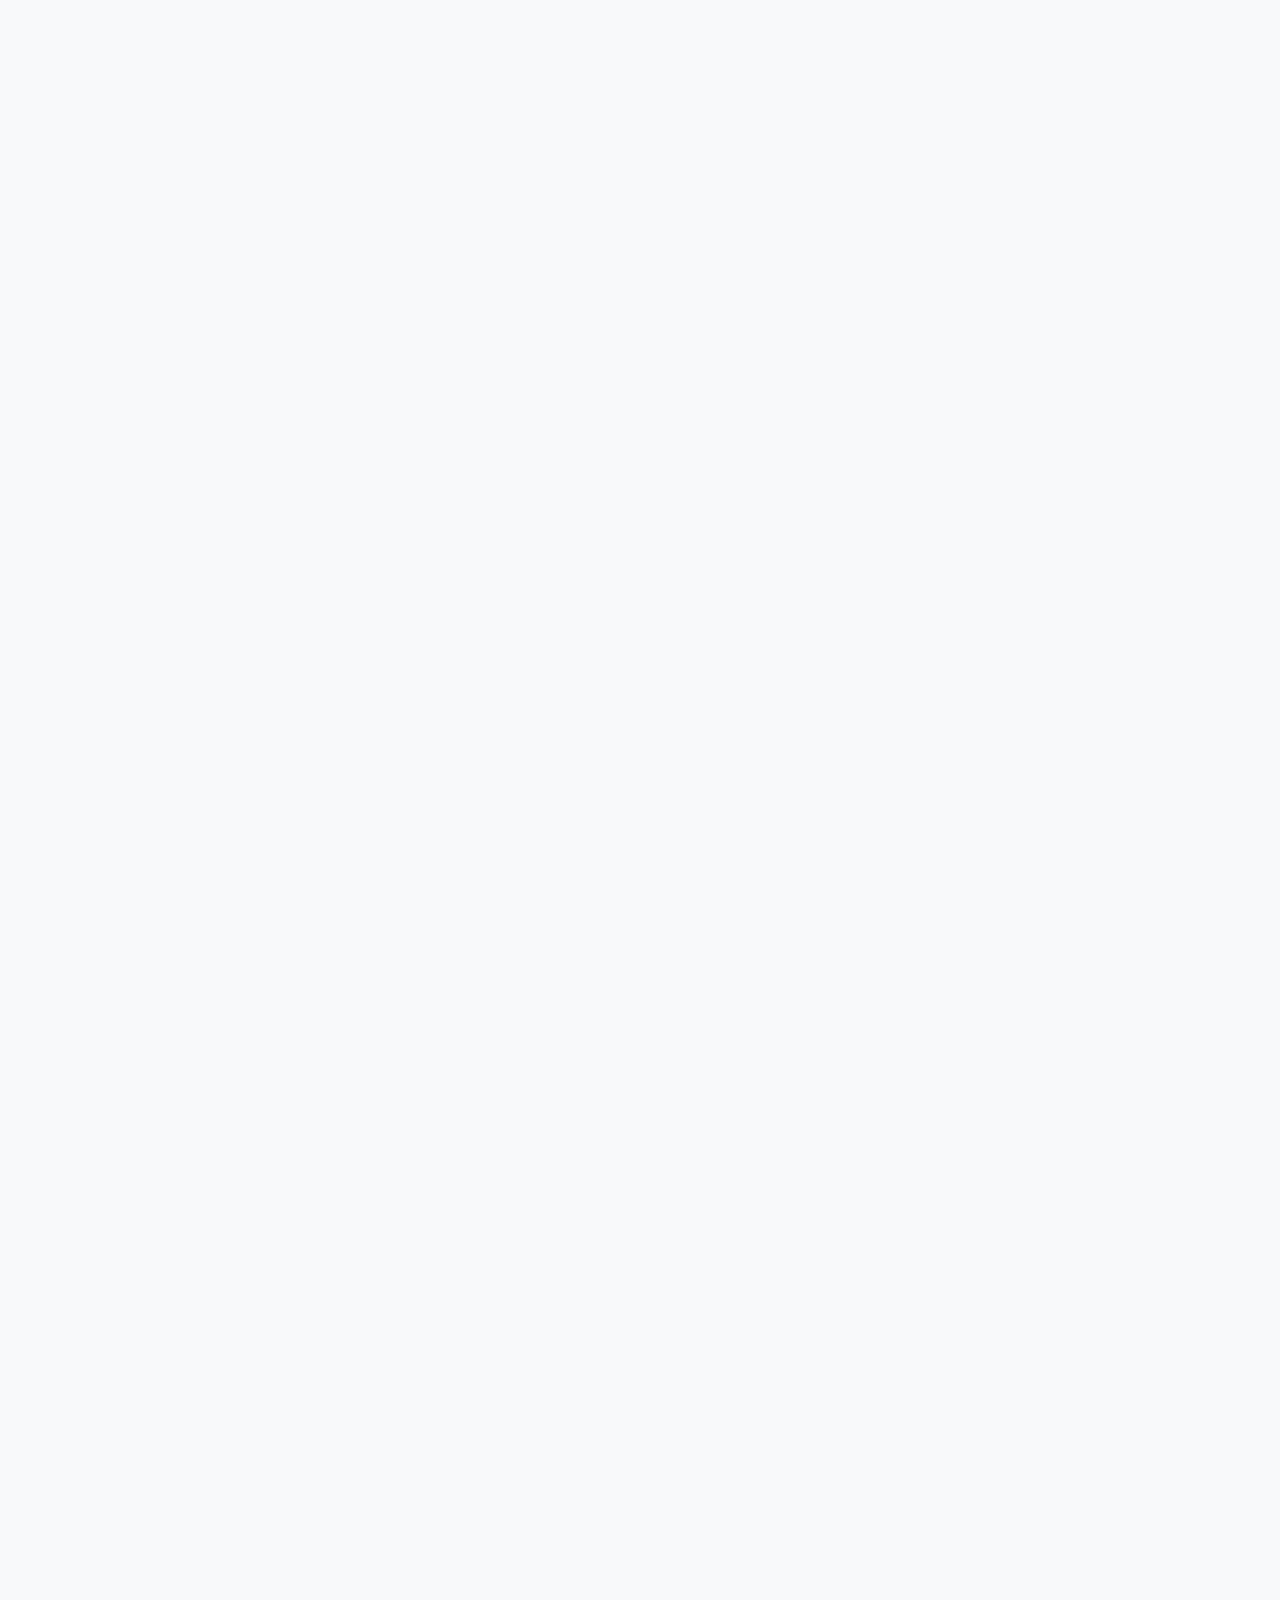
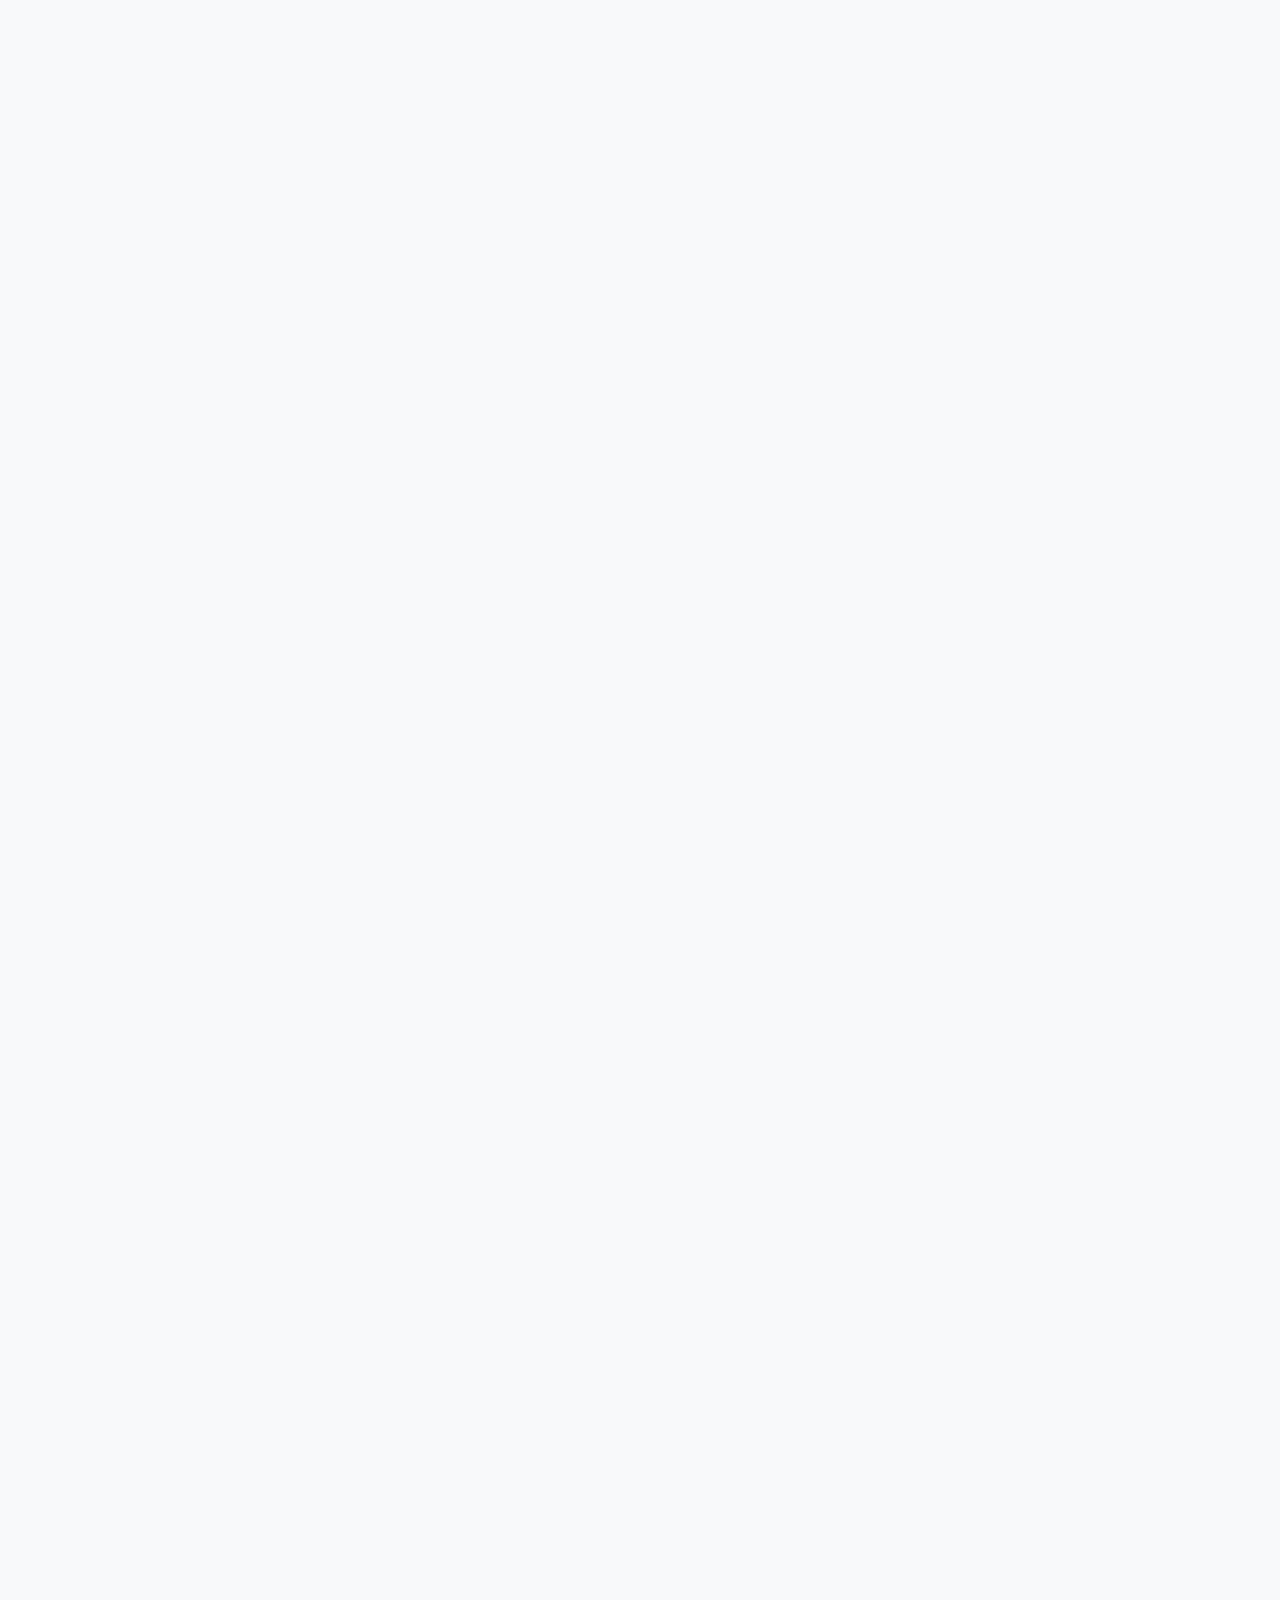
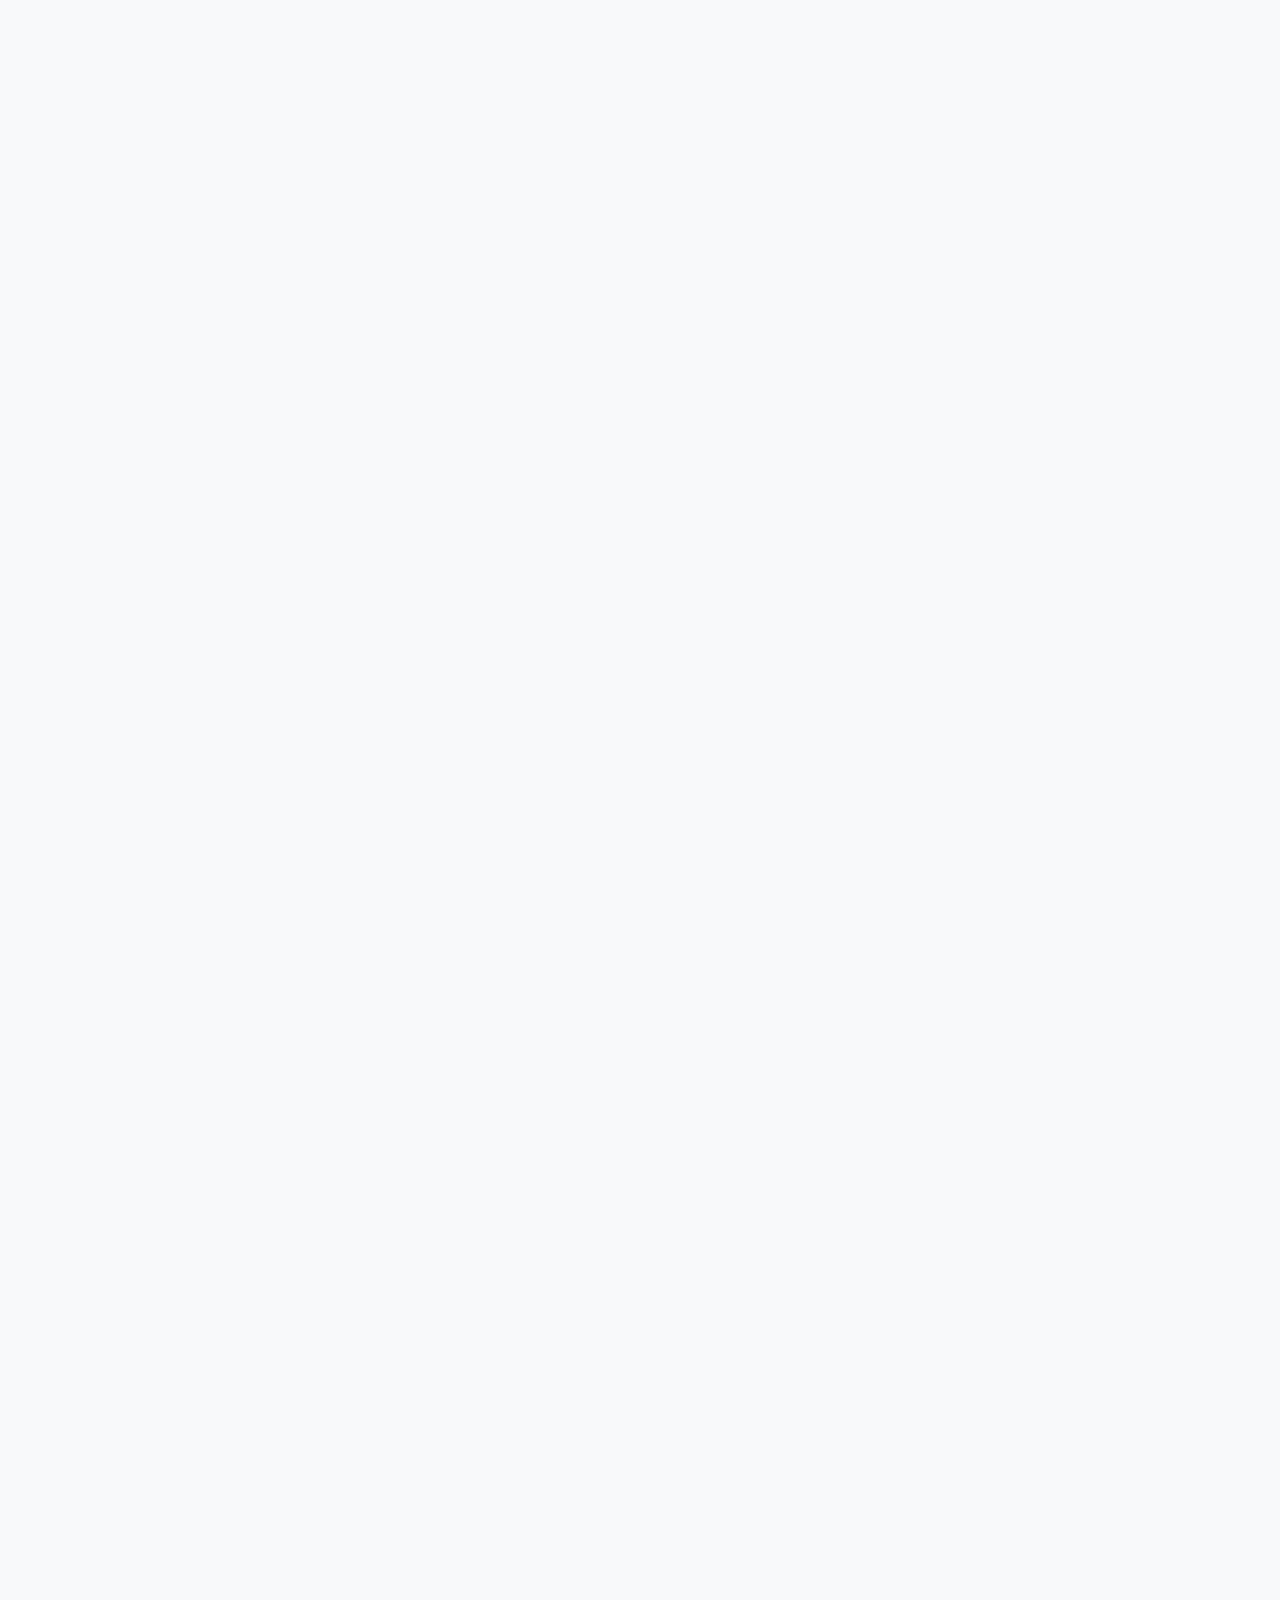
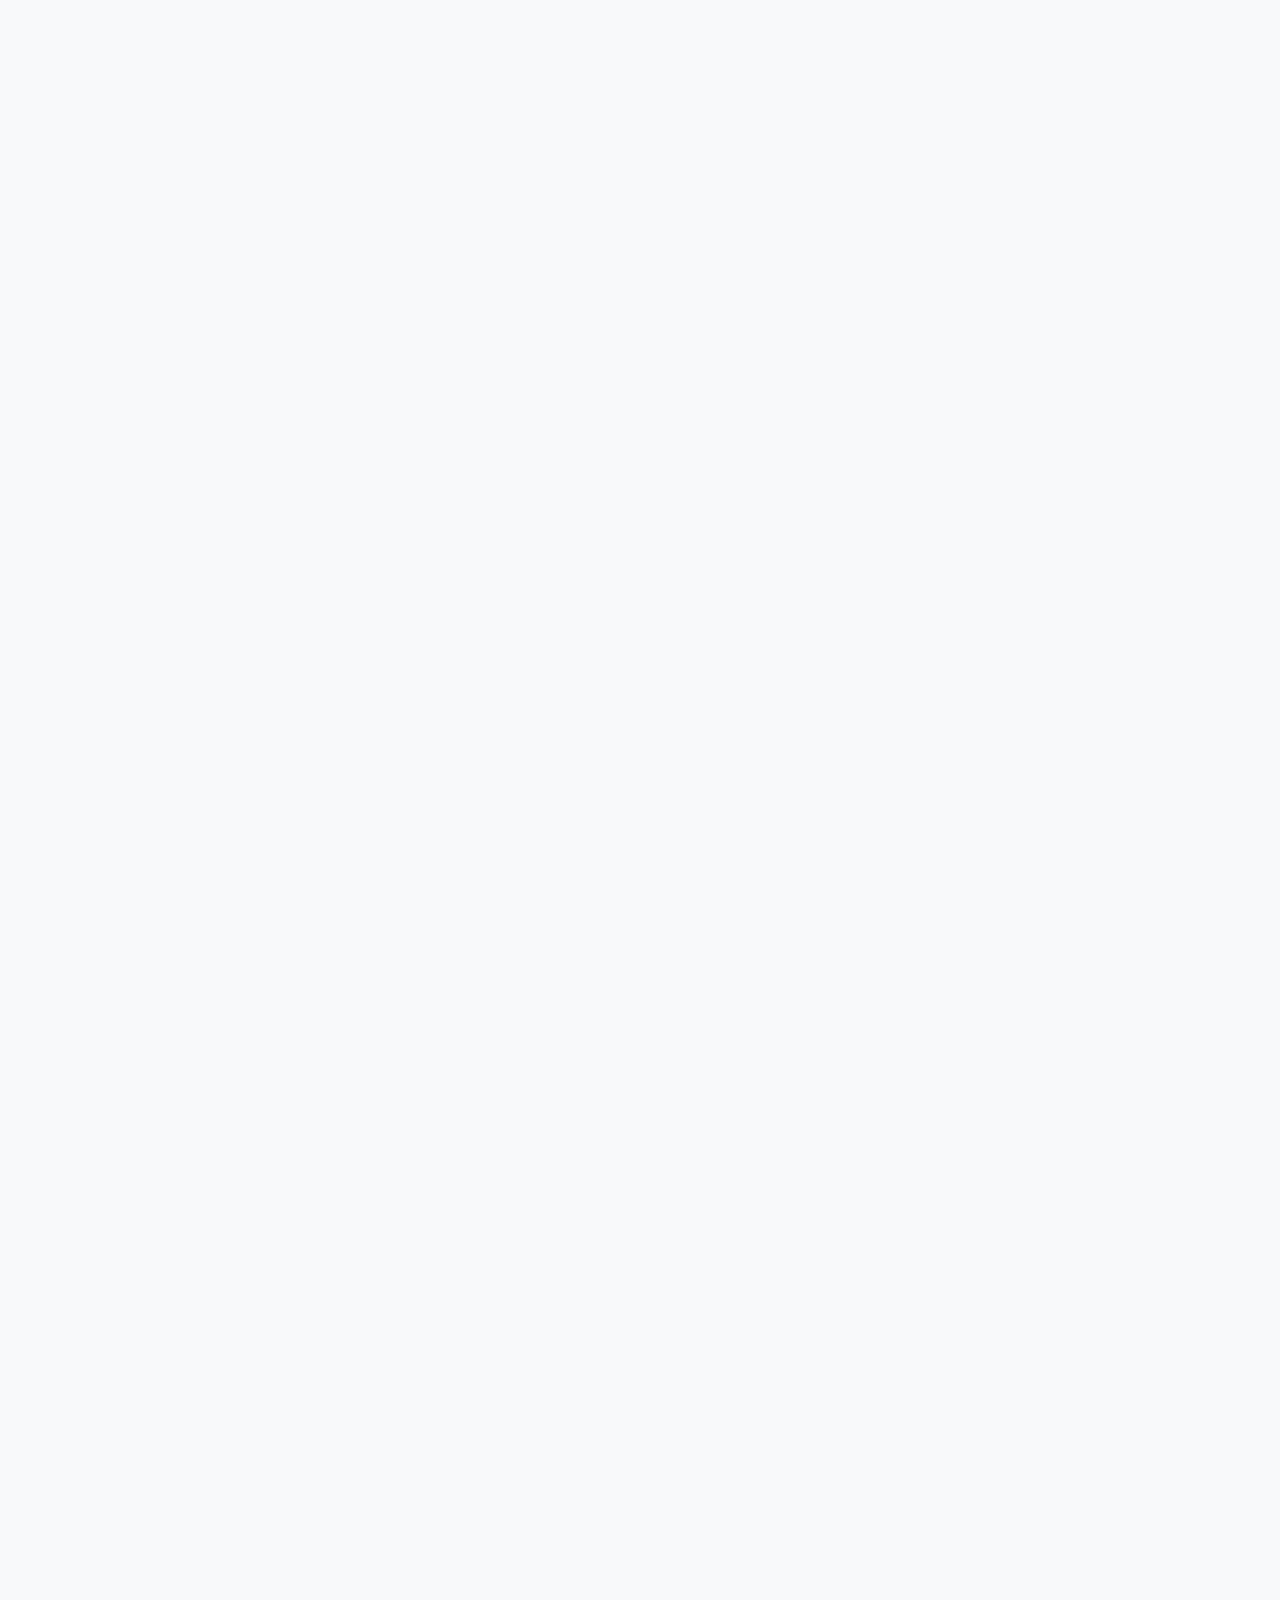
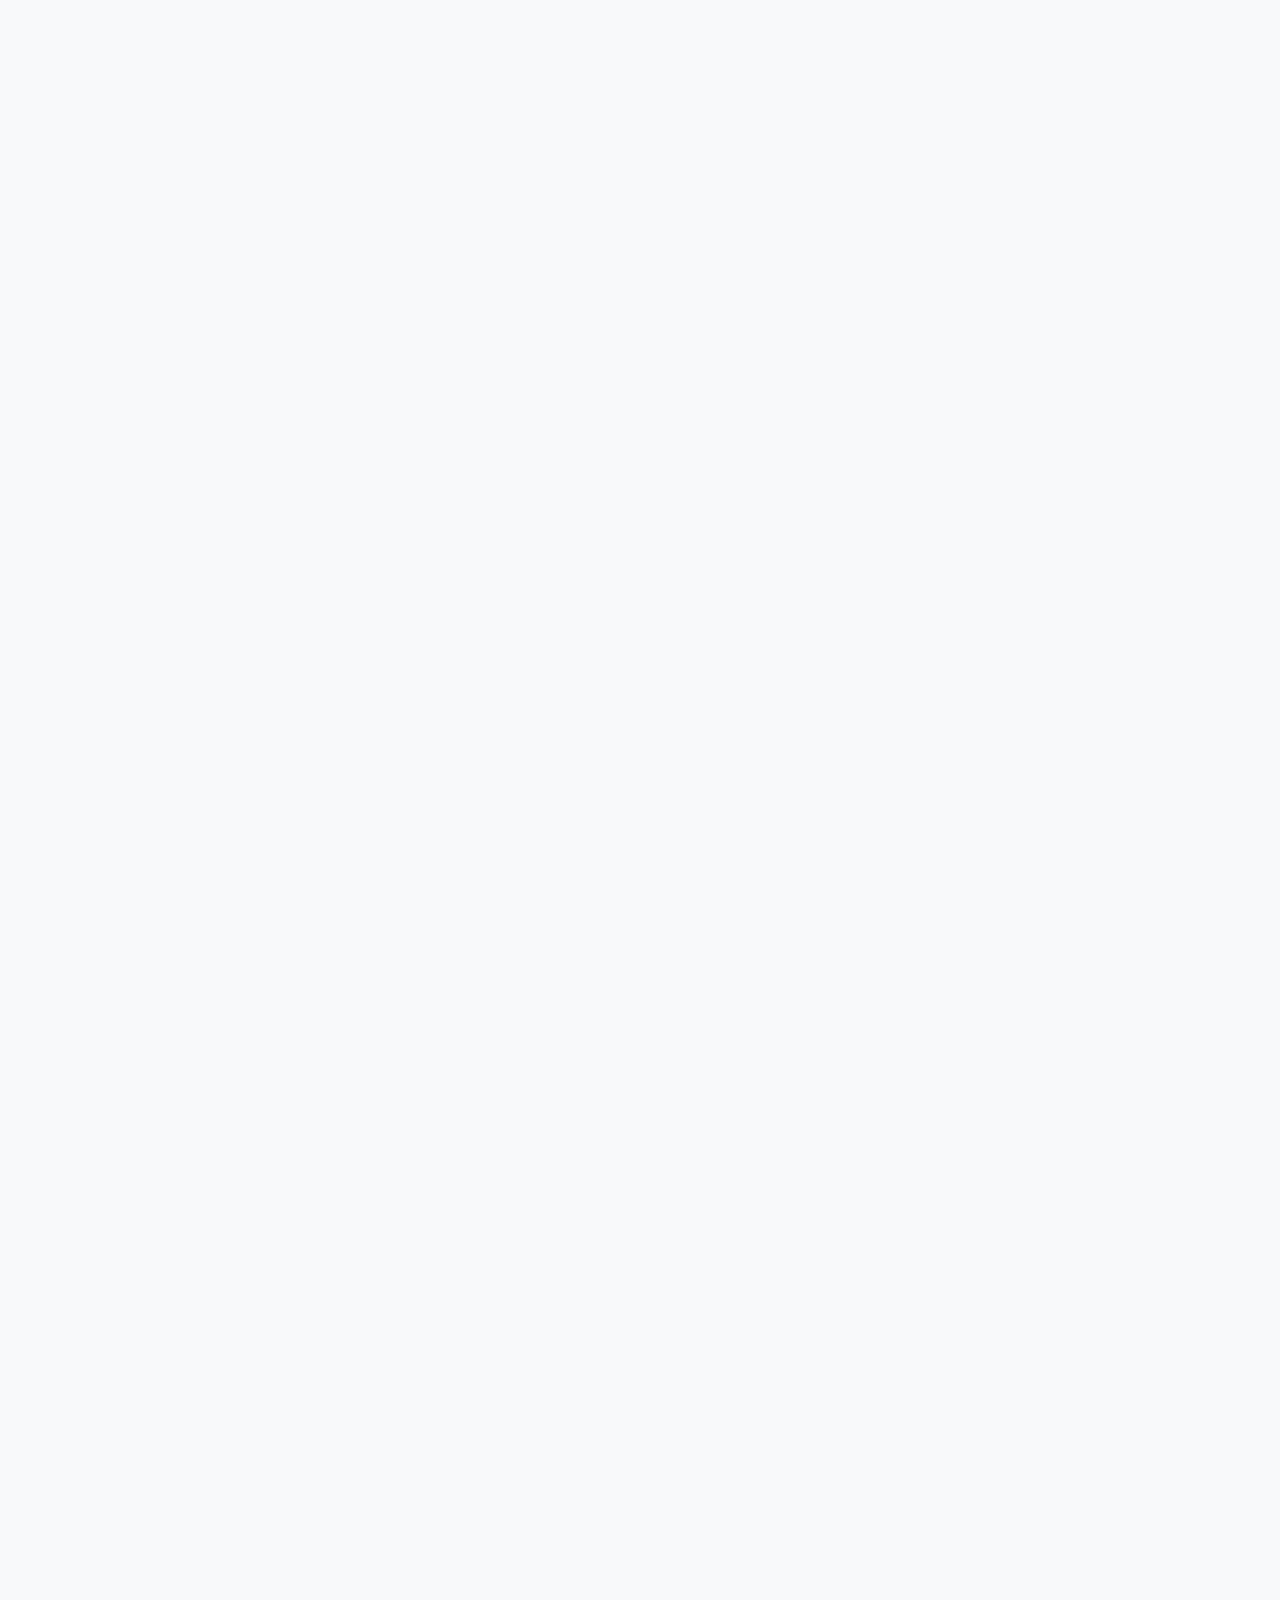
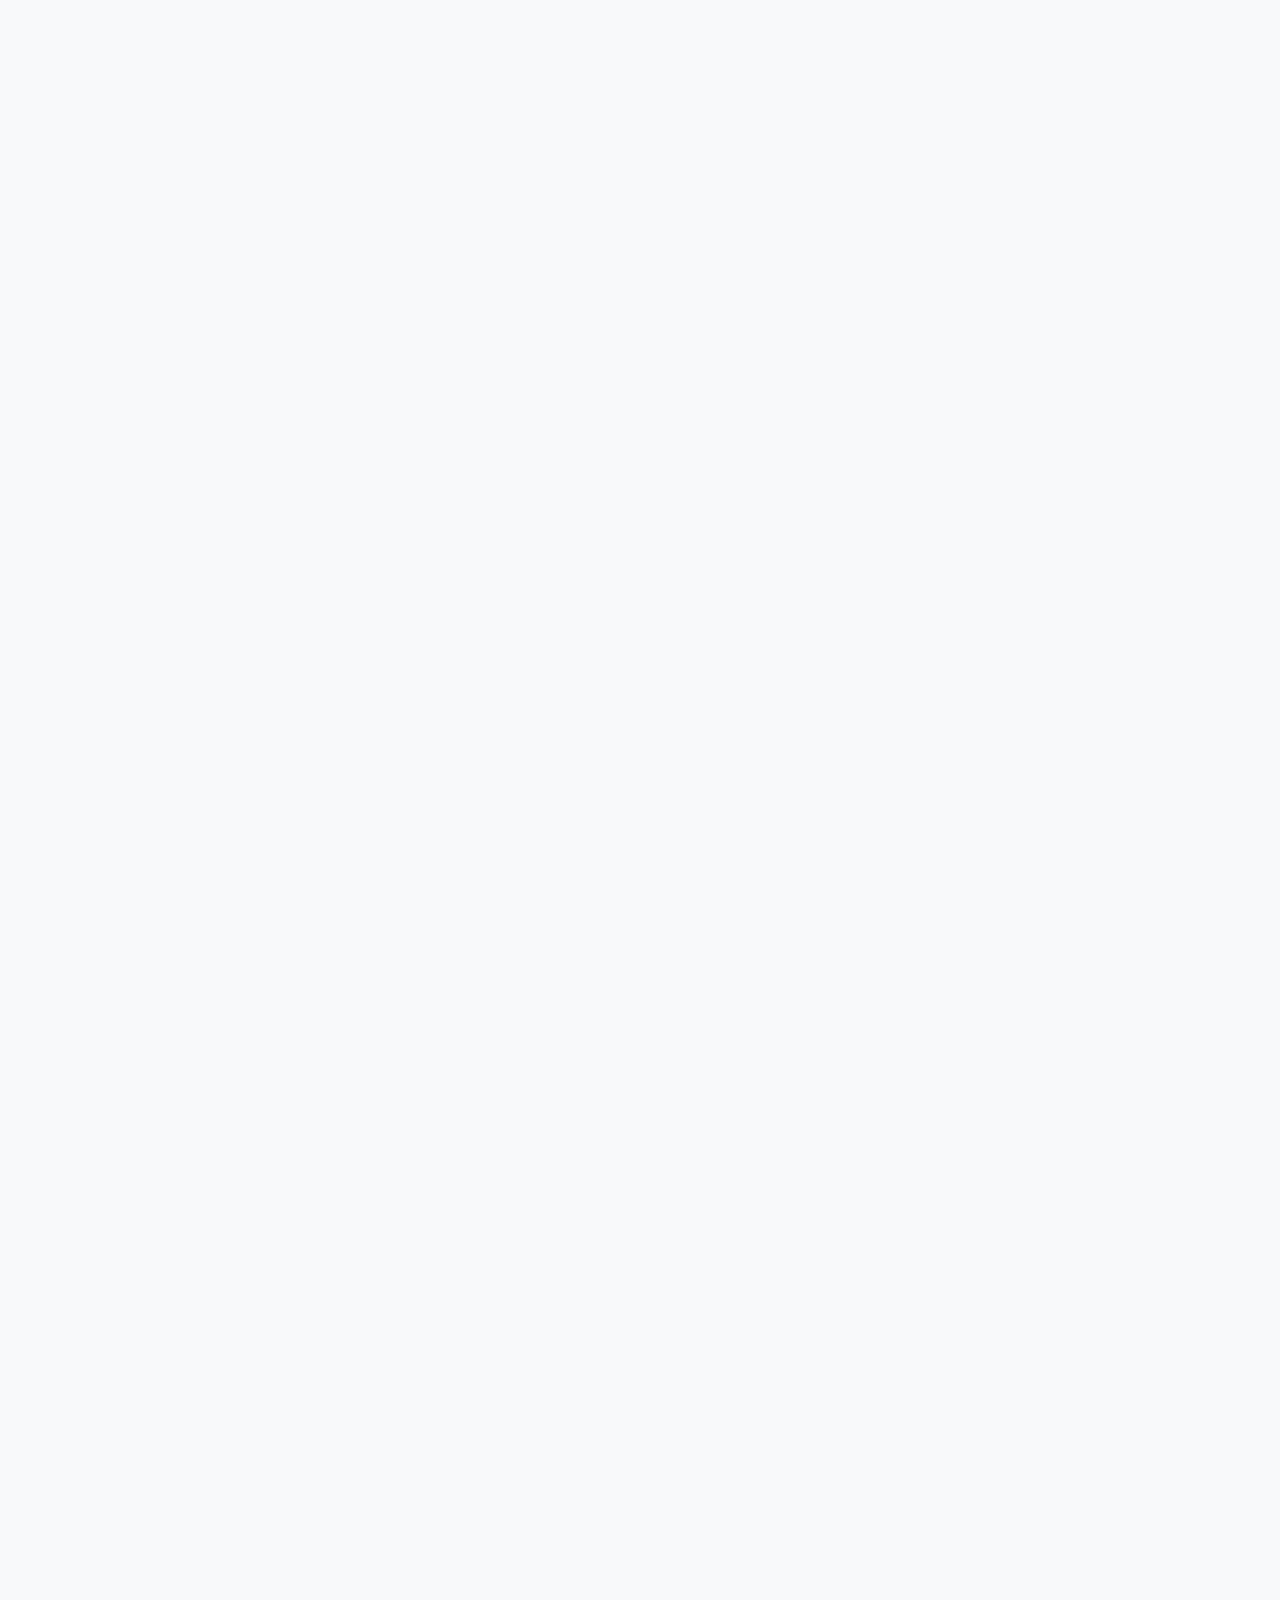
==== commit 35c2785b: "commit-1" ====
--- a/index.html
+++ b/index.html
@@ -35,7 +35,7 @@
     <header>
       <nav class="navbar navbar-expand-lg navbar-light">
         <div class="container">
-          <a class="navbar-brand" href="#"
+          <a class="navbar-brand" href="index.html"
             ><i class="fa-solid fa-house-chimney-medical"></i> IHMS</a
           >
           <button
@@ -52,7 +52,7 @@
           <div class="collapse navbar-collapse" id="navbarNav">
             <ul class="navbar-nav ms-auto">
               <li class="nav-item">
-                <a class="nav-link" href="#home">Home</a>
+                <a class="nav-link" href="index.html">Home</a>
               </li>
               <li class="nav-item">
                 <a class="nav-link" href="#specialization">Specializations</a>
@@ -72,7 +72,7 @@
               <li class="nav-item dropdown">
                 <a
                   class="nav-link dropdown-toggle"
-                  href="#"
+                  
                   id="navbarDropdown"
                   role="button"
                   data-bs-toggle="dropdown"
@@ -81,15 +81,15 @@
                   Ahmed Mohsen
                 </a>
                 <ul class="dropdown-menu" aria-labelledby="navbarDropdown">
-                  <li><a class="dropdown-item" href="#">Profile</a></li>
-                  <li><a class="dropdown-item" href="#">Checkout</a></li>
+                  <li><a class="dropdown-item" href="profile.html">Profile</a></li>
+                  <li><a class="dropdown-item" >Checkout</a></li>
                   <li>
                     <a class="dropdown-item">Import Image : <input type="file" class="form-control w-100" placeholder="import image"></i
                     ></a>
                   </li>
                   <li><hr class="dropdown-divider" /></li>
                   <li>
-                    <a class="dropdown-item" href="#">Logout</a>
+                    <a class="dropdown-item" >Logout</a>
                   </li>
                 </ul>
               </li>
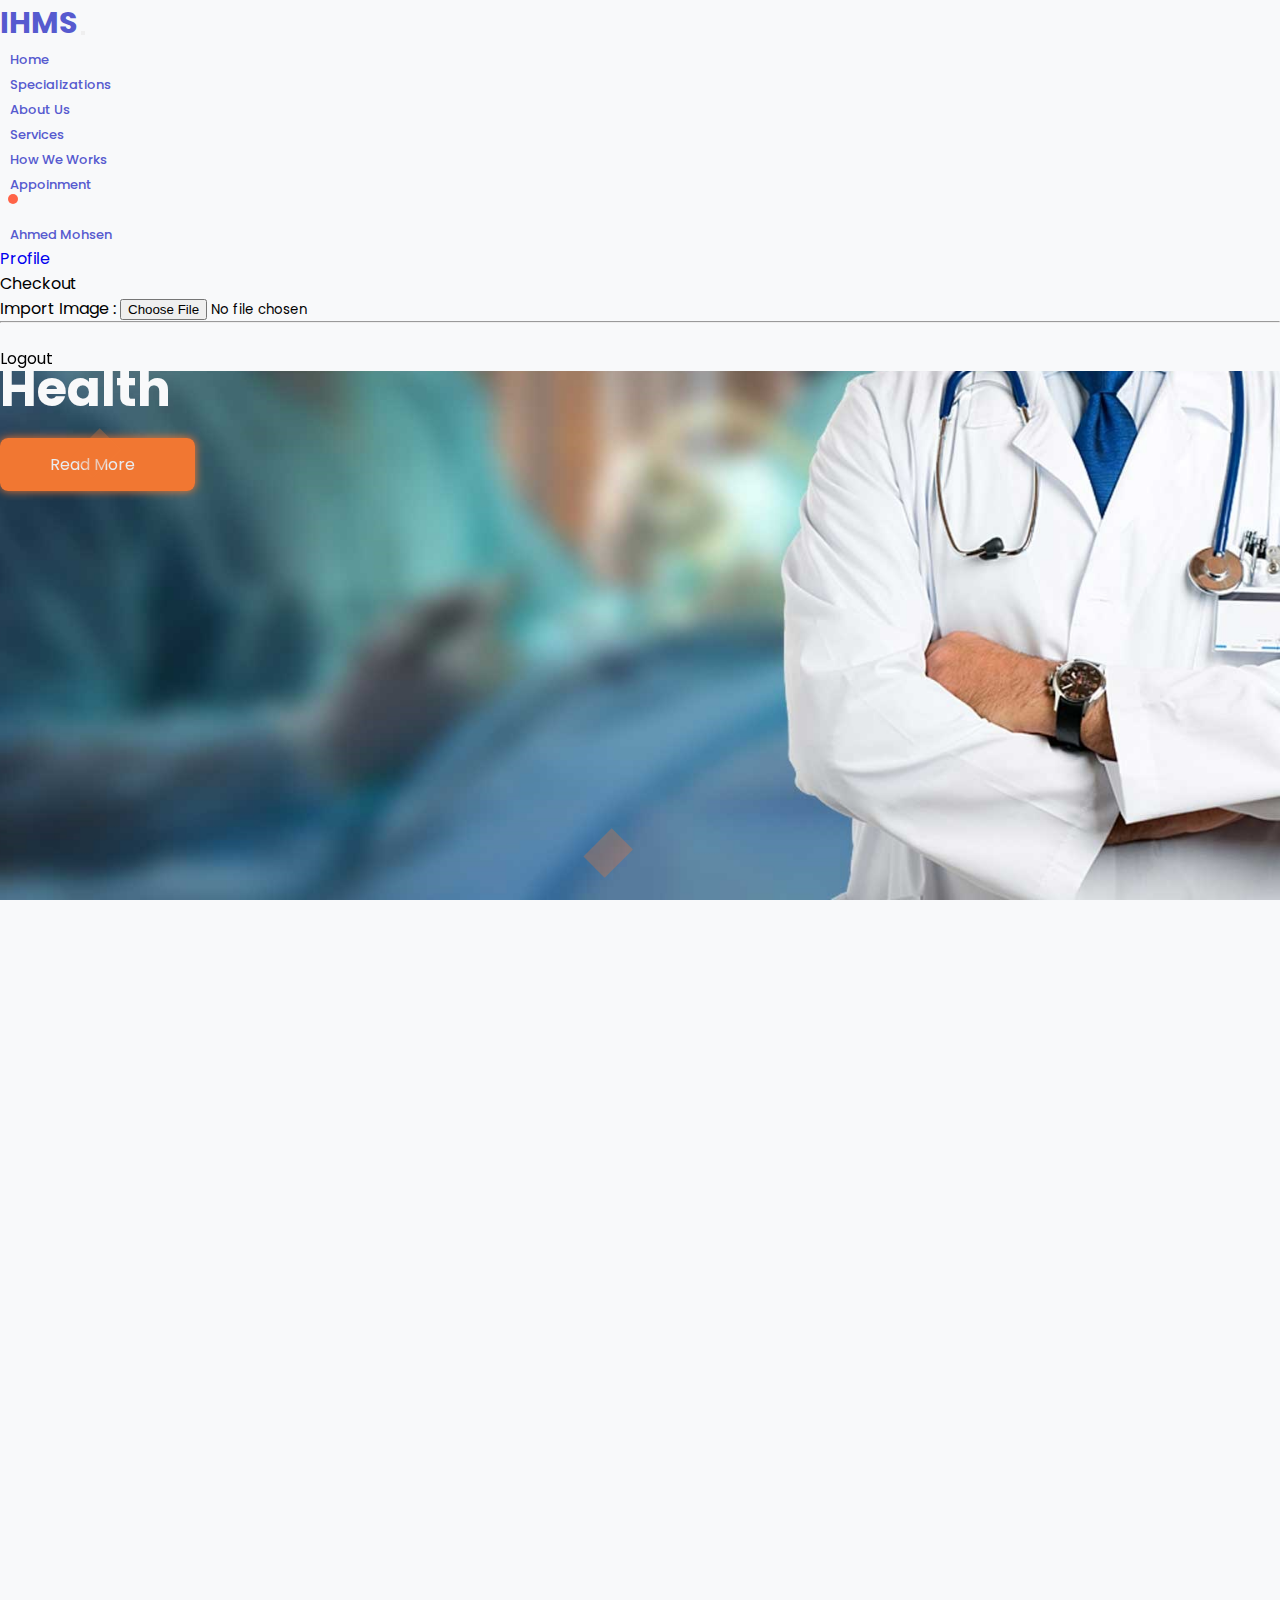
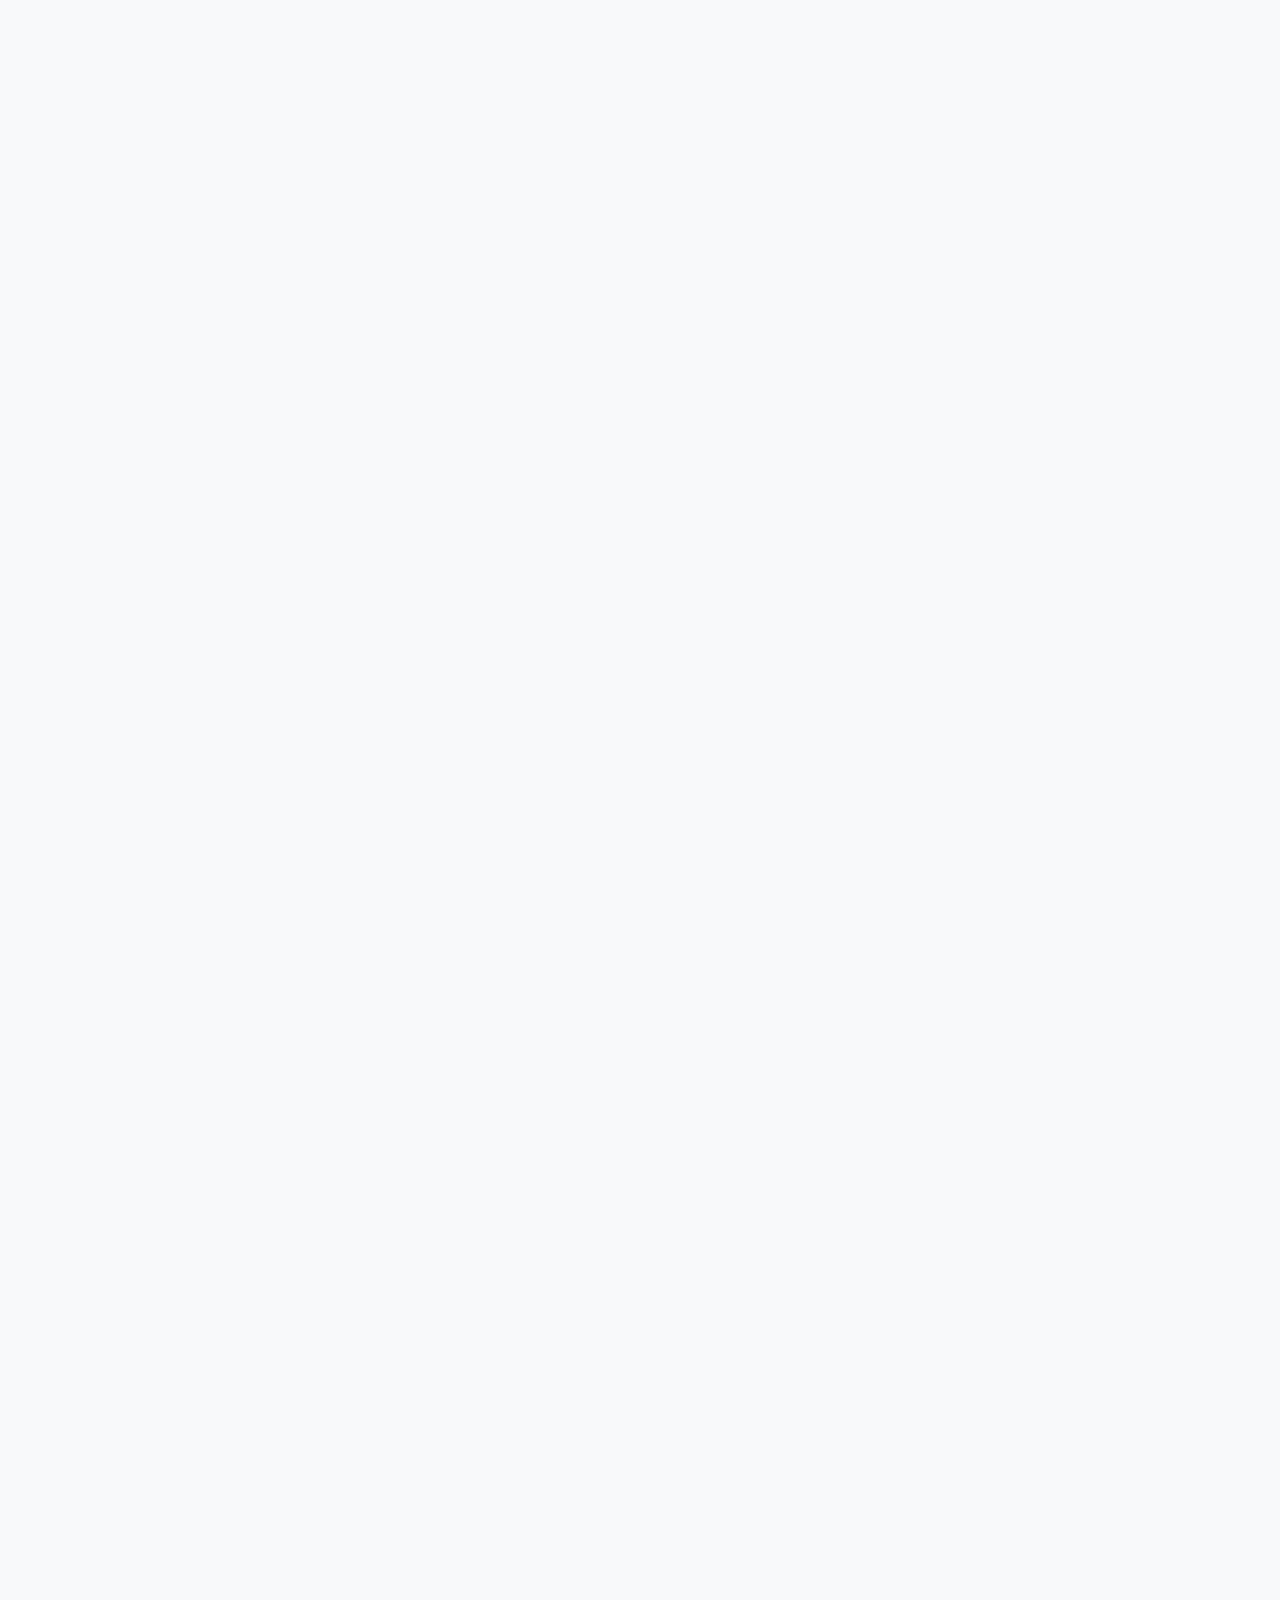
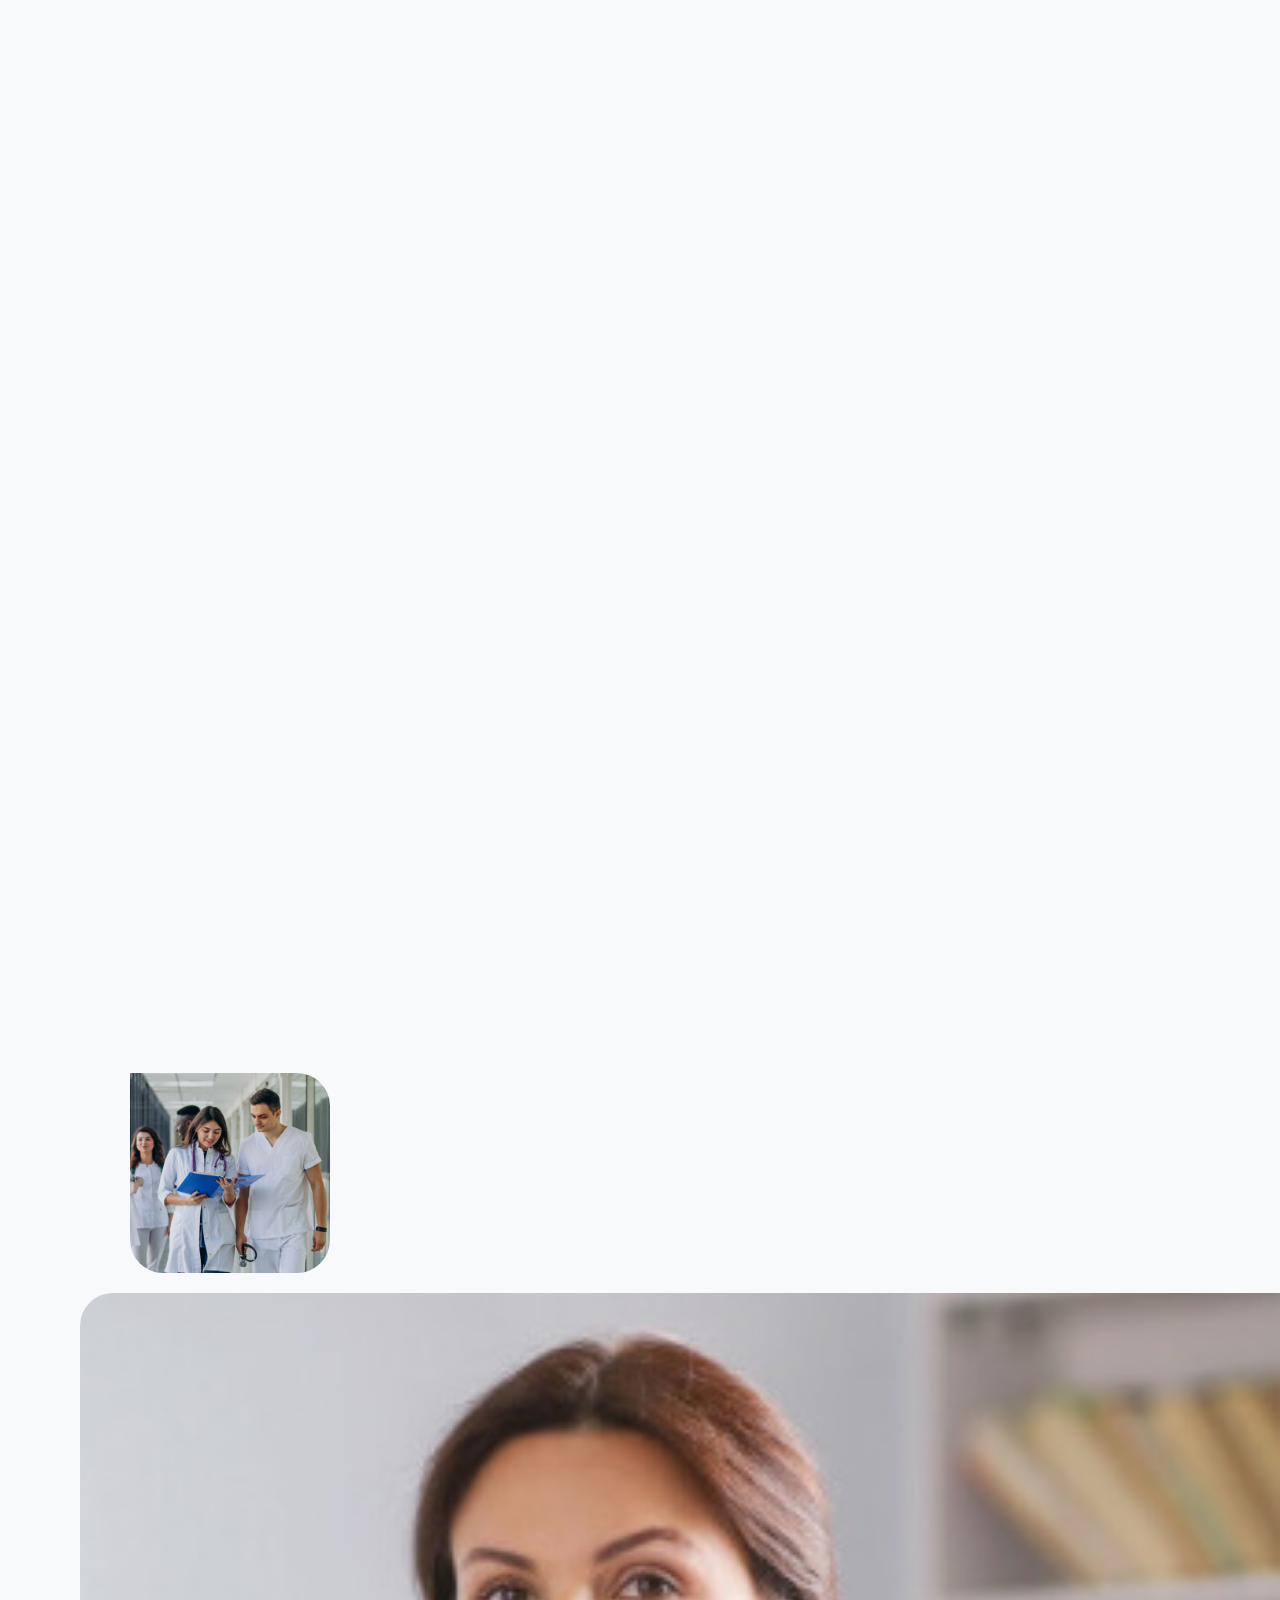
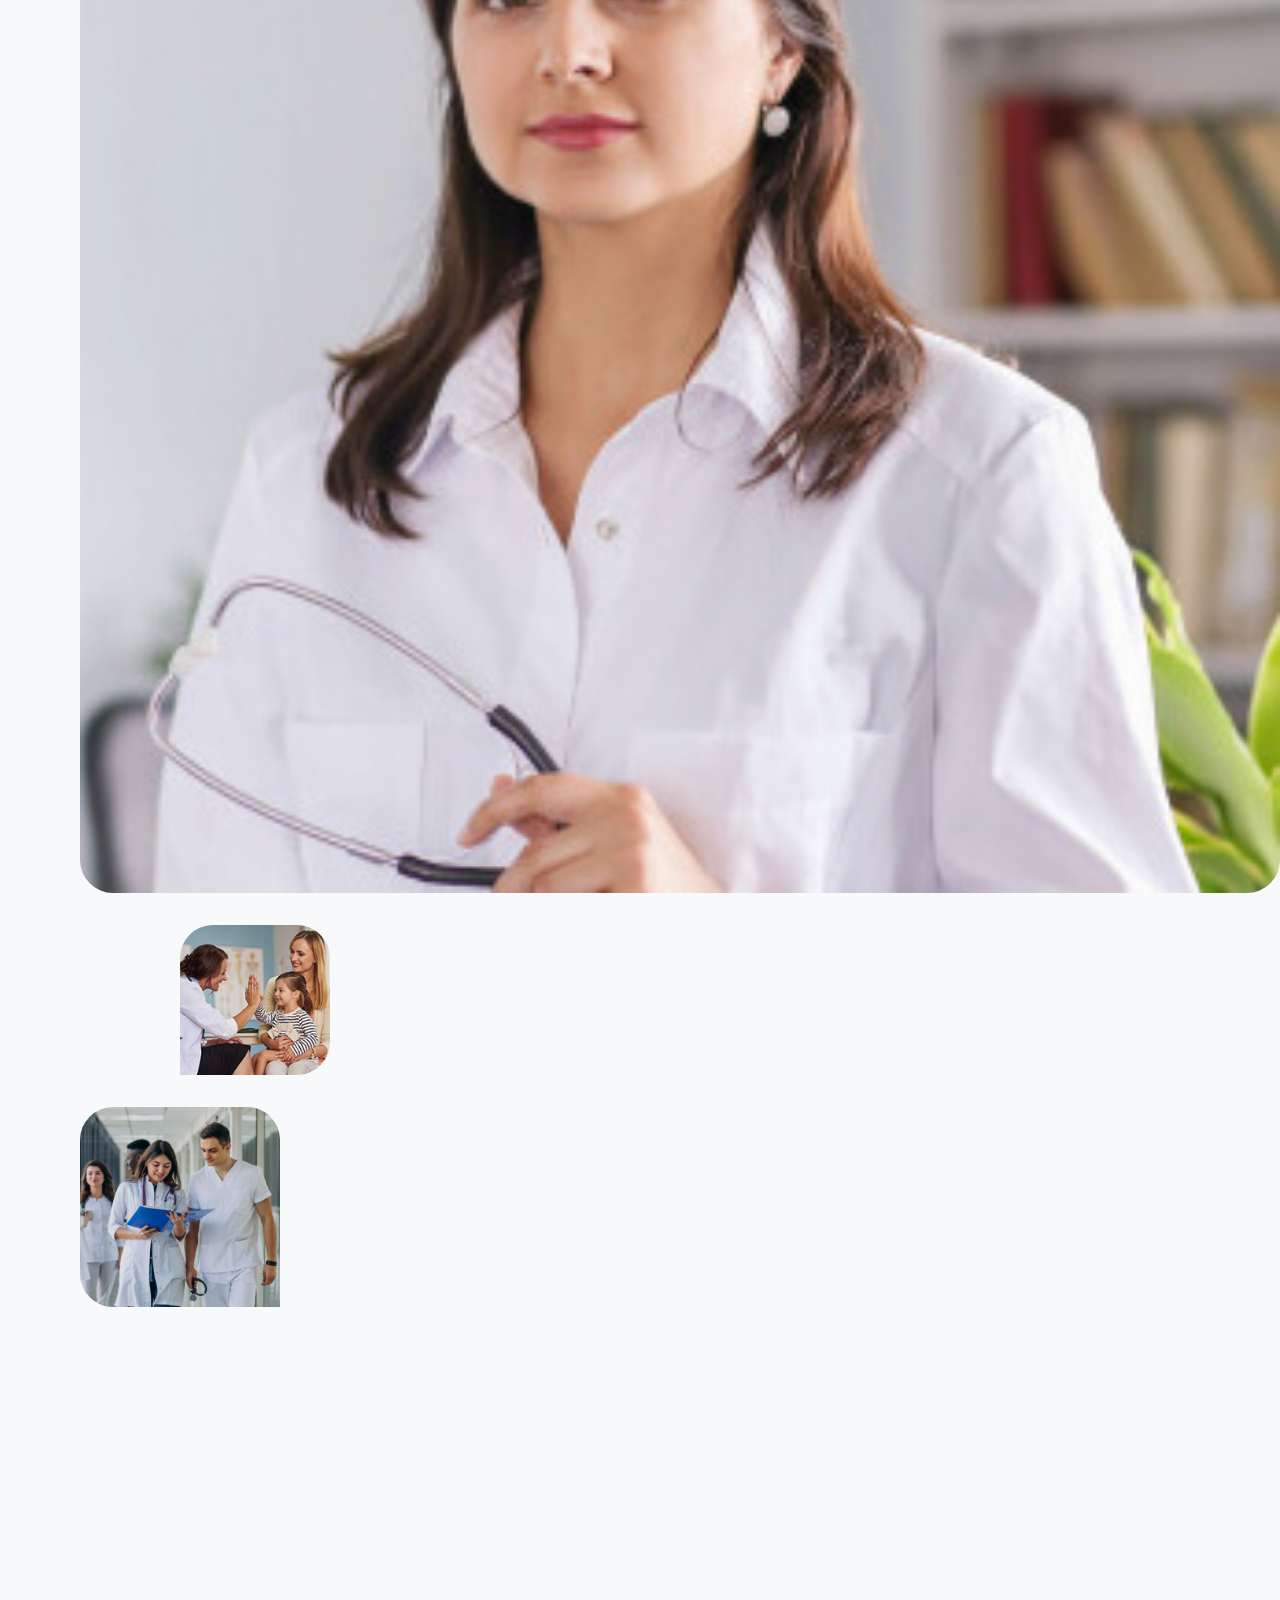
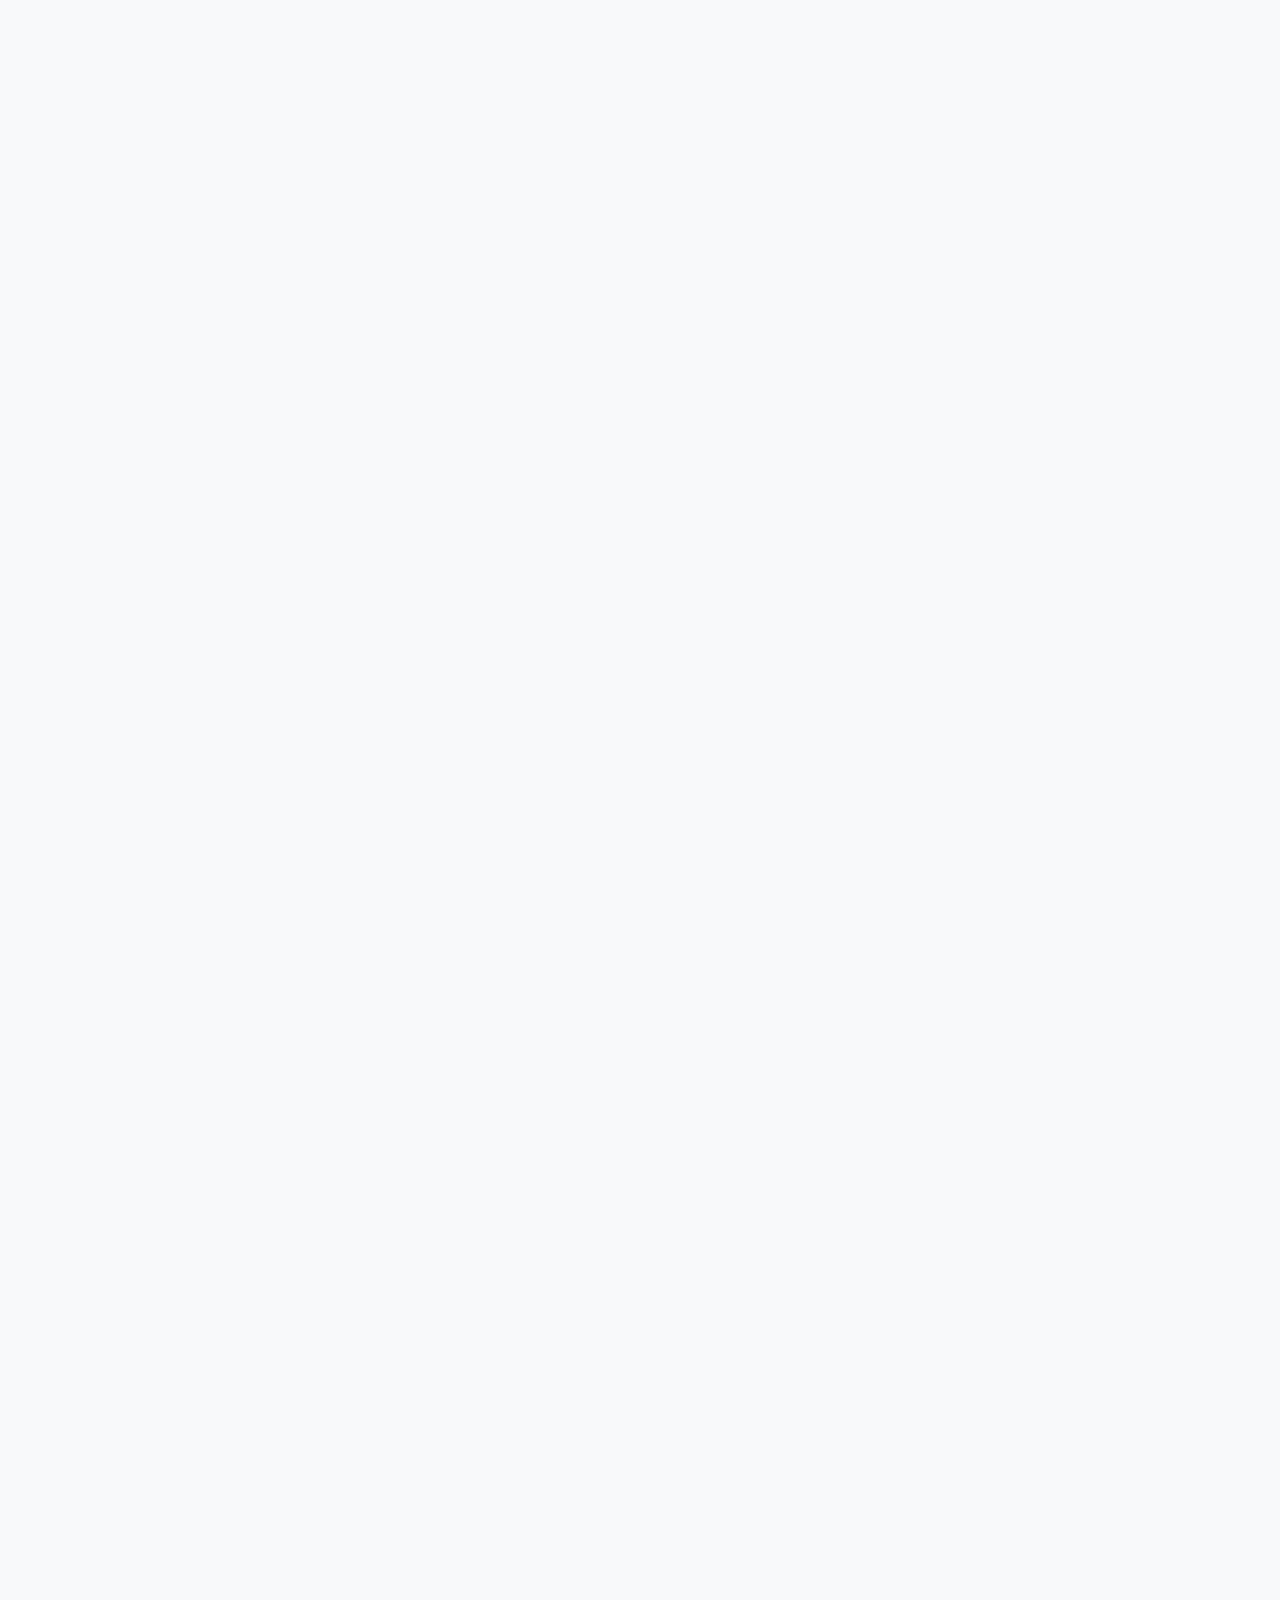
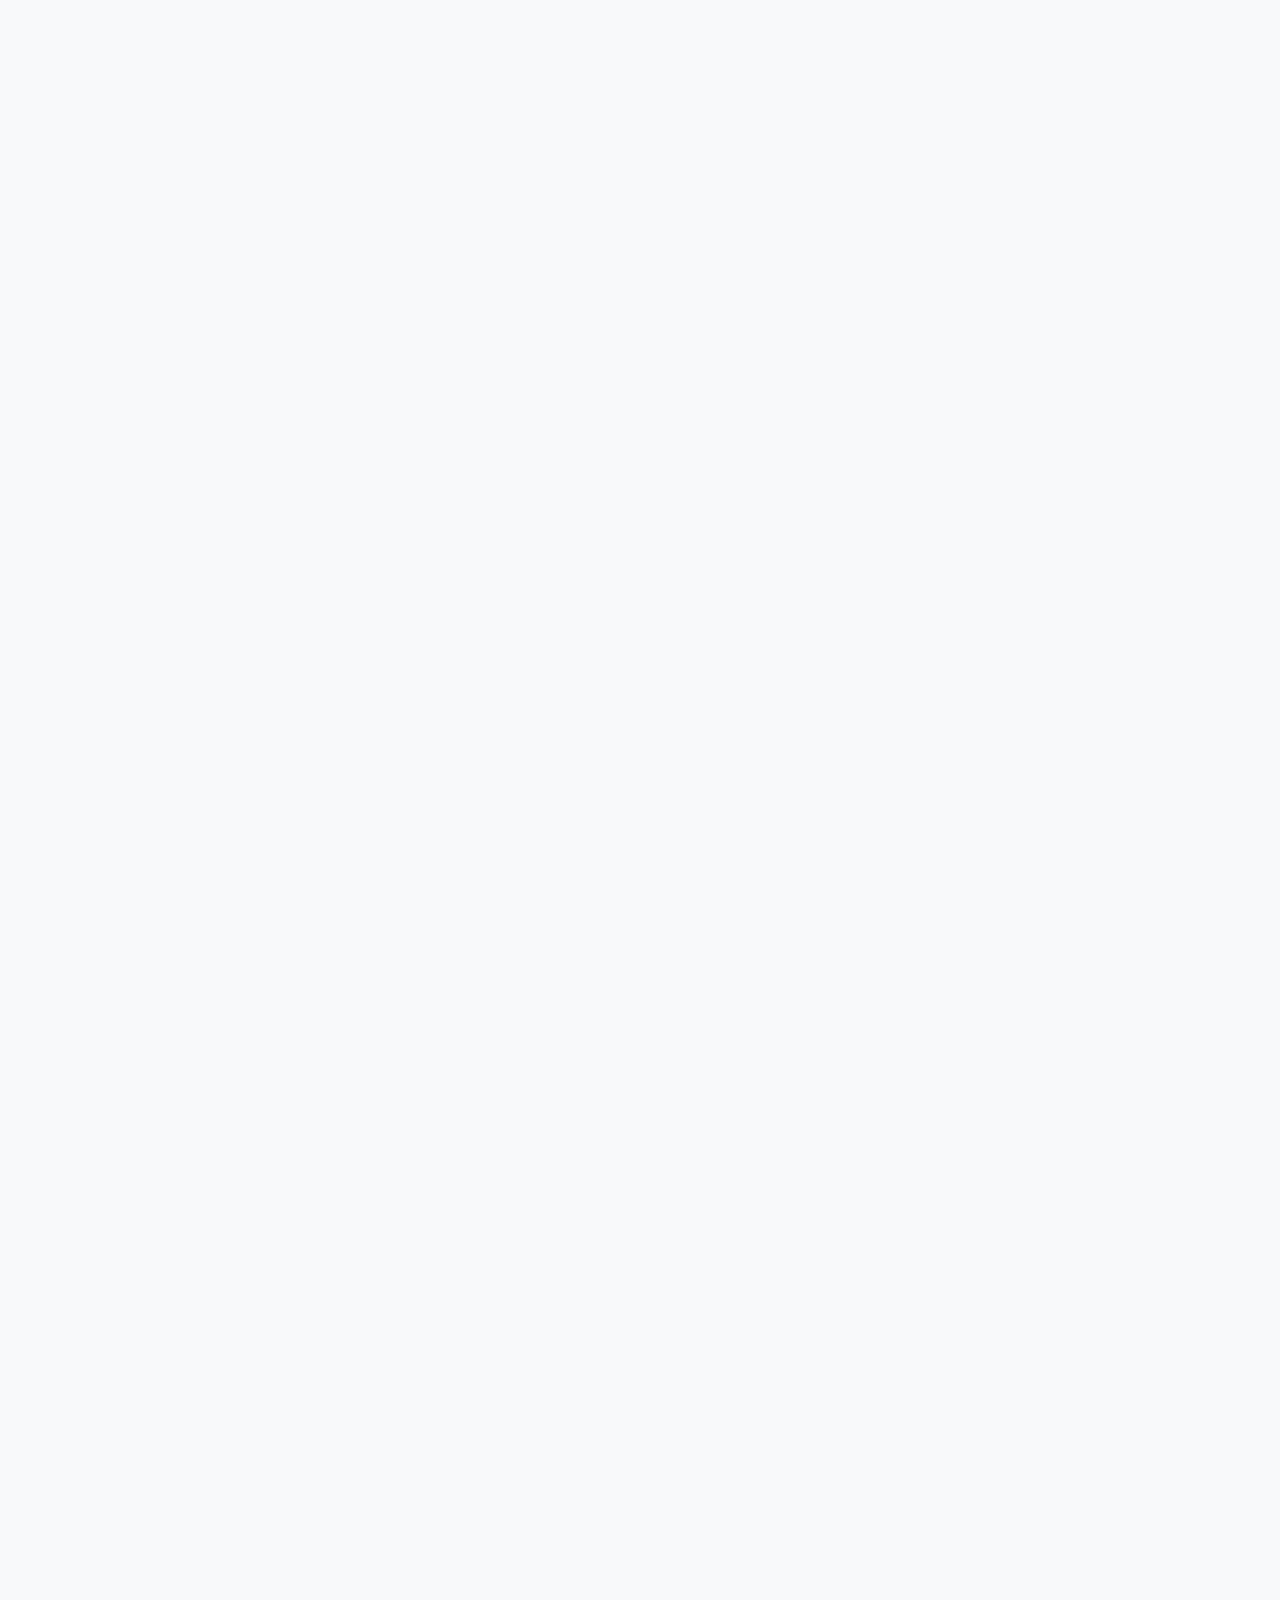
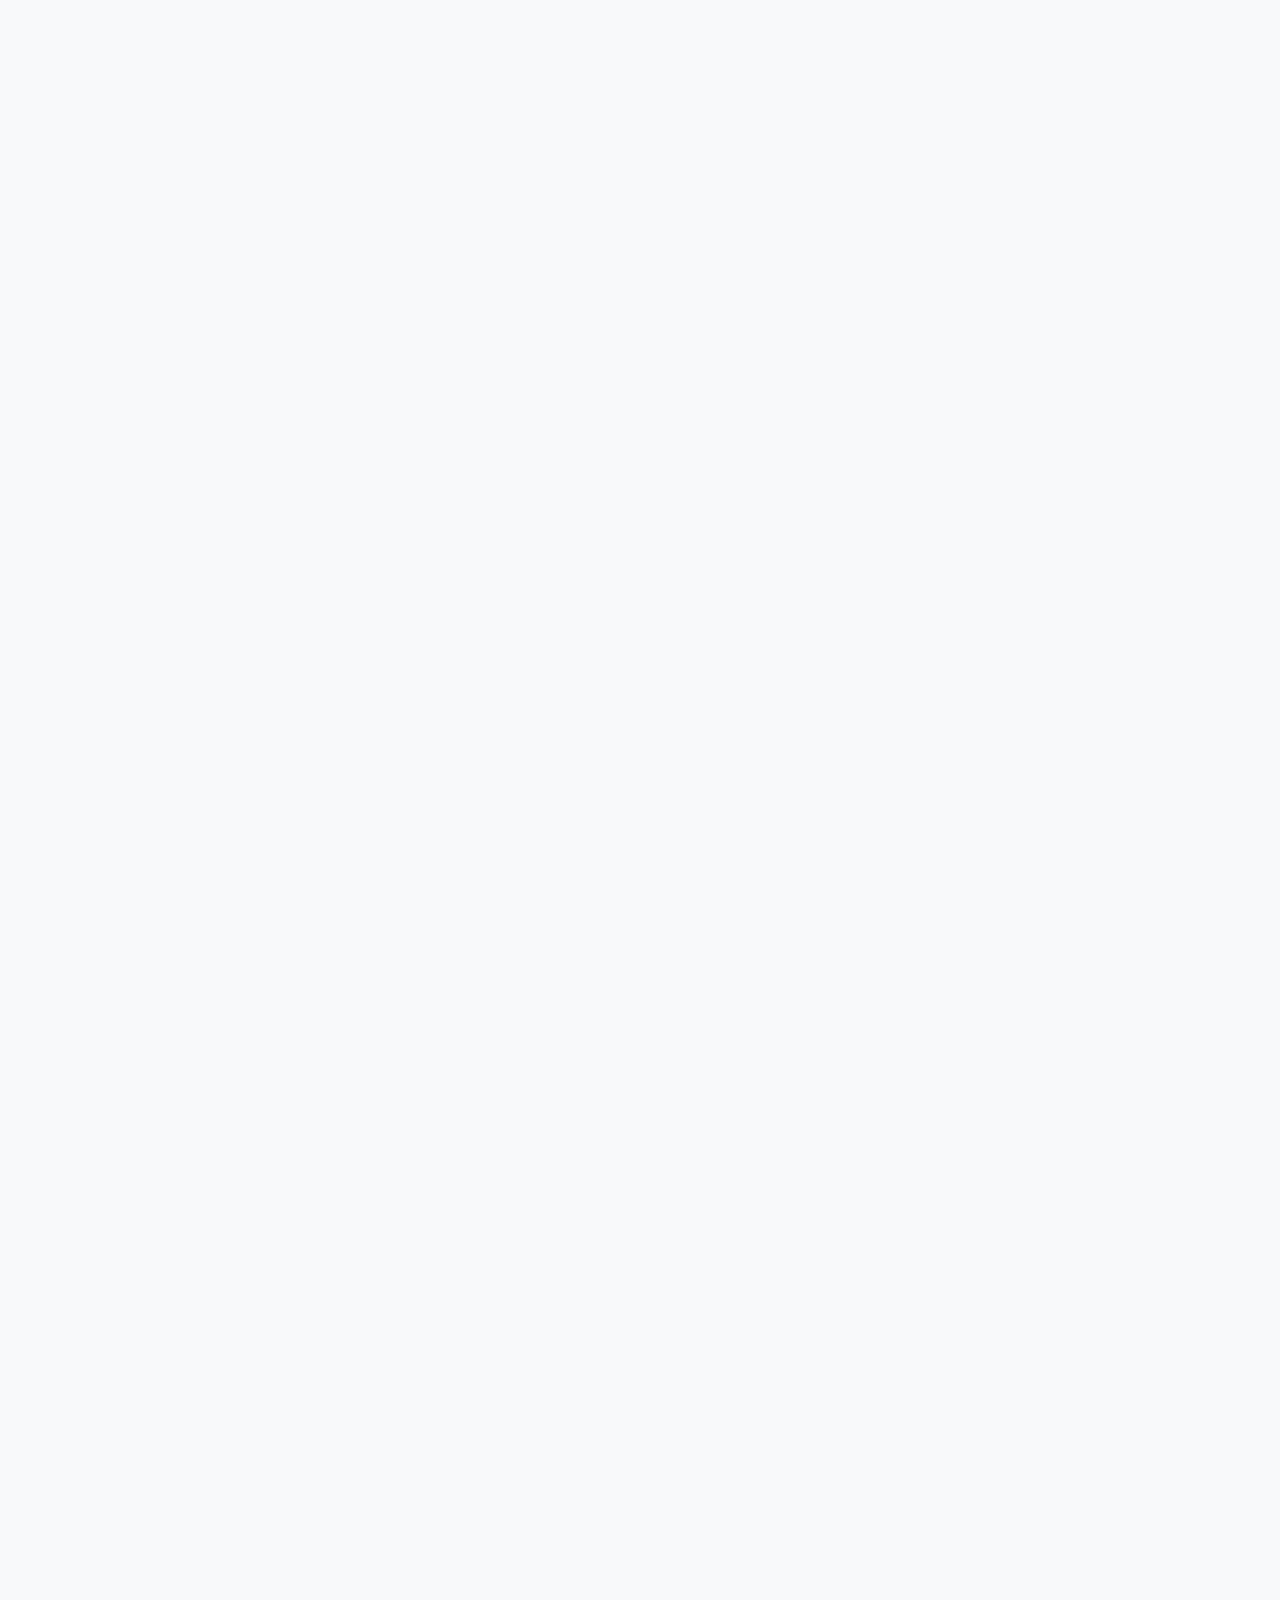
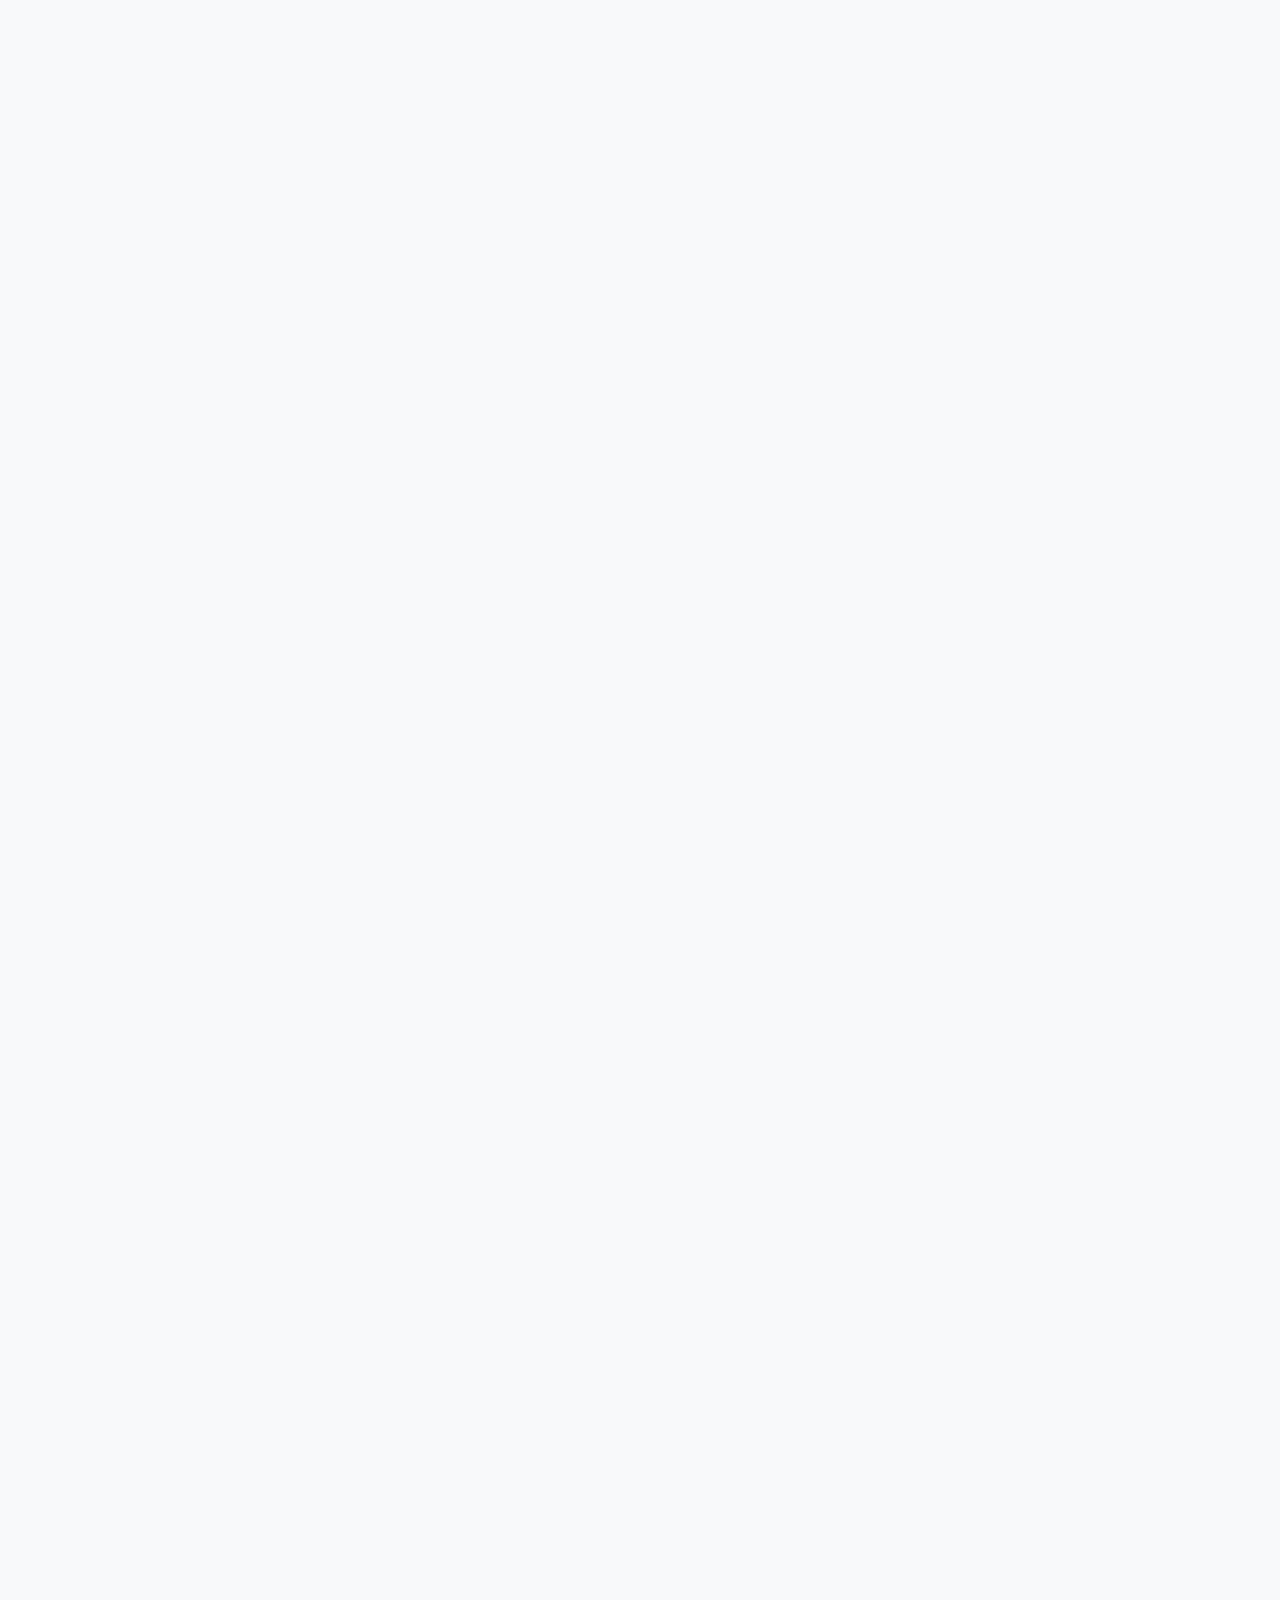
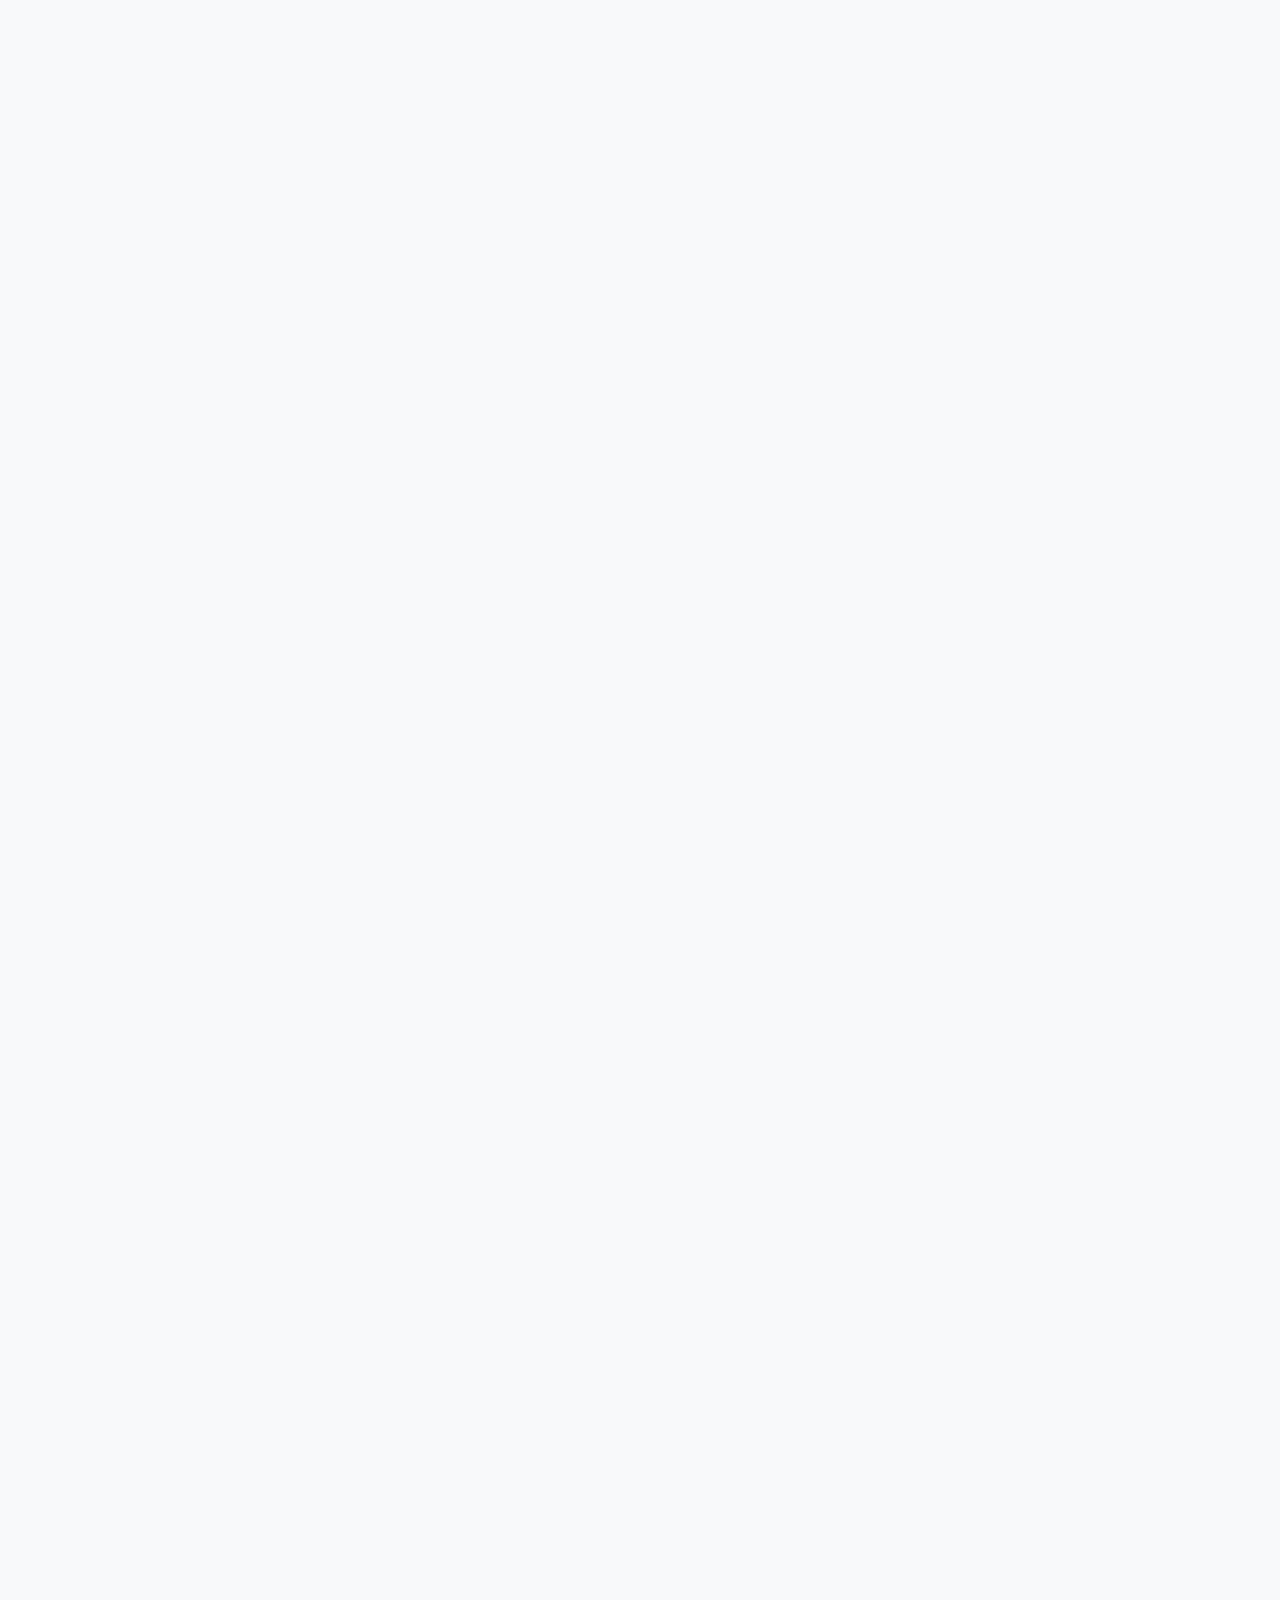
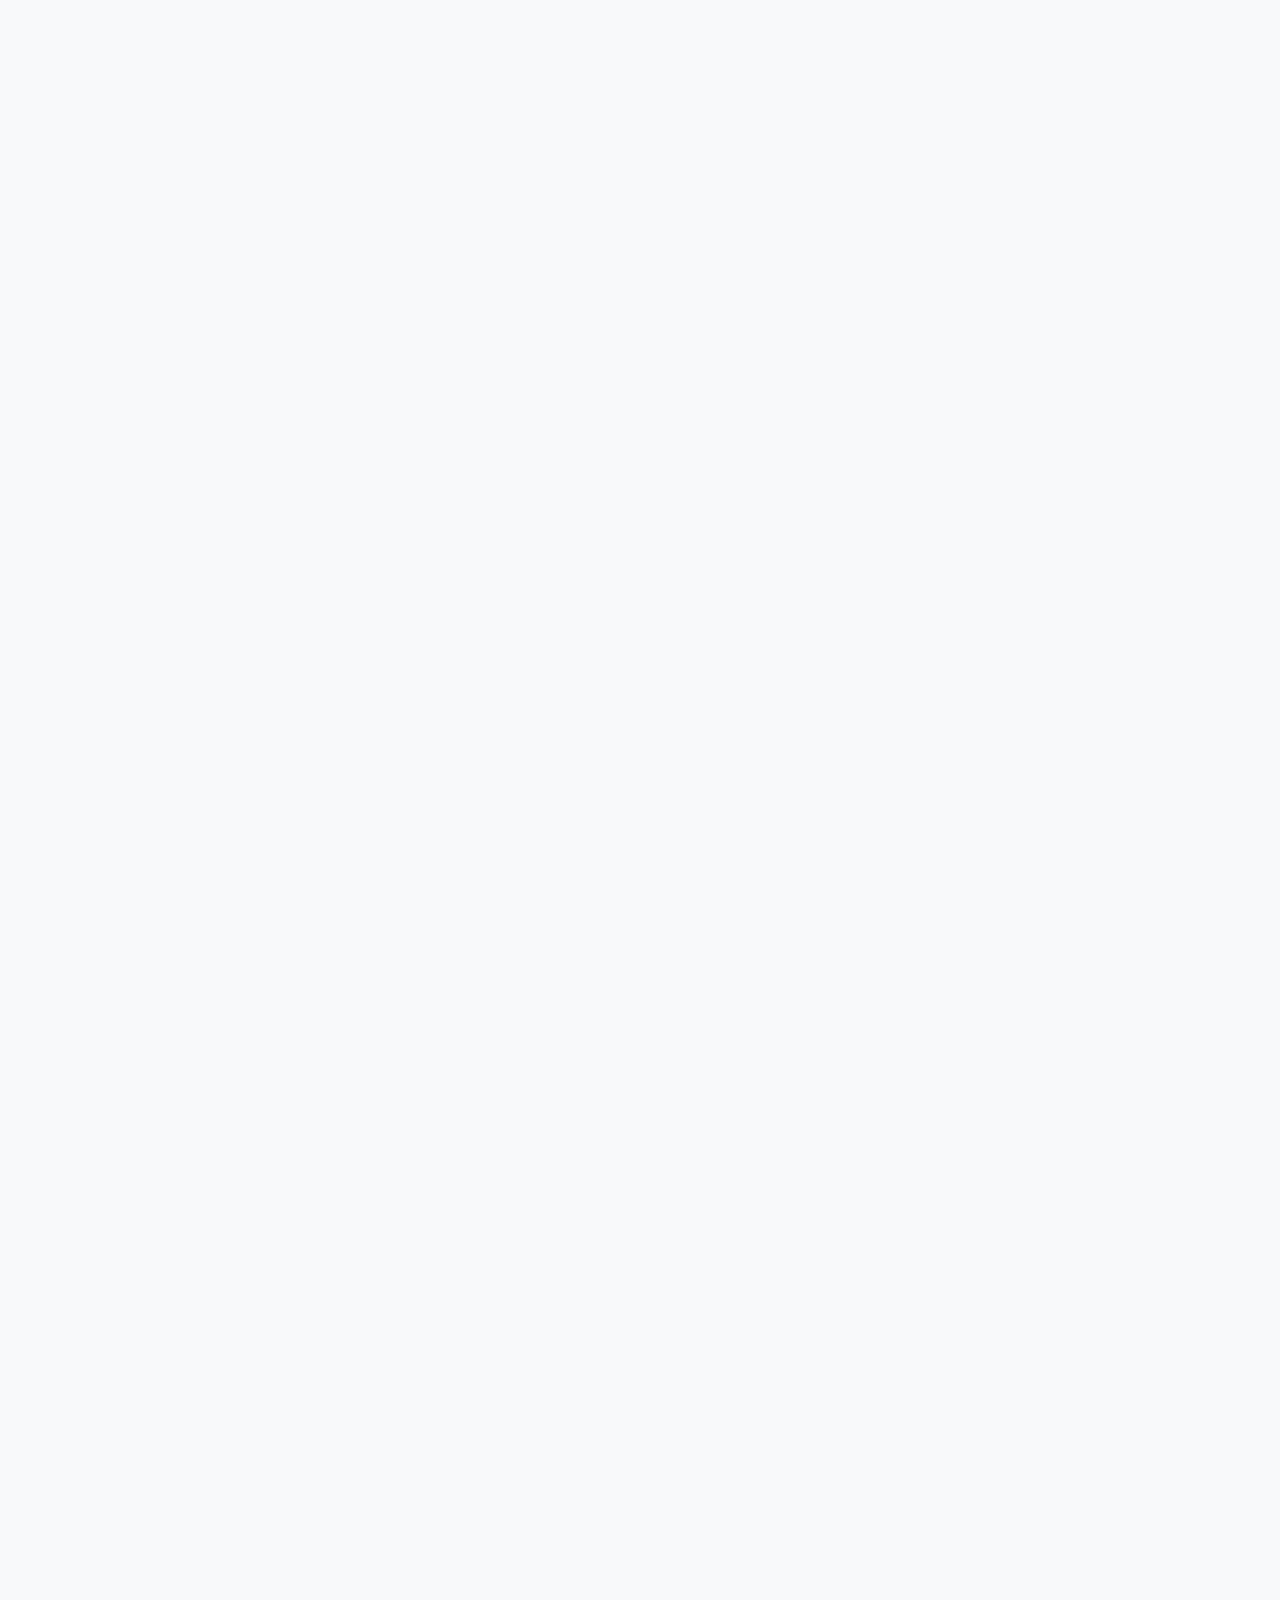
==== commit 939c386e: "commit-2" ====
--- a/index.html
+++ b/index.html
@@ -1,517 +1,364 @@
 <!DOCTYPE html>
 <html lang="en">
-  <head>
-    <meta charset="UTF-8" />
-    <meta http-equiv="X-UA-Compatible" content="IE=edge" />
-    <meta name="viewport" content="width=device-width, initial-scale=1.0" />
-    <title>IHMS Application</title>
-
-    <!-- css bootstrap -->
-    <link
-      href="https://cdn.jsdelivr.net/npm/bootstrap@5.0.2/dist/css/bootstrap.min.css"
-      rel="stylesheet"
-      integrity="sha384-EVSTQN3/azprG1Anm3QDgpJLIm9Nao0Yz1ztcQTwFspd3yD65VohhpuuCOmLASjC"
-      crossorigin="anonymous"
-    />
-
-    <!-- font awesome icons -->
-    <link
-      rel="stylesheet"
-      href="https://cdnjs.cloudflare.com/ajax/libs/font-awesome/6.3.0/css/all.min.css"
-      integrity="sha512-SzlrxWUlpfuzQ+pcUCosxcglQRNAq/DZjVsC0lE40xsADsfeQoEypE+enwcOiGjk/bSuGGKHEyjSoQ1zVisanQ=="
-      crossorigin="anonymous"
-      referrerpolicy="no-referrer"
-    />
-
-    <!-- link the scss file -->
-    <link rel="stylesheet" href="./style/style.css" />
-
-    <!-- aos -->
-    <link rel="stylesheet" href="https://unpkg.com/aos@next/dist/aos.css" />
-  </head>
-
-  <body>
-    <!-- navbar -->
-    <header>
-      <nav class="navbar navbar-expand-lg navbar-light">
-        <div class="container">
-          <a class="navbar-brand" href="index.html"
-            ><i class="fa-solid fa-house-chimney-medical"></i> IHMS</a
-          >
-          <button
-            class="navbar-toggler"
-            type="button"
-            data-bs-toggle="collapse"
-            data-bs-target="#navbarNav"
-            aria-controls="navbarNav"
-            aria-expanded="false"
-            aria-label="Toggle navigation"
-          >
-            <span class="navbar-toggler-icon"></span>
+
+<head>
+  <meta charset="UTF-8" />
+  <meta http-equiv="X-UA-Compatible" content="IE=edge" />
+  <meta name="viewport" content="width=device-width, initial-scale=1.0" />
+  <title>IHMS Application</title>
+
+  <!-- css bootstrap -->
+  <link href="https://cdn.jsdelivr.net/npm/bootstrap@5.0.2/dist/css/bootstrap.min.css" rel="stylesheet"
+    integrity="sha384-EVSTQN3/azprG1Anm3QDgpJLIm9Nao0Yz1ztcQTwFspd3yD65VohhpuuCOmLASjC" crossorigin="anonymous" />
+
+  <!-- font awesome icons -->
+  <link rel="stylesheet" href="https://cdnjs.cloudflare.com/ajax/libs/font-awesome/6.3.0/css/all.min.css"
+    integrity="sha512-SzlrxWUlpfuzQ+pcUCosxcglQRNAq/DZjVsC0lE40xsADsfeQoEypE+enwcOiGjk/bSuGGKHEyjSoQ1zVisanQ=="
+    crossorigin="anonymous" referrerpolicy="no-referrer" />
+
+  <!-- link the scss file -->
+  <link rel="stylesheet" href="./style/style.css" />
+
+  <!-- aos -->
+  <link rel="stylesheet" href="https://unpkg.com/aos@next/dist/aos.css" />
+</head>
+
+<body>
+  <!-- navbar -->
+  <header>
+    <nav class="navbar navbar-expand-lg navbar-light">
+      <div class="container">
+        <a class="navbar-brand" href="index.html"><i class="fa-solid fa-house-chimney-medical"></i> IHMS</a>
+        <button class="navbar-toggler" type="button" data-bs-toggle="collapse" data-bs-target="#navbarNav"
+          aria-controls="navbarNav" aria-expanded="false" aria-label="Toggle navigation">
+          <span class="navbar-toggler-icon"></span>
+        </button>
+        <div class="collapse navbar-collapse" id="navbarNav">
+          <ul class="navbar-nav ms-auto">
+            <li class="nav-item">
+              <a class="nav-link" href="index.html">Home</a>
+            </li>
+            <li class="nav-item">
+              <a class="nav-link" href="#specialization">Specializations</a>
+            </li>
+            <li class="nav-item">
+              <a class="nav-link" href="#about">About Us</a>
+            </li>
+            <li class="nav-item">
+              <a class="nav-link" href="#services">Services</a>
+            </li>
+            <li class="nav-item">
+              <a class="nav-link" href="#work">How We Works</a>
+            </li>
+            <li class="nav-item">
+              <a class="nav-link" href="#contact">Appoinment</a>
+            </li>
+            <li class="nav-item notifications">
+              <a class="nav-link">
+                <i class="fa-solid fa-bell">
+                  <span></span>
+                </i>
+              </a>
+            </li>
+            <li class="nav-item dropdown">
+              <a class="nav-link dropdown-toggle" id="navbarDropdown" role="button" data-bs-toggle="dropdown"
+                aria-expanded="false">
+                Ahmed Mohsen <i class="ms-1 fa-solid fa-user"></i>
+              </a>
+              <ul class="dropdown-menu" aria-labelledby="navbarDropdown">
+                <li><a class="dropdown-item" href="profile.html">Profile</a></li>
+                <li><a class="dropdown-item">Checkout</a></li>
+                <li>
+                  <a class="dropdown-item">Import Image : <input type="file" class="form-control w-100"
+                      placeholder="import image"></i></a>
+                </li>
+                <li>
+                  <hr class="dropdown-divider" />
+                </li>
+                <li>
+                  <a class="dropdown-item">Logout</a>
+                </li>
+              </ul>
+            </li>
+          </ul>
+        </div>
+      </div>
+    </nav>
+
+    <i class="fa-light fa-square"></i>
+    <i class="fa-light fa-square square2"></i>
+    <i class="fa-light fa-square square3"></i>
+    <i class="fa-regular fa-circle"></i>
+
+    <section class="section main-section container" id="home">
+      <div class="row">
+        <div class="col-md-6 col-sm-12" data-aos="fade-up" data-aos-duration="700">
+          <h1>We Provide All Health Care Solution</h1>
+          <p>Protect Your Health And Take Care To Of Your Health</p>
+          <br />
+          <a href="" class="read-more">Read More <i class="fa-solid fa-chevron-right"></i></a>
+        </div>
+      </div>
+    </section>
+  </header>
+
+  <main>
+    <div class="container">
+      <div class="section work-section" id="work">
+        <h4 class="text-center subSection-header" data-aos="fade-left" data-aos-duration="700">
+          Wroking Process
+        </h4>
+        <h1 class="text-center section-header" data-aos="fade-right" data-aos-duration="700">
+          How We Works?
+        </h1>
+        <div class="row">
+          <div class="col-lg-3 col-md-4 col-sm-12" data-aos="fade-right" data-aos-duration="700">
+            <h1>01</h1>
+            <h5>Make Appoinment</h5>
+            <p>
+              It is a long established fact that a reader will be distracted
+              by the readable content of.
+            </p>
+          </div>
+          <div class="col-lg-3 col-md-4 col-sm-12 active" data-aos="fade-up" data-aos-duration="700">
+            <h1>02</h1>
+            <h5>Take Treatment</h5>
+            <p>
+              It is a long established fact that a reader will be distracted
+              by the readable content of.
+            </p>
+          </div>
+          <div class="col-lg-3 col-md-4 col-sm-12" data-aos="fade-left" data-aos-duration="700">
+            <h1>03</h1>
+            <h5>Registration</h5>
+            <p>
+              It is a long established fact that a reader will be distracted
+              by the readable content of.
+            </p>
+          </div>
+        </div>
+        <div class="d-flex justify-content-center mt-5 learn-more" data-aos="fade-up" data-aos-duration="700">
+          <button class="btn">
+            Learn More <i class="fa-solid fa-chevron-right"></i>
           </button>
-          <div class="collapse navbar-collapse" id="navbarNav">
-            <ul class="navbar-nav ms-auto">
-              <li class="nav-item">
-                <a class="nav-link" href="index.html">Home</a>
-              </li>
-              <li class="nav-item">
-                <a class="nav-link" href="#specialization">Specializations</a>
-              </li>
-              <li class="nav-item">
-                <a class="nav-link" href="#about">About Us</a>
-              </li>
-              <li class="nav-item">
-                <a class="nav-link" href="#services">Services</a>
-              </li>
-              <li class="nav-item">
-                <a class="nav-link" href="#work">How We Works</a>
-              </li>
-              <li class="nav-item">
-                <a class="nav-link" href="#contact">Appoinment</a>
-              </li>
-              <li class="nav-item dropdown">
-                <a
-                  class="nav-link dropdown-toggle"
-                  
-                  id="navbarDropdown"
-                  role="button"
-                  data-bs-toggle="dropdown"
-                  aria-expanded="false"
-                >
-                  Ahmed Mohsen
-                </a>
-                <ul class="dropdown-menu" aria-labelledby="navbarDropdown">
-                  <li><a class="dropdown-item" href="profile.html">Profile</a></li>
-                  <li><a class="dropdown-item" >Checkout</a></li>
-                  <li>
-                    <a class="dropdown-item">Import Image : <input type="file" class="form-control w-100" placeholder="import image"></i
-                    ></a>
-                  </li>
-                  <li><hr class="dropdown-divider" /></li>
-                  <li>
-                    <a class="dropdown-item" >Logout</a>
-                  </li>
-                </ul>
-              </li>
-            </ul>
-          </div>
-        </div>
-      </nav>
-
-      <i class="fa-light fa-square"></i>
-      <i class="fa-light fa-square square2"></i>
-      <i class="fa-light fa-square square3"></i>
-      <i class="fa-regular fa-circle"></i>
-
-      <section class="section main-section container" id="home">
+        </div>
+      </div>
+
+      <!-- book Appoinment -->
+      <div class="section contact-section" id="contact">
+        <h4 class="text-center subSection-header" data-aos="fade-right" data-aos-duration="700">
+          Book
+        </h4>
+        <h1 class="text-center section-header" data-aos="fade-left" data-aos-duration="700">
+          Appointment
+        </h1>
+        <div class="d-flex justify-content-center align-items-center">
+          <div class="row w-100">
+            <div class="col-md-6 col-sm-12 p-5" data-aos="fade-right" data-aos-duration="700">
+              <form class="text-center">
+                <h3>Book Appointment</h3>
+                <select class="form-control">
+                  <option value="">Select Department</option>
+                  <option value="">Department 1</option>
+                  <option value="">Department 2</option>
+                  <option value="">Department 3</option>
+                </select>
+                <input type="text" placeholder="Your Name" class="form-control mt-3" />
+                <input type="number" placeholder="Phone Number" class="form-control mt-3" />
+                <input type="date" placeholder="mm/dd/yyyy" class="form-control mt-3" />
+                <input type="submit" value="Appointment Now" class="btn mt-3" />
+              </form>
+            </div>
+
+            <div class="col-md-6 col-sm-12 contact-images" data-aos="fade-left" data-aos-duration="700">
+              <img src="./images/phone.png" class="phone" />
+              <img src="./images/women.png" class="women" />
+              <img src="./images/heart.png" class="heart" />
+              <img src="./images/right.png" class="right" />
+              <img src="./images/setting.png" class="setting" />
+              <img src="./images/map.png" class="map" />
+            </div>
+          </div>
+        </div>
+      </div>
+
+      <!-- about -->
+      <div class="section container about-section" id="about">
         <div class="row">
-          <div
-            class="col-md-6 col-sm-12"
-            data-aos="fade-up"
-            data-aos-duration="700"
-          >
-            <h1>We Provide All Health Care Solution</h1>
-            <p>Protect Your Health And Take Care To Of Your Health</p>
-            <br />
-            <a href="" class="read-more"
-              >Read More <i class="fa-solid fa-chevron-right"></i
-            ></a>
-          </div>
-        </div>
-      </section>
-    </header>
-
-    <main>
-      <div class="container">
-        <div class="section work-section" id="work">
-          <h4
-            class="text-center subSection-header"
-            data-aos="fade-left"
-            data-aos-duration="700"
-          >
-            Wroking Process
-          </h4>
-          <h1
-            class="text-center section-header"
-            data-aos="fade-right"
-            data-aos-duration="700"
-          >
-            How We Works?
-          </h1>
-          <div class="row">
-            <div
-              class="col-lg-3 col-md-4 col-sm-12"
-              data-aos="fade-right"
-              data-aos-duration="700"
-            >
-              <h1>01</h1>
-              <h5>Make Appoinment</h5>
-              <p>
-                It is a long established fact that a reader will be distracted
-                by the readable content of.
-              </p>
+          <div class="col-md-6" style="order: 2">
+            <div class="row about-images">
+              <div class="col-md-6">
+                <img src="./images/about1.jpg" class="about1" />
+              </div>
+              <div class="col-md-6">
+                <img src="./images/about2.jpg" class="about2" />
+              </div>
+              <div class="col-md-6">
+                <img src="./images/about3.jpg" class="about3" />
+              </div>
+              <div class="col-md-6">
+                <img src="./images/about1.jpg" class="about4" />
+              </div>
             </div>
-            <div
-              class="col-lg-3 col-md-4 col-sm-12 active"
-              data-aos="fade-up"
-              data-aos-duration="700"
-            >
-              <h1>02</h1>
-              <h5>Take Treatment</h5>
-              <p>
-                It is a long established fact that a reader will be distracted
-                by the readable content of.
-              </p>
+          </div>
+
+          <div class="col-md-6" style="order: 1">
+            <h5 data-aos="fade-right" data-aos-duration="700">About Us</h5>
+            <h1 data-aos="fade-right" data-aos-duration="700">
+              The Great Place Of Medical Hospital Center
+            </h1>
+            <p data-aos="fade-right" data-aos-duration="700">
+              We provide the special tips and advice’s of heath care treatment
+              and high level of best technology involve in the our hospital.
+            </p>
+
+            <div class="row about-services">
+              <div class="col-md-5 col-sm-5 d-flex align-items-center s1" data-aos="fade-right" data-aos-duration="700"
+                data-aos-delay="700">
+                <i class="fa-solid fa-truck-medical"></i>
+                <p class="ms-4 mt-3">Emergency Help</p>
+              </div>
+              <div class="col-md-5 col-sm-5 d-flex align-items-center s2" data-aos="fade-left" data-aos-duration="900"
+                data-aos-delay="700">
+                <i class="fa-solid fa-user-doctor"></i>
+                <p class="ms-4 mt-3">Qualified Doctors</p>
+              </div>
+              <div class="col-md-5 col-sm-5 d-flex align-items-center s3" data-aos="fade-right" data-aos-duration="1100"
+                data-aos-delay="700">
+                <i class="fa-solid fa-notes-medical"></i>
+                <p class="ms-4 mt-3">Medical Treatment</p>
+              </div>
+              <div class="col-md-5 col-sm-5 d-flex align-items-center s4" data-aos="fade-left" data-aos-duration="1300"
+                data-aos-delay="700">
+                <i class="fa-solid fa-syringe"></i>
+                <p class="ms-4 mt-3">Best Professionals</p>
+              </div>
             </div>
-            <div
-              class="col-lg-3 col-md-4 col-sm-12"
-              data-aos="fade-left"
-              data-aos-duration="700"
-            >
-              <h1>03</h1>
-              <h5>Registration</h5>
-              <p>
-                It is a long established fact that a reader will be distracted
-                by the readable content of.
-              </p>
-            </div>
-          </div>
-          <div
-            class="d-flex justify-content-center mt-5 learn-more"
-            data-aos="fade-up"
-            data-aos-duration="700"
-          >
-            <button class="btn">
-              Learn More <i class="fa-solid fa-chevron-right"></i>
-            </button>
-          </div>
-        </div>
-
-        <!-- book Appoinment -->
-        <div class="section contact-section" id="contact">
-          <h4
-            class="text-center subSection-header"
-            data-aos="fade-right"
-            data-aos-duration="700"
-          >
-            Book
-          </h4>
-          <h1
-            class="text-center section-header"
-            data-aos="fade-left"
-            data-aos-duration="700"
-          >
-            Appointment
-          </h1>
-          <div class="d-flex justify-content-center align-items-center">
-            <div class="row w-100">
-              <div
-                class="col-md-6 col-sm-12 p-5"
-                data-aos="fade-right"
-                data-aos-duration="700"
-              >
-                <form class="text-center">
-                  <h3>Book Appointment</h3>
-                  <select class="form-control">
-                    <option value="">Select Department</option>
-                    <option value="">Department 1</option>
-                    <option value="">Department 2</option>
-                    <option value="">Department 3</option>
-                  </select>
-                  <input
-                    type="text"
-                    placeholder="Your Name"
-                    class="form-control mt-3"
-                  />
-                  <input
-                    type="number"
-                    placeholder="Phone Number"
-                    class="form-control mt-3"
-                  />
-                  <input
-                    type="date"
-                    placeholder="mm/dd/yyyy"
-                    class="form-control mt-3"
-                  />
-                  <input
-                    type="submit"
-                    value="Appointment Now"
-                    class="btn mt-3"
-                  />
-                </form>
-              </div>
-
-              <div
-                class="col-md-6 col-sm-12 contact-images"
-                data-aos="fade-left"
-                data-aos-duration="700"
-              >
-                <img src="./images/phone.png" class="phone" />
-                <img src="./images/women.png" class="women" />
-                <img src="./images/heart.png" class="heart" />
-                <img src="./images/right.png" class="right" />
-                <img src="./images/setting.png" class="setting" />
-                <img src="./images/map.png" class="map" />
-              </div>
-            </div>
-          </div>
-        </div>
-
-        <!-- about -->
-        <div class="section container about-section" id="about">
-          <div class="row">
-            <div class="col-md-6" style="order: 2">
-              <div class="row about-images">
-                <div class="col-md-6">
-                  <img src="./images/about1.jpg" class="about1" />
-                </div>
-                <div class="col-md-6">
-                  <img src="./images/about2.jpg" class="about2" />
-                </div>
-                <div class="col-md-6">
-                  <img src="./images/about3.jpg" class="about3" />
-                </div>
-                <div class="col-md-6">
-                  <img src="./images/about1.jpg" class="about4" />
-                </div>
-              </div>
-            </div>
-
-            <div class="col-md-6" style="order: 1">
-              <h5 data-aos="fade-right" data-aos-duration="700">About Us</h5>
-              <h1 data-aos="fade-right" data-aos-duration="700">
-                The Great Place Of Medical Hospital Center
-              </h1>
-              <p data-aos="fade-right" data-aos-duration="700">
-                We provide the special tips and advice’s of heath care treatment
-                and high level of best technology involve in the our hospital.
-              </p>
-
-              <div class="row about-services">
-                <div
-                  class="col-md-5 col-sm-5 d-flex align-items-center s1"
-                  data-aos="fade-right"
-                  data-aos-duration="700"
-                  data-aos-delay="700"
-                >
-                  <i class="fa-solid fa-truck-medical"></i>
-                  <p class="ms-4 mt-3">Emergency Help</p>
-                </div>
-                <div
-                  class="col-md-5 col-sm-5 d-flex align-items-center s2"
-                  data-aos="fade-left"
-                  data-aos-duration="900"
-                  data-aos-delay="700"
-                >
-                  <i class="fa-solid fa-user-doctor"></i>
-                  <p class="ms-4 mt-3">Qualified Doctors</p>
-                </div>
-                <div
-                  class="col-md-5 col-sm-5 d-flex align-items-center s3"
-                  data-aos="fade-right"
-                  data-aos-duration="1100"
-                  data-aos-delay="700"
-                >
-                  <i class="fa-solid fa-notes-medical"></i>
-                  <p class="ms-4 mt-3">Medical Treatment</p>
-                </div>
-                <div
-                  class="col-md-5 col-sm-5 d-flex align-items-center s4"
-                  data-aos="fade-left"
-                  data-aos-duration="1300"
-                  data-aos-delay="700"
-                >
-                  <i class="fa-solid fa-syringe"></i>
-                  <p class="ms-4 mt-3">Best Professionals</p>
-                </div>
-              </div>
-
-              <a
-                href=""
-                class="about-readmore"
-                data-aos="fade-right"
-                data-aos-duration="700"
-                >Read More</a
-              >
-            </div>
-          </div>
-        </div>
-
-        <!-- Services -->
-        <div class="container bootstrap snippets bootdey">
-          <section id="services" class="current">
-            <div class="services-top">
-              <div class="container bootstrap snippets bootdey">
-                <div class="row text-center">
-                  <div class="col-sm-12 col-md-12 col-md-12">
-                    <h2
-                      class="subSection-header"
-                      data-aos="fade-right"
-                      data-aos-duration="700"
-                    >
-                      What We Offer
-                    </h2>
-                    <h1
-                      class="section-header"
-                      style="
+
+            <a href="" class="about-readmore" data-aos="fade-right" data-aos-duration="700">Read More</a>
+          </div>
+        </div>
+      </div>
+
+      <!-- Services -->
+      <div class="container bootstrap snippets bootdey">
+        <section id="services" class="current">
+          <div class="services-top">
+            <div class="container bootstrap snippets bootdey">
+              <div class="row text-center">
+                <div class="col-sm-12 col-md-12 col-md-12">
+                  <h2 class="subSection-header" data-aos="fade-right" data-aos-duration="700">
+                    What We Offer
+                  </h2>
+                  <h1 class="section-header" style="
                         margin-top: 20px !important;
                         line-height: 60px;
                         margin-bottom: 20px;
                         font-weight: 900;
-                      "
-                      data-aos="fade-left"
-                      data-aos-duration="700"
-                    >
-                      Our Services
-                    </h1>
-                    <p data-aos="fade-right" data-aos-duration="700">
-                      Our
-                      <span class="highlight" style="color: #565acf"
-                        >experienced</span
-                      >
-                      and
-                      <span class="highlight" style="color: #565acf"
-                        >dedicated</span
-                      >
-                      staff provide these services with a smile.
-                    </p>
-                  </div>
-                </div>
-                <div class="row">
-                  <div class="col-md-offset-1 col-sm-12 col-md-12 col-md-10">
-                    <div class="services-list">
-                      <div class="row">
-                        <div
-                          class="col-sm-6 col-md-4 col-md-4"
-                          data-aos="fade-right"
-                          data-aos-duration="700"
-                          data-aos-delay="700"
-                        >
-                          <div
-                            class="service-block"
-                            style="visibility: visible"
-                          >
-                            <i class="ico fa-solid fa-user-doctor"></i>
-                            <div class="text-block">
-                              <div class="name service-content">
-                                Emergency Care
-                              </div>
-                              <div class="info">Beauty and function</div>
-                              <div class="text">
-                                Lorem ipsum dolor sit amet, consectetur
-                                adipiscing elit. Pellentesque habitant morbi
-                                tristique senectus et netus et malesuada fames
-                              </div>
+                      " data-aos="fade-left" data-aos-duration="700">
+                    Our Services
+                  </h1>
+                  <p data-aos="fade-right" data-aos-duration="700">
+                    Our
+                    <span class="highlight" style="color: #565acf">experienced</span>
+                    and
+                    <span class="highlight" style="color: #565acf">dedicated</span>
+                    staff provide these services with a smile.
+                  </p>
+                </div>
+              </div>
+              <div class="row">
+                <div class="col-md-offset-1 col-sm-12 col-md-12 col-md-10">
+                  <div class="services-list">
+                    <div class="row">
+                      <div class="col-sm-6 col-md-4 col-md-4" data-aos="fade-right" data-aos-duration="700"
+                        data-aos-delay="700">
+                        <div class="service-block" style="visibility: visible">
+                          <i class="ico fa-solid fa-user-doctor"></i>
+                          <div class="text-block">
+                            <div class="name service-content">
+                              Emergency Care
+                            </div>
+                            <div class="info">Beauty and function</div>
+                            <div class="text">
+                              Lorem ipsum dolor sit amet, consectetur
+                              adipiscing elit. Pellentesque habitant morbi
+                              tristique senectus et netus et malesuada fames
                             </div>
                           </div>
                         </div>
-                        <div
-                          class="col-sm-6 col-md-4 col-md-4"
-                          data-aos="fade-down"
-                          data-aos-duration="700"
-                          data-aos-delay="800"
-                        >
-                          <div
-                            class="service-block"
-                            style="visibility: visible"
-                          >
-                            <i class="ico fa-solid fa-bed-pulse"></i>
-                            <div class="text-block">
-                              <div class="name">Operation & Surgery</div>
-                              <div class="info">Beauty and function</div>
-                              <div class="text">
-                                Lorem ipsum dolor sit amet, consectetur
-                                adipiscing elit. Pellentesque habitant morbi
-                                tristique senectus et netus et malesuada fames
-                              </div>
+                      </div>
+                      <div class="col-sm-6 col-md-4 col-md-4" data-aos="fade-down" data-aos-duration="700"
+                        data-aos-delay="800">
+                        <div class="service-block" style="visibility: visible">
+                          <i class="ico fa-solid fa-bed-pulse"></i>
+                          <div class="text-block">
+                            <div class="name">Operation & Surgery</div>
+                            <div class="info">Beauty and function</div>
+                            <div class="text">
+                              Lorem ipsum dolor sit amet, consectetur
+                              adipiscing elit. Pellentesque habitant morbi
+                              tristique senectus et netus et malesuada fames
                             </div>
                           </div>
                         </div>
-                        <div
-                          class="col-sm-6 col-md-4 col-md-4"
-                          data-aos="fade-left"
-                          data-aos-duration="700"
-                          data-aos-delay="1000"
-                        >
-                          <div
-                            class="service-block"
-                            style="visibility: visible"
-                          >
-                            <i class="ico fa-solid fa-stethoscope"></i>
-                            <div class="text-block">
-                              <div class="name">Outdoor Checkup</div>
-                              <div class="info">Beauty and function</div>
-                              <div class="text">
-                                Lorem ipsum dolor sit amet, consectetur
-                                adipiscing elit. Pellentesque habitant morbi
-                                tristique senectus et netus et malesuada fames
-                              </div>
+                      </div>
+                      <div class="col-sm-6 col-md-4 col-md-4" data-aos="fade-left" data-aos-duration="700"
+                        data-aos-delay="1000">
+                        <div class="service-block" style="visibility: visible">
+                          <i class="ico fa-solid fa-stethoscope"></i>
+                          <div class="text-block">
+                            <div class="name">Outdoor Checkup</div>
+                            <div class="info">Beauty and function</div>
+                            <div class="text">
+                              Lorem ipsum dolor sit amet, consectetur
+                              adipiscing elit. Pellentesque habitant morbi
+                              tristique senectus et netus et malesuada fames
                             </div>
                           </div>
                         </div>
-                        <div
-                          class="col-sm-6 col-md-4 col-md-4"
-                          data-aos="fade-right"
-                          data-aos-duration="700"
-                          data-aos-delay="1200"
-                        >
-                          <div
-                            class="service-block"
-                            style="visibility: visible"
-                          >
-                            <i class="ico fa-solid fa-truck-medical"></i>
-                            <div class="text-block">
-                              <div class="name">Outdoor Checkup</div>
-                              <div class="info">Beauty and function</div>
-                              <div class="text">
-                                Lorem ipsum dolor sit amet, consectetur
-                                adipiscing elit. Pellentesque habitant morbi
-                                tristique senectus et netus et malesuada fames
-                              </div>
+                      </div>
+                      <div class="col-sm-6 col-md-4 col-md-4" data-aos="fade-right" data-aos-duration="700"
+                        data-aos-delay="1200">
+                        <div class="service-block" style="visibility: visible">
+                          <i class="ico fa-solid fa-truck-medical"></i>
+                          <div class="text-block">
+                            <div class="name">Outdoor Checkup</div>
+                            <div class="info">Beauty and function</div>
+                            <div class="text">
+                              Lorem ipsum dolor sit amet, consectetur
+                              adipiscing elit. Pellentesque habitant morbi
+                              tristique senectus et netus et malesuada fames
                             </div>
                           </div>
                         </div>
-                        <div
-                          class="col-sm-6 col-md-4 col-md-4"
-                          data-aos="fade-up"
-                          data-aos-duration="700"
-                          data-aos-delay="1400"
-                        >
-                          <div
-                            class="service-block"
-                            style="visibility: visible"
-                          >
-                            <i class="ico fa-solid fa-pills"></i>
-                            <div class="text-block">
-                              <div class="name">Medicine & Pharmacy</div>
-                              <div class="info">Beauty and function</div>
-                              <div class="text">
-                                Lorem ipsum dolor sit amet, consectetur
-                                adipiscing elit. Pellentesque habitant morbi
-                                tristique senectus et netus et malesuada fames
-                              </div>
+                      </div>
+                      <div class="col-sm-6 col-md-4 col-md-4" data-aos="fade-up" data-aos-duration="700"
+                        data-aos-delay="1400">
+                        <div class="service-block" style="visibility: visible">
+                          <i class="ico fa-solid fa-pills"></i>
+                          <div class="text-block">
+                            <div class="name">Medicine & Pharmacy</div>
+                            <div class="info">Beauty and function</div>
+                            <div class="text">
+                              Lorem ipsum dolor sit amet, consectetur
+                              adipiscing elit. Pellentesque habitant morbi
+                              tristique senectus et netus et malesuada fames
                             </div>
                           </div>
                         </div>
-                        <div
-                          class="col-sm-6 col-md-4 col-md-4"
-                          data-aos="fade-left"
-                          data-aos-duration="700"
-                          data-aos-delay="1600"
-                        >
-                          <div
-                            class="service-block"
-                            style="visibility: visible"
-                          >
-                            <i class="ico fa-solid fa-microscope"></i>
-                            <div class="text-block">
-                              <div class="name">Blood Testing</div>
-                              <div class="info">Beauty and function</div>
-                              <div class="text">
-                                Lorem ipsum dolor sit amet, consectetur
-                                adipiscing elit. Pellentesque habitant morbi
-                                tristique senectus et netus et malesuada fames
-                              </div>
+                      </div>
+                      <div class="col-sm-6 col-md-4 col-md-4" data-aos="fade-left" data-aos-duration="700"
+                        data-aos-delay="1600">
+                        <div class="service-block" style="visibility: visible">
+                          <i class="ico fa-solid fa-microscope"></i>
+                          <div class="text-block">
+                            <div class="name">Blood Testing</div>
+                            <div class="info">Beauty and function</div>
+                            <div class="text">
+                              Lorem ipsum dolor sit amet, consectetur
+                              adipiscing elit. Pellentesque habitant morbi
+                              tristique senectus et netus et malesuada fames
                             </div>
                           </div>
                         </div>
@@ -521,486 +368,317 @@
                 </div>
               </div>
             </div>
-          </section>
-        </div>
-
-        <!-- specialization -->
-        <div
-          class="section specialization-section"
-          id="specialization"
-          data-aos="fade-up"
-          data-aos-duration="700"
-        >
-          <div
-            id="carouselExampleCaptions"
-            class="carousel slide"
-            data-bs-ride="carousel"
-          >
-            <div class="carousel-indicators">
-              <button
-                type="button"
-                data-bs-target="#carouselExampleCaptions"
-                data-bs-slide-to="0"
-                class="active"
-                aria-current="true"
-                aria-label="Slide 1"
-              ></button>
-              <button
-                type="button"
-                data-bs-target="#carouselExampleCaptions"
-                data-bs-slide-to="1"
-                aria-label="Slide 2"
-              ></button>
-              <button
-                type="button"
-                data-bs-target="#carouselExampleCaptions"
-                data-bs-slide-to="2"
-                aria-label="Slide 3"
-              ></button>
+          </div>
+        </section>
+      </div>
+
+      <!-- specialization -->
+      <div class="section specialization-section" id="specialization" data-aos="fade-up" data-aos-duration="700">
+        <div id="carouselExampleCaptions" class="carousel slide" data-bs-ride="carousel">
+          <div class="carousel-indicators">
+            <button type="button" data-bs-target="#carouselExampleCaptions" data-bs-slide-to="0" class="active"
+              aria-current="true" aria-label="Slide 1"></button>
+            <button type="button" data-bs-target="#carouselExampleCaptions" data-bs-slide-to="1"
+              aria-label="Slide 2"></button>
+            <button type="button" data-bs-target="#carouselExampleCaptions" data-bs-slide-to="2"
+              aria-label="Slide 3"></button>
+          </div>
+          <div class="carousel-inner">
+            <div class="carousel-item active">
+              <div class="row d-flex justify-content-between">
+                <div class="col-xl-3 col-lg-5">
+                  <div class="bg-light rounded overflow-hidden">
+                    <img class="img-fluid w-100" src="./images/about1.jpg" alt="website template image" />
+                    <div class="p-4">
+                      <a class="h3 d-block mb-3" href="https://www.free-css.com/free-css-templates">Dolor clita vero
+                        elitr sea stet dolor justo diam</a>
+                      <p class="m-0">
+                        Dolor lorem eos dolor duo et eirmod sea. Dolor sit
+                        magna rebum clita rebum dolor stet amet justo
+                      </p>
+                    </div>
+                    <div class="d-flex justify-content-between border-top p-4">
+                      <div class="d-flex align-items-center">
+                        <img class="rounded-circle me-2" src="./images/about1.jpg" style="width: 30px"
+                          alt="website template image" />
+                        <small>John Doe</small>
+                      </div>
+                      <div class="d-flex align-items-center">
+                        <small class="ms-3"><i class="far fa-eye text-primary me-1"></i>12345</small>
+                        <small class="ms-3"><i class="far fa-comment text-primary me-1"></i>123</small>
+                      </div>
+                    </div>
+                  </div>
+                </div>
+
+                <div class="col-xl-3 col-lg-5">
+                  <div class="bg-light rounded overflow-hidden">
+                    <img class="img-fluid w-100" src="./images/about2.jpg" alt="website template image" />
+                    <div class="p-4">
+                      <a class="h3 d-block mb-3" href="https://www.free-css.com/free-css-templates">Dolor clita vero
+                        elitr sea stet dolor justo diam</a>
+                      <p class="m-0">
+                        Dolor lorem eos dolor duo et eirmod sea. Dolor sit
+                        magna rebum clita rebum dolor stet amet justo
+                      </p>
+                    </div>
+                    <div class="d-flex justify-content-between border-top p-4">
+                      <div class="d-flex align-items-center">
+                        <img class="rounded-circle me-2" src="./images/about4.jpg" style="width: 30px; height: 30px"
+                          alt="website template image" />
+                        <small>John Doe</small>
+                      </div>
+                      <div class="d-flex align-items-center">
+                        <small class="ms-3"><i class="far fa-eye text-primary me-1"></i>12345</small>
+                        <small class="ms-3"><i class="far fa-comment text-primary me-1"></i>123</small>
+                      </div>
+                    </div>
+                  </div>
+                </div>
+
+                <div class="col-xl-3 col-lg-5">
+                  <div class="bg-light rounded overflow-hidden">
+                    <img class="img-fluid w-100" src="./images/about3.jpg" alt="website template image" />
+                    <div class="p-4">
+                      <a class="h3 d-block mb-3" href="https://www.free-css.com/free-css-templates">Dolor clita vero
+                        elitr sea stet dolor justo diam</a>
+                      <p class="m-0">
+                        Dolor lorem eos dolor duo et eirmod sea. Dolor sit
+                        magna rebum clita rebum dolor stet amet justo
+                      </p>
+                    </div>
+                    <div class="d-flex justify-content-between border-top p-4">
+                      <div class="d-flex align-items-center">
+                        <img class="rounded-circle me-2" src="./images/about4.jpg" style="width: 30px; height: 30px"
+                          alt="website template image" />
+                        <small>John Doe</small>
+                      </div>
+                      <div class="d-flex align-items-center">
+                        <small class="ms-3"><i class="far fa-eye text-primary me-1"></i>12345</small>
+                        <small class="ms-3"><i class="far fa-comment text-primary me-1"></i>123</small>
+                      </div>
+                    </div>
+                  </div>
+                </div>
+              </div>
             </div>
-            <div class="carousel-inner">
-              <div class="carousel-item active">
-                <div class="row d-flex justify-content-between">
-                  <div class="col-xl-3 col-lg-5">
-                    <div class="bg-light rounded overflow-hidden">
-                      <img
-                        class="img-fluid w-100"
-                        src="./images/about1.jpg"
-                        alt="website template image"
-                      />
-                      <div class="p-4">
-                        <a
-                          class="h3 d-block mb-3"
-                          href="https://www.free-css.com/free-css-templates"
-                          >Dolor clita vero elitr sea stet dolor justo diam</a
-                        >
-                        <p class="m-0">
-                          Dolor lorem eos dolor duo et eirmod sea. Dolor sit
-                          magna rebum clita rebum dolor stet amet justo
-                        </p>
-                      </div>
-                      <div
-                        class="d-flex justify-content-between border-top p-4"
-                      >
-                        <div class="d-flex align-items-center">
-                          <img
-                            class="rounded-circle me-2"
-                            src="./images/about1.jpg"
-                            style="width: 30px"
-                            alt="website template image"
-                          />
-                          <small>John Doe</small>
-                        </div>
-                        <div class="d-flex align-items-center">
-                          <small class="ms-3"
-                            ><i class="far fa-eye text-primary me-1"></i
-                            >12345</small
-                          >
-                          <small class="ms-3"
-                            ><i class="far fa-comment text-primary me-1"></i
-                            >123</small
-                          >
-                        </div>
+            <div class="carousel-item">
+              <div class="row d-flex justify-content-between">
+                <div class="col-xl-3 col-lg-5">
+                  <div class="bg-light rounded overflow-hidden">
+                    <img class="img-fluid w-100" src="./images/about1.jpg" alt="website template image" />
+                    <div class="p-4">
+                      <a class="h3 d-block mb-3" href="https://www.free-css.com/free-css-templates">Dolor clita vero
+                        elitr sea stet dolor justo diam</a>
+                      <p class="m-0">
+                        Dolor lorem eos dolor duo et eirmod sea. Dolor sit
+                        magna rebum clita rebum dolor stet amet justo
+                      </p>
+                    </div>
+                    <div class="d-flex justify-content-between border-top p-4">
+                      <div class="d-flex align-items-center">
+                        <img class="rounded-circle me-2" src="./images/about1.jpg" style="width: 30px"
+                          alt="website template image" />
+                        <small>John Doe</small>
+                      </div>
+                      <div class="d-flex align-items-center">
+                        <small class="ms-3"><i class="far fa-eye text-primary me-1"></i>12345</small>
+                        <small class="ms-3"><i class="far fa-comment text-primary me-1"></i>123</small>
                       </div>
                     </div>
                   </div>
-
-                  <div class="col-xl-3 col-lg-5">
-                    <div class="bg-light rounded overflow-hidden">
-                      <img
-                        class="img-fluid w-100"
-                        src="./images/about2.jpg"
-                        alt="website template image"
-                      />
-                      <div class="p-4">
-                        <a
-                          class="h3 d-block mb-3"
-                          href="https://www.free-css.com/free-css-templates"
-                          >Dolor clita vero elitr sea stet dolor justo diam</a
-                        >
-                        <p class="m-0">
-                          Dolor lorem eos dolor duo et eirmod sea. Dolor sit
-                          magna rebum clita rebum dolor stet amet justo
-                        </p>
-                      </div>
-                      <div
-                        class="d-flex justify-content-between border-top p-4"
-                      >
-                        <div class="d-flex align-items-center">
-                          <img
-                            class="rounded-circle me-2"
-                            src="./images/about4.jpg"
-                            style="width: 30px; height: 30px"
-                            alt="website template image"
-                          />
-                          <small>John Doe</small>
-                        </div>
-                        <div class="d-flex align-items-center">
-                          <small class="ms-3"
-                            ><i class="far fa-eye text-primary me-1"></i
-                            >12345</small
-                          >
-                          <small class="ms-3"
-                            ><i class="far fa-comment text-primary me-1"></i
-                            >123</small
-                          >
-                        </div>
+                </div>
+
+                <div class="col-xl-3 col-lg-5">
+                  <div class="bg-light rounded overflow-hidden">
+                    <img class="img-fluid w-100" src="./images/about2.jpg" alt="website template image" />
+                    <div class="p-4">
+                      <a class="h3 d-block mb-3" href="https://www.free-css.com/free-css-templates">Dolor clita vero
+                        elitr sea stet dolor justo diam</a>
+                      <p class="m-0">
+                        Dolor lorem eos dolor duo et eirmod sea. Dolor sit
+                        magna rebum clita rebum dolor stet amet justo
+                      </p>
+                    </div>
+                    <div class="d-flex justify-content-between border-top p-4">
+                      <div class="d-flex align-items-center">
+                        <img class="rounded-circle me-2" src="./images/about4.jpg" style="width: 30px; height: 30px"
+                          alt="website template image" />
+                        <small>John Doe</small>
+                      </div>
+                      <div class="d-flex align-items-center">
+                        <small class="ms-3"><i class="far fa-eye text-primary me-1"></i>12345</small>
+                        <small class="ms-3"><i class="far fa-comment text-primary me-1"></i>123</small>
                       </div>
                     </div>
                   </div>
-
-                  <div class="col-xl-3 col-lg-5">
-                    <div class="bg-light rounded overflow-hidden">
-                      <img
-                        class="img-fluid w-100"
-                        src="./images/about3.jpg"
-                        alt="website template image"
-                      />
-                      <div class="p-4">
-                        <a
-                          class="h3 d-block mb-3"
-                          href="https://www.free-css.com/free-css-templates"
-                          >Dolor clita vero elitr sea stet dolor justo diam</a
-                        >
-                        <p class="m-0">
-                          Dolor lorem eos dolor duo et eirmod sea. Dolor sit
-                          magna rebum clita rebum dolor stet amet justo
-                        </p>
-                      </div>
-                      <div
-                        class="d-flex justify-content-between border-top p-4"
-                      >
-                        <div class="d-flex align-items-center">
-                          <img
-                            class="rounded-circle me-2"
-                            src="./images/about4.jpg"
-                            style="width: 30px; height: 30px"
-                            alt="website template image"
-                          />
-                          <small>John Doe</small>
-                        </div>
-                        <div class="d-flex align-items-center">
-                          <small class="ms-3"
-                            ><i class="far fa-eye text-primary me-1"></i
-                            >12345</small
-                          >
-                          <small class="ms-3"
-                            ><i class="far fa-comment text-primary me-1"></i
-                            >123</small
-                          >
-                        </div>
+                </div>
+
+                <div class="col-xl-3 col-lg-5">
+                  <div class="bg-light rounded overflow-hidden">
+                    <img class="img-fluid w-100" src="./images/about3.jpg" alt="website template image" />
+                    <div class="p-4">
+                      <a class="h3 d-block mb-3" href="https://www.free-css.com/free-css-templates">Dolor clita vero
+                        elitr sea stet dolor justo diam</a>
+                      <p class="m-0">
+                        Dolor lorem eos dolor duo et eirmod sea. Dolor sit
+                        magna rebum clita rebum dolor stet amet justo
+                      </p>
+                    </div>
+                    <div class="d-flex justify-content-between border-top p-4">
+                      <div class="d-flex align-items-center">
+                        <img class="rounded-circle me-2" src="./images/about4.jpg" style="width: 30px; height: 30px"
+                          alt="website template image" />
+                        <small>John Doe</small>
+                      </div>
+                      <div class="d-flex align-items-center">
+                        <small class="ms-3"><i class="far fa-eye text-primary me-1"></i>12345</small>
+                        <small class="ms-3"><i class="far fa-comment text-primary me-1"></i>123</small>
                       </div>
                     </div>
                   </div>
                 </div>
               </div>
-              <div class="carousel-item">
-                <div class="row d-flex justify-content-between">
-                  <div class="col-xl-3 col-lg-5">
-                    <div class="bg-light rounded overflow-hidden">
-                      <img
-                        class="img-fluid w-100"
-                        src="./images/about1.jpg"
-                        alt="website template image"
-                      />
-                      <div class="p-4">
-                        <a
-                          class="h3 d-block mb-3"
-                          href="https://www.free-css.com/free-css-templates"
-                          >Dolor clita vero elitr sea stet dolor justo diam</a
-                        >
-                        <p class="m-0">
-                          Dolor lorem eos dolor duo et eirmod sea. Dolor sit
-                          magna rebum clita rebum dolor stet amet justo
-                        </p>
-                      </div>
-                      <div
-                        class="d-flex justify-content-between border-top p-4"
-                      >
-                        <div class="d-flex align-items-center">
-                          <img
-                            class="rounded-circle me-2"
-                            src="./images/about1.jpg"
-                            style="width: 30px"
-                            alt="website template image"
-                          />
-                          <small>John Doe</small>
-                        </div>
-                        <div class="d-flex align-items-center">
-                          <small class="ms-3"
-                            ><i class="far fa-eye text-primary me-1"></i
-                            >12345</small
-                          >
-                          <small class="ms-3"
-                            ><i class="far fa-comment text-primary me-1"></i
-                            >123</small
-                          >
-                        </div>
-                      </div>
-                    </div>
-                  </div>
-
-                  <div class="col-xl-3 col-lg-5">
-                    <div class="bg-light rounded overflow-hidden">
-                      <img
-                        class="img-fluid w-100"
-                        src="./images/about2.jpg"
-                        alt="website template image"
-                      />
-                      <div class="p-4">
-                        <a
-                          class="h3 d-block mb-3"
-                          href="https://www.free-css.com/free-css-templates"
-                          >Dolor clita vero elitr sea stet dolor justo diam</a
-                        >
-                        <p class="m-0">
-                          Dolor lorem eos dolor duo et eirmod sea. Dolor sit
-                          magna rebum clita rebum dolor stet amet justo
-                        </p>
-                      </div>
-                      <div
-                        class="d-flex justify-content-between border-top p-4"
-                      >
-                        <div class="d-flex align-items-center">
-                          <img
-                            class="rounded-circle me-2"
-                            src="./images/about4.jpg"
-                            style="width: 30px; height: 30px"
-                            alt="website template image"
-                          />
-                          <small>John Doe</small>
-                        </div>
-                        <div class="d-flex align-items-center">
-                          <small class="ms-3"
-                            ><i class="far fa-eye text-primary me-1"></i
-                            >12345</small
-                          >
-                          <small class="ms-3"
-                            ><i class="far fa-comment text-primary me-1"></i
-                            >123</small
-                          >
-                        </div>
-                      </div>
-                    </div>
-                  </div>
-
-                  <div class="col-xl-3 col-lg-5">
-                    <div class="bg-light rounded overflow-hidden">
-                      <img
-                        class="img-fluid w-100"
-                        src="./images/about3.jpg"
-                        alt="website template image"
-                      />
-                      <div class="p-4">
-                        <a
-                          class="h3 d-block mb-3"
-                          href="https://www.free-css.com/free-css-templates"
-                          >Dolor clita vero elitr sea stet dolor justo diam</a
-                        >
-                        <p class="m-0">
-                          Dolor lorem eos dolor duo et eirmod sea. Dolor sit
-                          magna rebum clita rebum dolor stet amet justo
-                        </p>
-                      </div>
-                      <div
-                        class="d-flex justify-content-between border-top p-4"
-                      >
-                        <div class="d-flex align-items-center">
-                          <img
-                            class="rounded-circle me-2"
-                            src="./images/about4.jpg"
-                            style="width: 30px; height: 30px"
-                            alt="website template image"
-                          />
-                          <small>John Doe</small>
-                        </div>
-                        <div class="d-flex align-items-center">
-                          <small class="ms-3"
-                            ><i class="far fa-eye text-primary me-1"></i
-                            >12345</small
-                          >
-                          <small class="ms-3"
-                            ><i class="far fa-comment text-primary me-1"></i
-                            >123</small
-                          >
-                        </div>
-                      </div>
-                    </div>
-                  </div>
-                </div>
-              </div>
             </div>
-            <button
-              class="carousel-control-prev"
-              type="button"
-              data-bs-target="#carouselExampleCaptions"
-              data-bs-slide="prev"
-            >
-              <span
-                class="carousel-control-prev-icon"
-                aria-hidden="true"
-              ></span>
-              <span class="visually-hidden">Previous</span>
-            </button>
-            <button
-              class="carousel-control-next"
-              type="button"
-              data-bs-target="#carouselExampleCaptions"
-              data-bs-slide="next"
-            >
-              <span
-                class="carousel-control-next-icon"
-                aria-hidden="true"
-              ></span>
-              <span class="visually-hidden">Next</span>
-            </button>
-          </div>
-        </div>
-      </div>
-    </main>
-
-    <!-- Footer -->
-    <footer
-      class="text-center text-lg-start text-dark"
-      style="background-color: #eceff1"
-    >
-      <!-- Section: Social media -->
-      <section
-        class="d-flex justify-content-between p-4 text-white"
-        style="background-color: #565acf"
-      >
-        <!-- Left -->
-        <div class="me-5">
-          <span>Get connected with us on social networks:</span>
-        </div>
-        <!-- Left -->
-
-        <!-- Right -->
-        <div>
-          <a href="" class="text-white me-4">
-            <i class="fab fa-facebook-f"></i>
-          </a>
-          <a href="" class="text-white me-4">
-            <i class="fab fa-twitter"></i>
-          </a>
-          <a href="" class="text-white me-4">
-            <i class="fab fa-google"></i>
-          </a>
-          <a href="" class="text-white me-4">
-            <i class="fab fa-instagram"></i>
-          </a>
-          <a href="" class="text-white me-4">
-            <i class="fab fa-linkedin"></i>
-          </a>
-          <a href="" class="text-white me-4">
-            <i class="fab fa-github"></i>
-          </a>
-        </div>
-        <!-- Right -->
-      </section>
-      <!-- Section: Social media -->
-
-      <!-- Section: Links  -->
-      <section class="">
-        <div class="container text-center text-md-start mt-5">
-          <!-- Grid row -->
-          <div class="row mt-3">
-            <!-- Grid column -->
-            <div class="col-md-3 col-lg-4 col-xl-3 mx-auto mb-4">
-              <!-- Content -->
-              <h6 class="text-uppercase fw-bold">IHMS Project</h6>
-              <hr
-                class="mb-4 mt-0 d-inline-block mx-auto"
-                style="width: 60px; background-color: #7c4dff; height: 2px"
-              />
-              <p>
-                We provide the special tips and advice’s of heath care treatment
-                and high level of best technology involve in the our hospital.
-              </p>
-            </div>
-            <!-- Grid column -->
-
-            <!-- Grid column -->
-            <div class="col-md-2 col-lg-2 col-xl-2 mx-auto mb-4">
-              <!-- Links -->
-              <h6 class="text-uppercase fw-bold">Services</h6>
-              <hr
-                class="mb-4 mt-0 d-inline-block mx-auto"
-                style="width: 60px; background-color: #7c4dff; height: 2px"
-              />
-              <p>
-                <a href="#!" class="text-dark"> Emergency Help</a>
-              </p>
-              <p>
-                <a href="#!" class="text-dark">Medical Treatment </a>
-              </p>
-              <p>
-                <a href="#!" class="text-dark">Qualified Doctors </a>
-              </p>
-              <p>
-                <a href="#!" class="text-dark">Best Professionals </a>
-              </p>
-            </div>
-            <!-- Grid column -->
-
-            <!-- Grid column -->
-            <div class="col-md-3 col-lg-2 col-xl-2 mx-auto mb-4">
-              <!-- Links -->
-              <h6 class="text-uppercase fw-bold">Awards</h6>
-              <hr
-                class="mb-4 mt-0 d-inline-block mx-auto"
-                style="width: 60px; background-color: #7c4dff; height: 2px"
-              />
-              <p>
-                <a href="#!" class="text-dark">ISO-9000</a>
-              </p>
-              <p>
-                <a href="#!" class="text-dark">ISO-9001</a>
-              </p>
-            </div>
-            <!-- Grid column -->
-
-            <!-- Grid column -->
-            <div class="col-md-4 col-lg-3 col-xl-3 mx-auto mb-md-0 mb-4">
-              <!-- Links -->
-              <h6 class="text-uppercase fw-bold">Contact</h6>
-              <hr
-                class="mb-4 mt-0 d-inline-block mx-auto"
-                style="width: 60px; background-color: #7c4dff; height: 2px"
-              />
-              <p><i class="fas fa-home mr-3"></i> Egypt, Giza</p>
-              <p>
-                <i class="fas fa-envelope mr-3"></i> nadertarek781@gmail.com
-              </p>
-              <p><i class="fas fa-phone mr-3"></i> +20 0111 677 0933</p>
-              <p><i class="fas fa-print mr-3"></i> +20 123 456 789</p>
-            </div>
-            <!-- Grid column -->
-          </div>
-          <!-- Grid row -->
-        </div>
-      </section>
-      <!-- Section: Links  -->
-
-      <!-- Copyright -->
-      <div class="text-center p-3" style="background-color: rgba(0, 0, 0, 0.2)">
-        © 2020 Copyright
-        <!-- <a class="text-dark" href="https://mdbootstrap.com/">MDBootstrap.com</a> -->
-      </div>
-      <!-- Copyright -->
-    </footer>
-    <!-- Footer -->
-
-    <!-- Bundle bootstrap -->
-    <script
-      src="https://cdn.jsdelivr.net/npm/bootstrap@5.0.2/dist/js/bootstrap.bundle.min.js"
-      integrity="sha384-MrcW6ZMFYlzcLA8Nl+NtUVF0sA7MsXsP1UyJoMp4YLEuNSfAP+JcXn/tWtIaxVXM"
-      crossorigin="anonymous"
-    ></script>
-
-    <script src="https://unpkg.com/aos@next/dist/aos.js"></script>
-    <script>
-      AOS.init();
-    </script>
-  </body>
-</html>
+          </div>
+          <button class="carousel-control-prev" type="button" data-bs-target="#carouselExampleCaptions"
+            data-bs-slide="prev">
+            <span class="carousel-control-prev-icon" aria-hidden="true"></span>
+            <span class="visually-hidden">Previous</span>
+          </button>
+          <button class="carousel-control-next" type="button" data-bs-target="#carouselExampleCaptions"
+            data-bs-slide="next">
+            <span class="carousel-control-next-icon" aria-hidden="true"></span>
+            <span class="visually-hidden">Next</span>
+          </button>
+        </div>
+      </div>
+    </div>
+  </main>
+
+  <!-- Footer -->
+  <footer class="text-center text-lg-start text-dark" style="background-color: #eceff1">
+    <!-- Section: Social media -->
+    <section class="d-flex justify-content-between p-4 text-white" style="background-color: #565acf">
+      <!-- Left -->
+      <div class="me-5">
+        <span>Get connected with us on social networks:</span>
+      </div>
+      <!-- Left -->
+
+      <!-- Right -->
+      <div>
+        <a href="" class="text-white me-4">
+          <i class="fab fa-facebook-f"></i>
+        </a>
+        <a href="" class="text-white me-4">
+          <i class="fab fa-twitter"></i>
+        </a>
+        <a href="" class="text-white me-4">
+          <i class="fab fa-google"></i>
+        </a>
+        <a href="" class="text-white me-4">
+          <i class="fab fa-instagram"></i>
+        </a>
+        <a href="" class="text-white me-4">
+          <i class="fab fa-linkedin"></i>
+        </a>
+        <a href="" class="text-white me-4">
+          <i class="fab fa-github"></i>
+        </a>
+      </div>
+      <!-- Right -->
+    </section>
+    <!-- Section: Social media -->
+
+    <!-- Section: Links  -->
+    <section class="">
+      <div class="container text-center text-md-start mt-5">
+        <!-- Grid row -->
+        <div class="row mt-3">
+          <!-- Grid column -->
+          <div class="col-md-3 col-lg-4 col-xl-3 mx-auto mb-4">
+            <!-- Content -->
+            <h6 class="text-uppercase fw-bold">IHMS Project</h6>
+            <hr class="mb-4 mt-0 d-inline-block mx-auto" style="width: 60px; background-color: #7c4dff; height: 2px" />
+            <p>
+              We provide the special tips and advice’s of heath care treatment
+              and high level of best technology involve in the our hospital.
+            </p>
+          </div>
+          <!-- Grid column -->
+
+          <!-- Grid column -->
+          <div class="col-md-2 col-lg-2 col-xl-2 mx-auto mb-4">
+            <!-- Links -->
+            <h6 class="text-uppercase fw-bold">Services</h6>
+            <hr class="mb-4 mt-0 d-inline-block mx-auto" style="width: 60px; background-color: #7c4dff; height: 2px" />
+            <p>
+              <a href="#!" class="text-dark"> Emergency Help</a>
+            </p>
+            <p>
+              <a href="#!" class="text-dark">Medical Treatment </a>
+            </p>
+            <p>
+              <a href="#!" class="text-dark">Qualified Doctors </a>
+            </p>
+            <p>
+              <a href="#!" class="text-dark">Best Professionals </a>
+            </p>
+          </div>
+          <!-- Grid column -->
+
+          <!-- Grid column -->
+          <div class="col-md-3 col-lg-2 col-xl-2 mx-auto mb-4">
+            <!-- Links -->
+            <h6 class="text-uppercase fw-bold">Awards</h6>
+            <hr class="mb-4 mt-0 d-inline-block mx-auto" style="width: 60px; background-color: #7c4dff; height: 2px" />
+            <p>
+              <a href="#!" class="text-dark">ISO-9000</a>
+            </p>
+            <p>
+              <a href="#!" class="text-dark">ISO-9001</a>
+            </p>
+          </div>
+          <!-- Grid column -->
+
+          <!-- Grid column -->
+          <div class="col-md-4 col-lg-3 col-xl-3 mx-auto mb-md-0 mb-4">
+            <!-- Links -->
+            <h6 class="text-uppercase fw-bold">Contact</h6>
+            <hr class="mb-4 mt-0 d-inline-block mx-auto" style="width: 60px; background-color: #7c4dff; height: 2px" />
+            <p><i class="fas fa-home mr-3"></i> Egypt, Giza</p>
+            <p>
+              <i class="fas fa-envelope mr-3"></i> nadertarek781@gmail.com
+            </p>
+            <p><i class="fas fa-phone mr-3"></i> +20 0111 677 0933</p>
+            <p><i class="fas fa-print mr-3"></i> +20 123 456 789</p>
+          </div>
+          <!-- Grid column -->
+        </div>
+        <!-- Grid row -->
+      </div>
+    </section>
+    <!-- Section: Links  -->
+
+    <!-- Copyright -->
+    <div class="text-center p-3" style="background-color: rgba(0, 0, 0, 0.2)">
+      © 2020 Copyright
+      <!-- <a class="text-dark" href="https://mdbootstrap.com/">MDBootstrap.com</a> -->
+    </div>
+    <!-- Copyright -->
+  </footer>
+  <!-- Footer -->
+
+  <!-- Bundle bootstrap -->
+  <script src="https://cdn.jsdelivr.net/npm/bootstrap@5.0.2/dist/js/bootstrap.bundle.min.js"
+    integrity="sha384-MrcW6ZMFYlzcLA8Nl+NtUVF0sA7MsXsP1UyJoMp4YLEuNSfAP+JcXn/tWtIaxVXM" crossorigin="anonymous">
+  </script>
+
+  <script src="https://unpkg.com/aos@next/dist/aos.js"></script>
+  <script>
+    AOS.init();
+  </script>
+</body>
+
+</html>--- a/style/style.css
+++ b/style/style.css
@@ -42,6 +42,7 @@
 
 a {
   text-decoration: none;
+  cursor: pointer;
 }
 
 .section-header {
@@ -109,7 +110,7 @@
   font-weight: 500;
   transition: 0.3s;
   margin: 0 10px;
-  font-size: 15px;
+  font-size: 13px;
 }
 .navbar .container .collapse .nav-item .nav-link:hover {
   background-color: var(--bs-primary);
@@ -566,6 +567,22 @@
   box-shadow: 0 0px 10px var(--bs-gray-600);
 }
 
+.notifications:hover span {
+  background: #fff;
+}
+.notifications a i {
+  position: relative;
+}
+.notifications a i span {
+  position: absolute;
+  top: -6px;
+  right: -8px;
+  width: 10px;
+  height: 10px;
+  border-radius: 50%;
+  background-color: tomato;
+}
+
 @keyframes women {
   0% {
     transform: translateX(0);
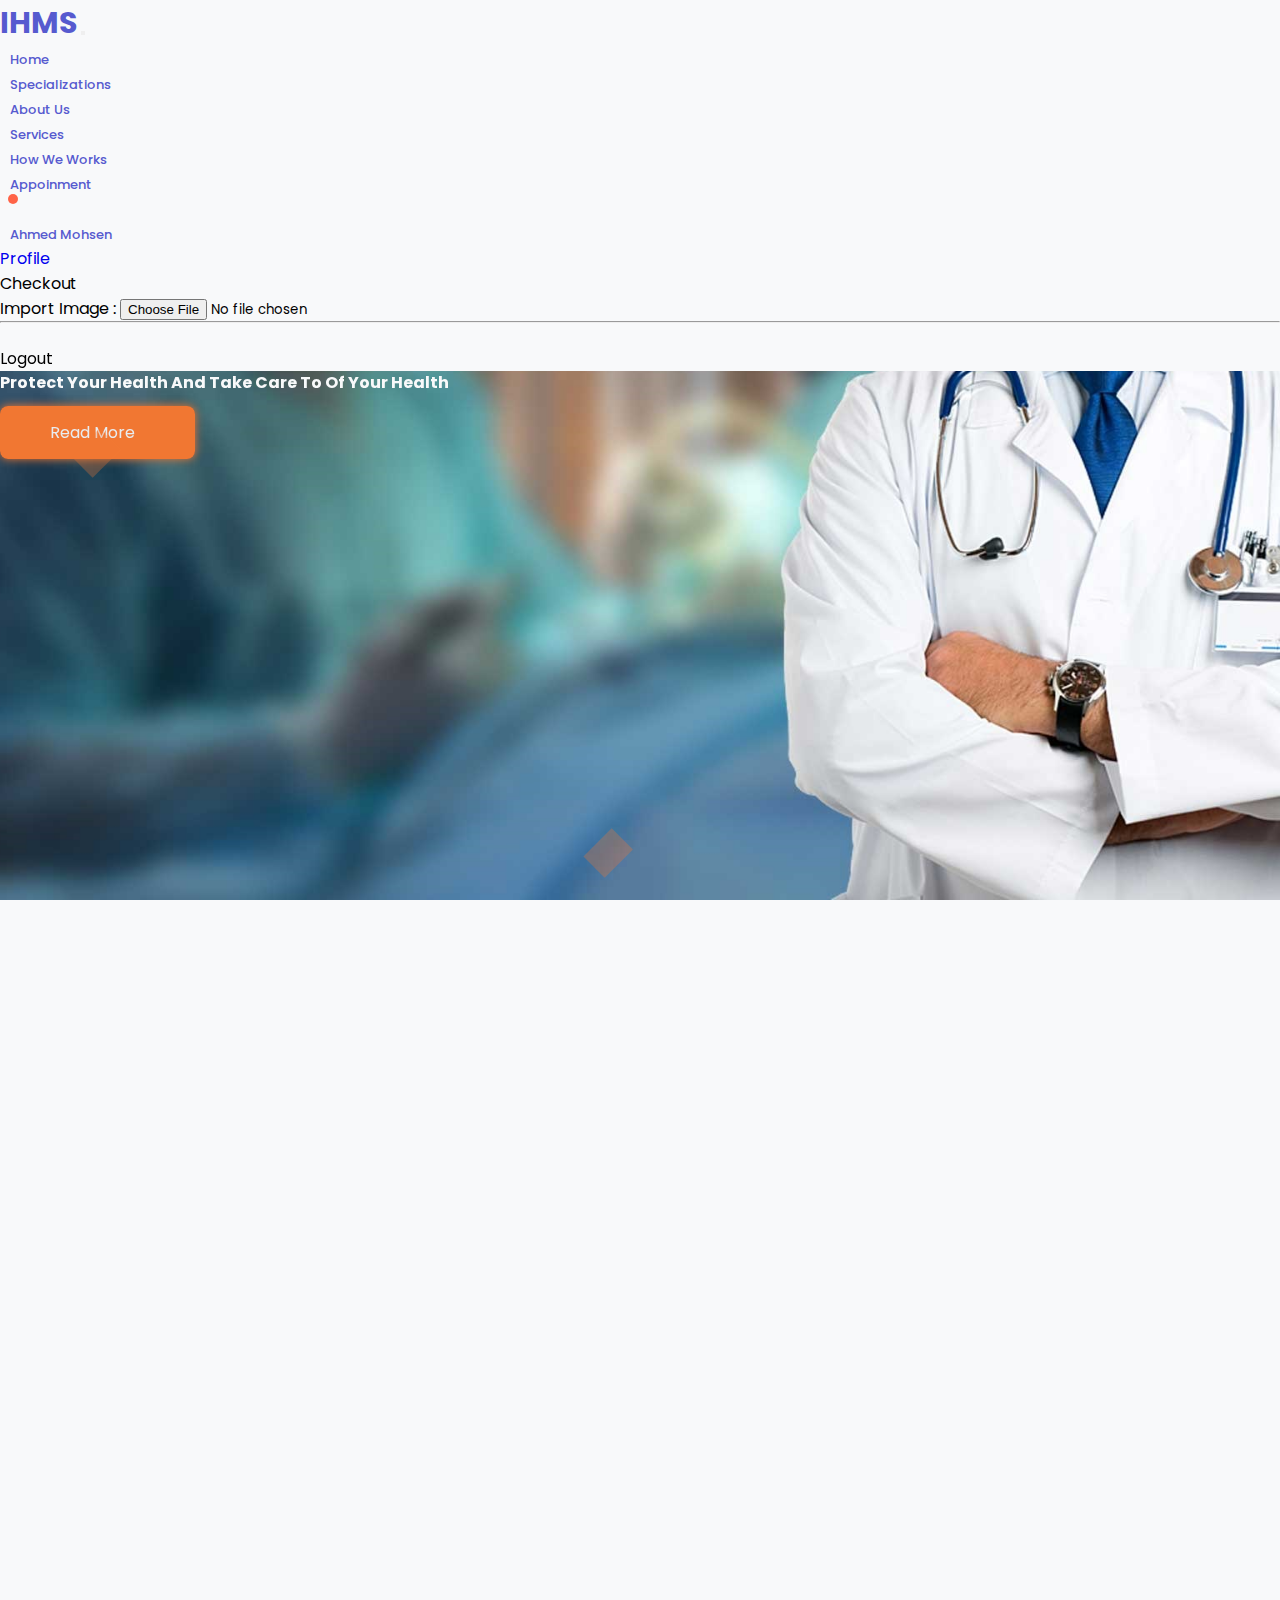
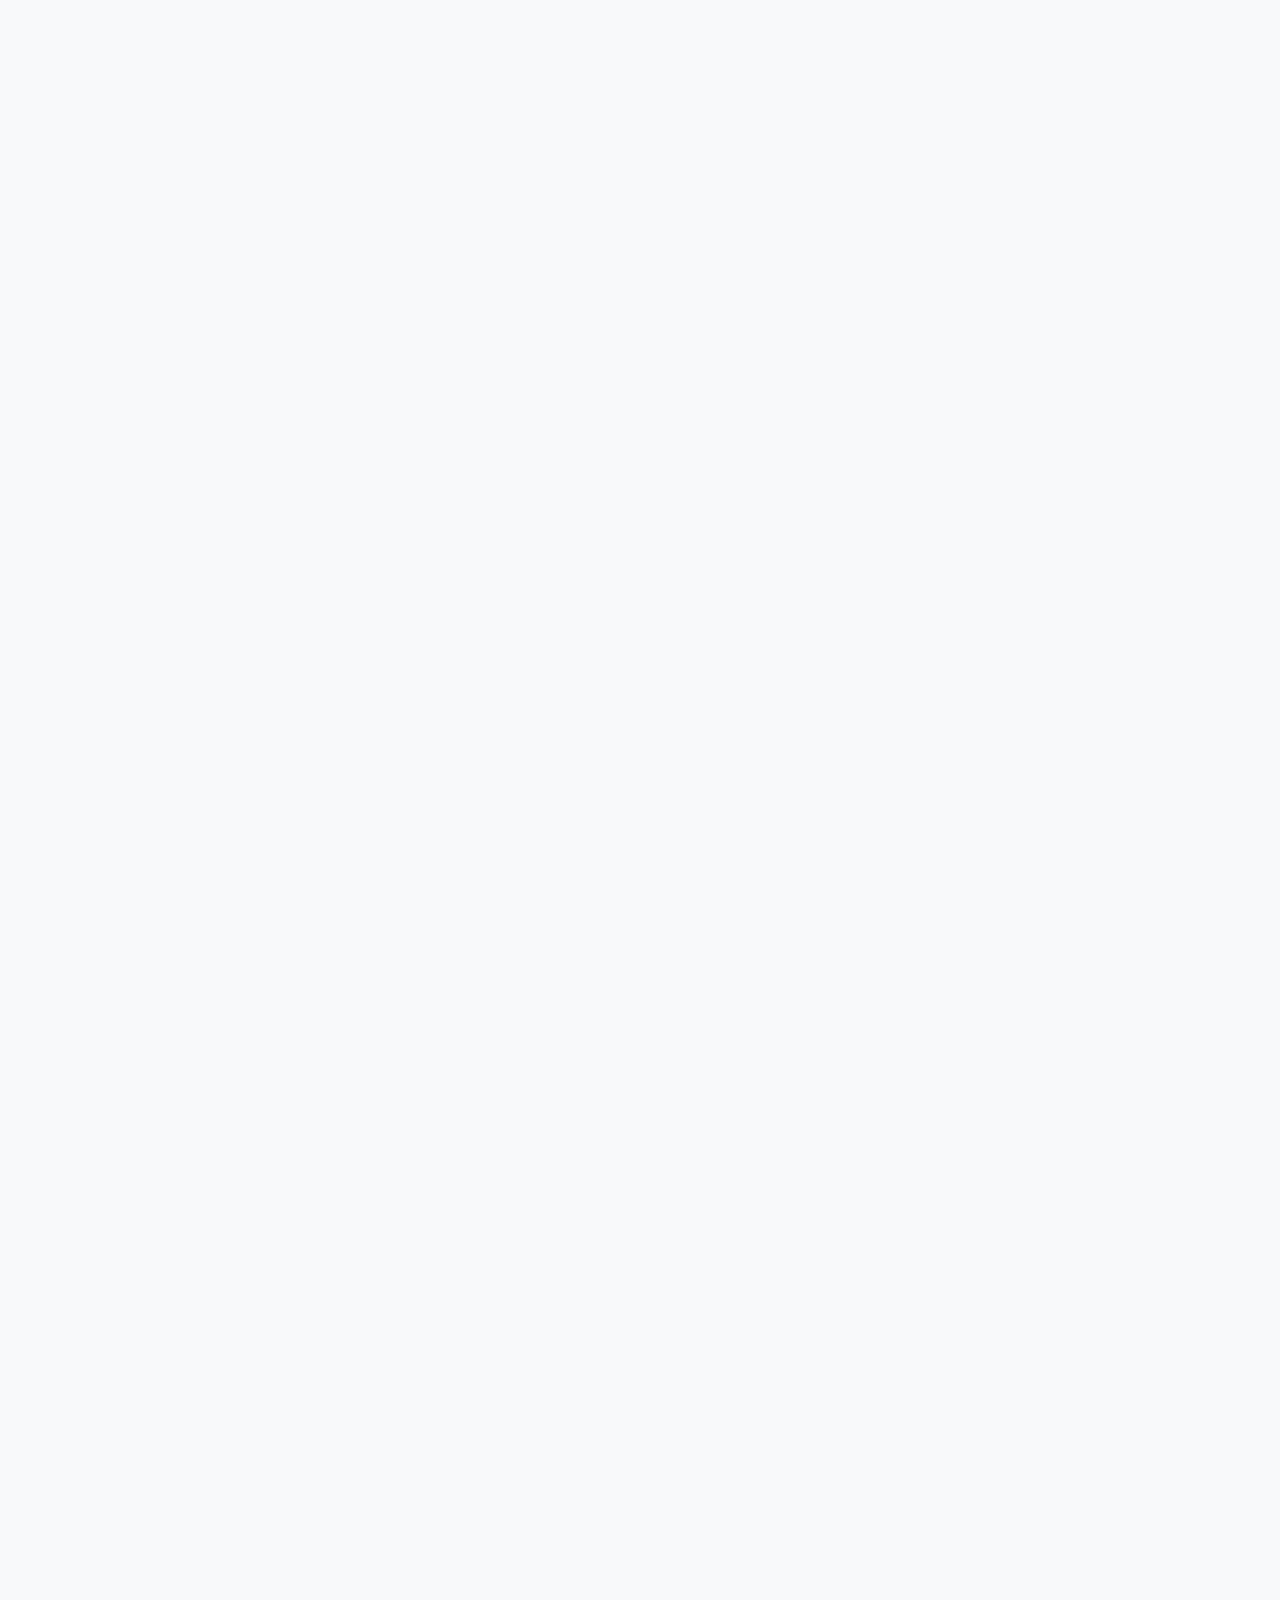
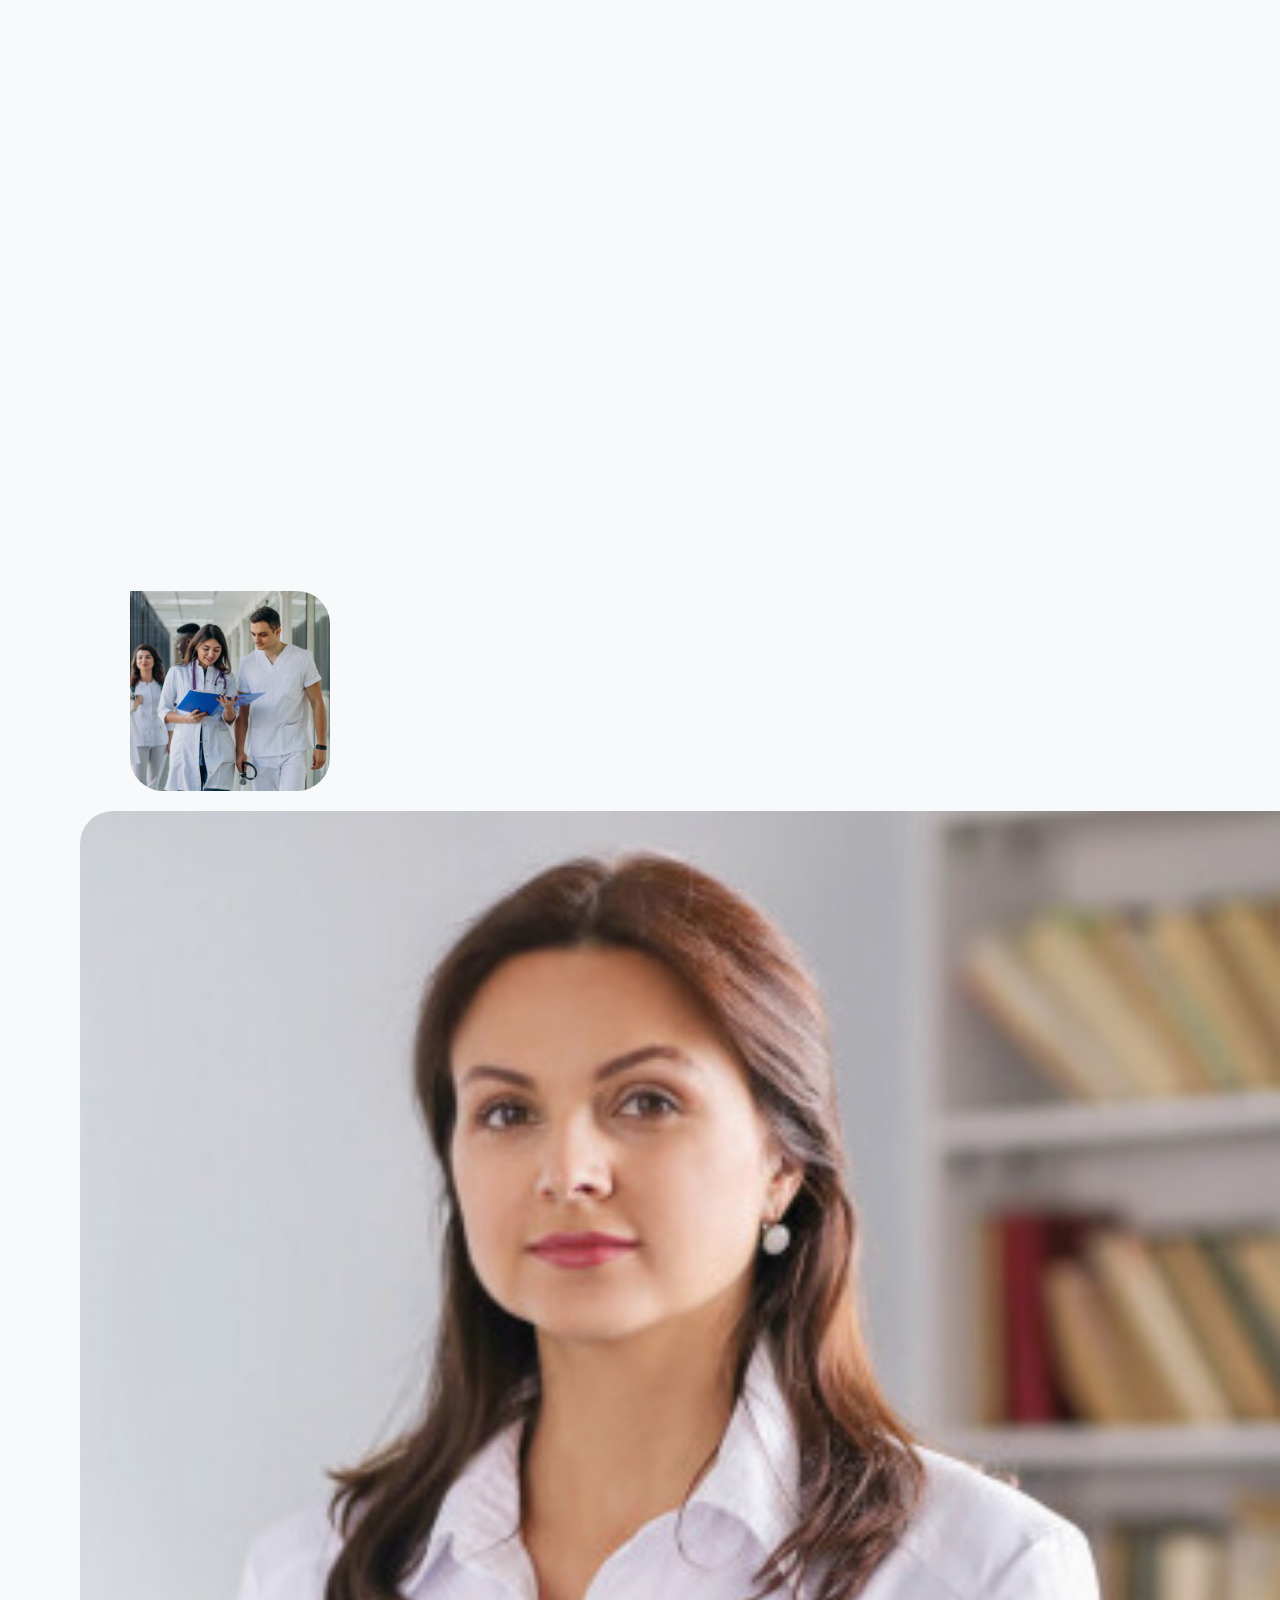
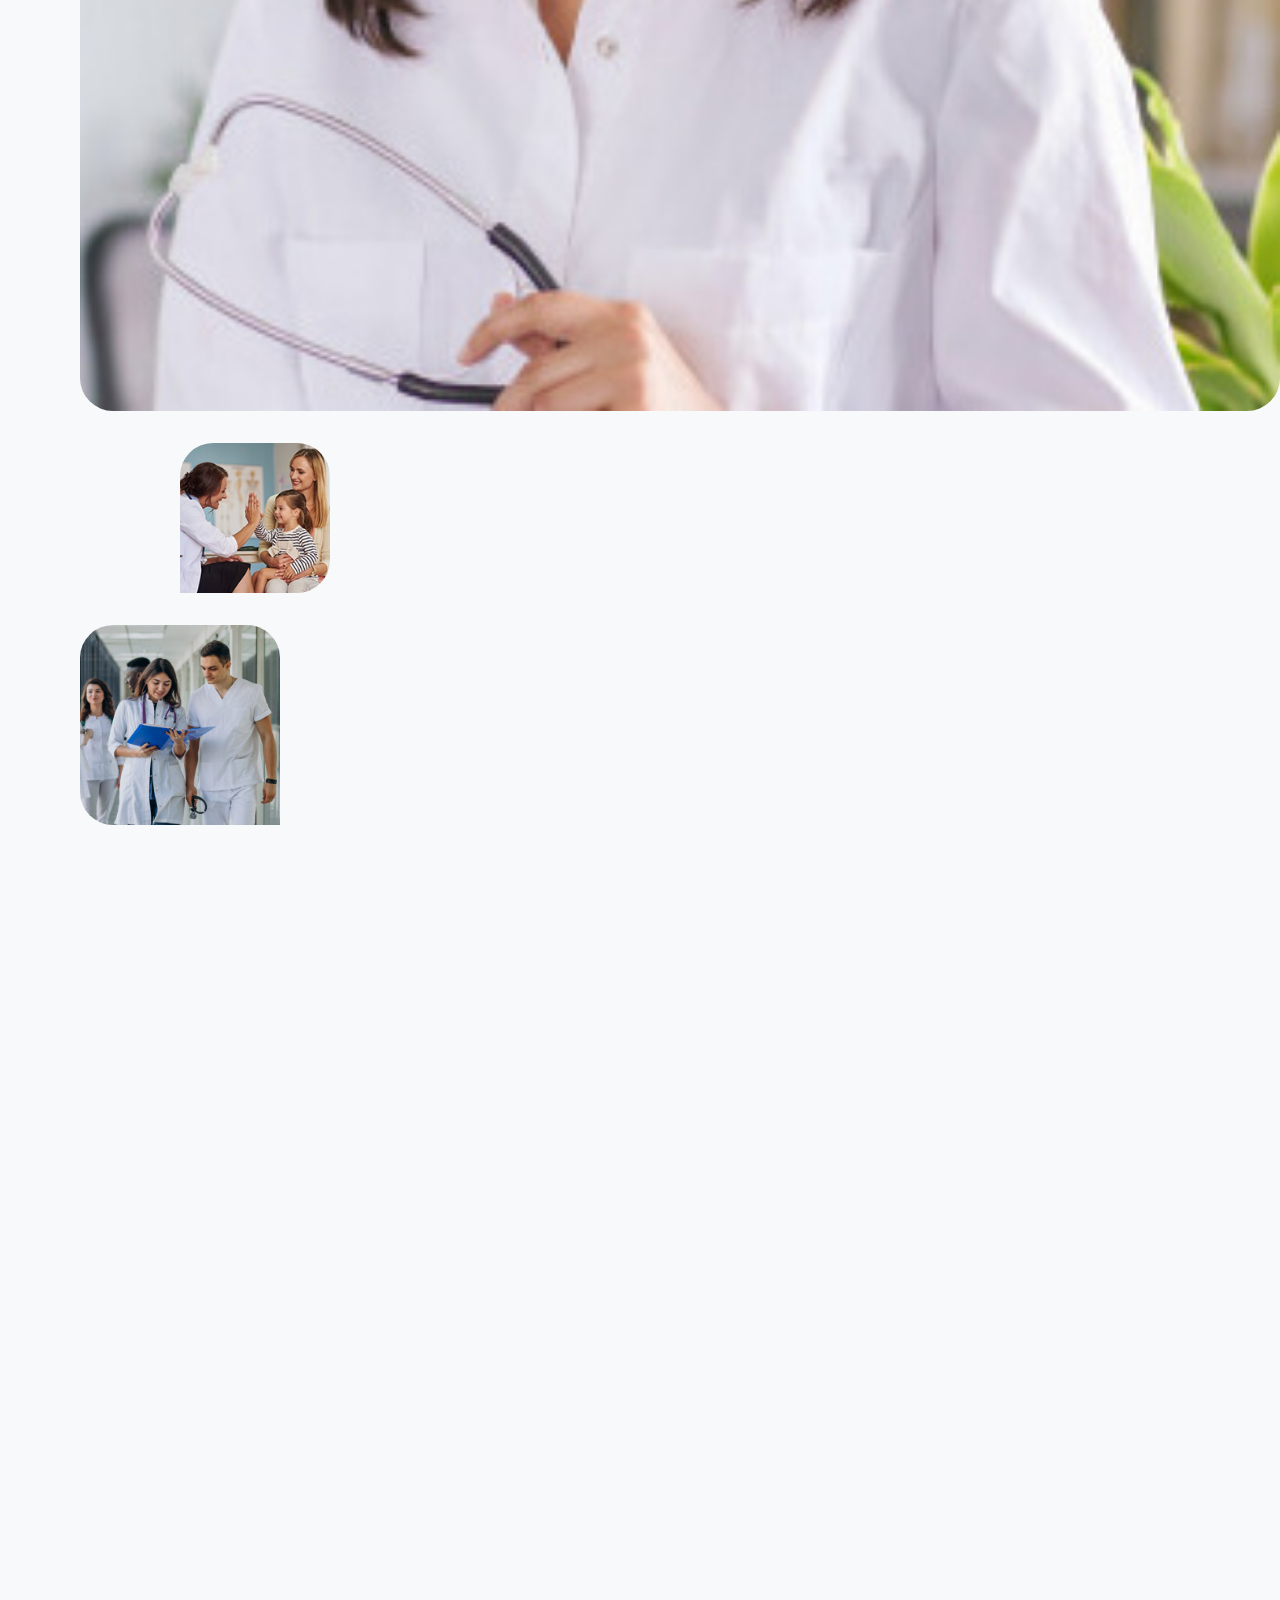
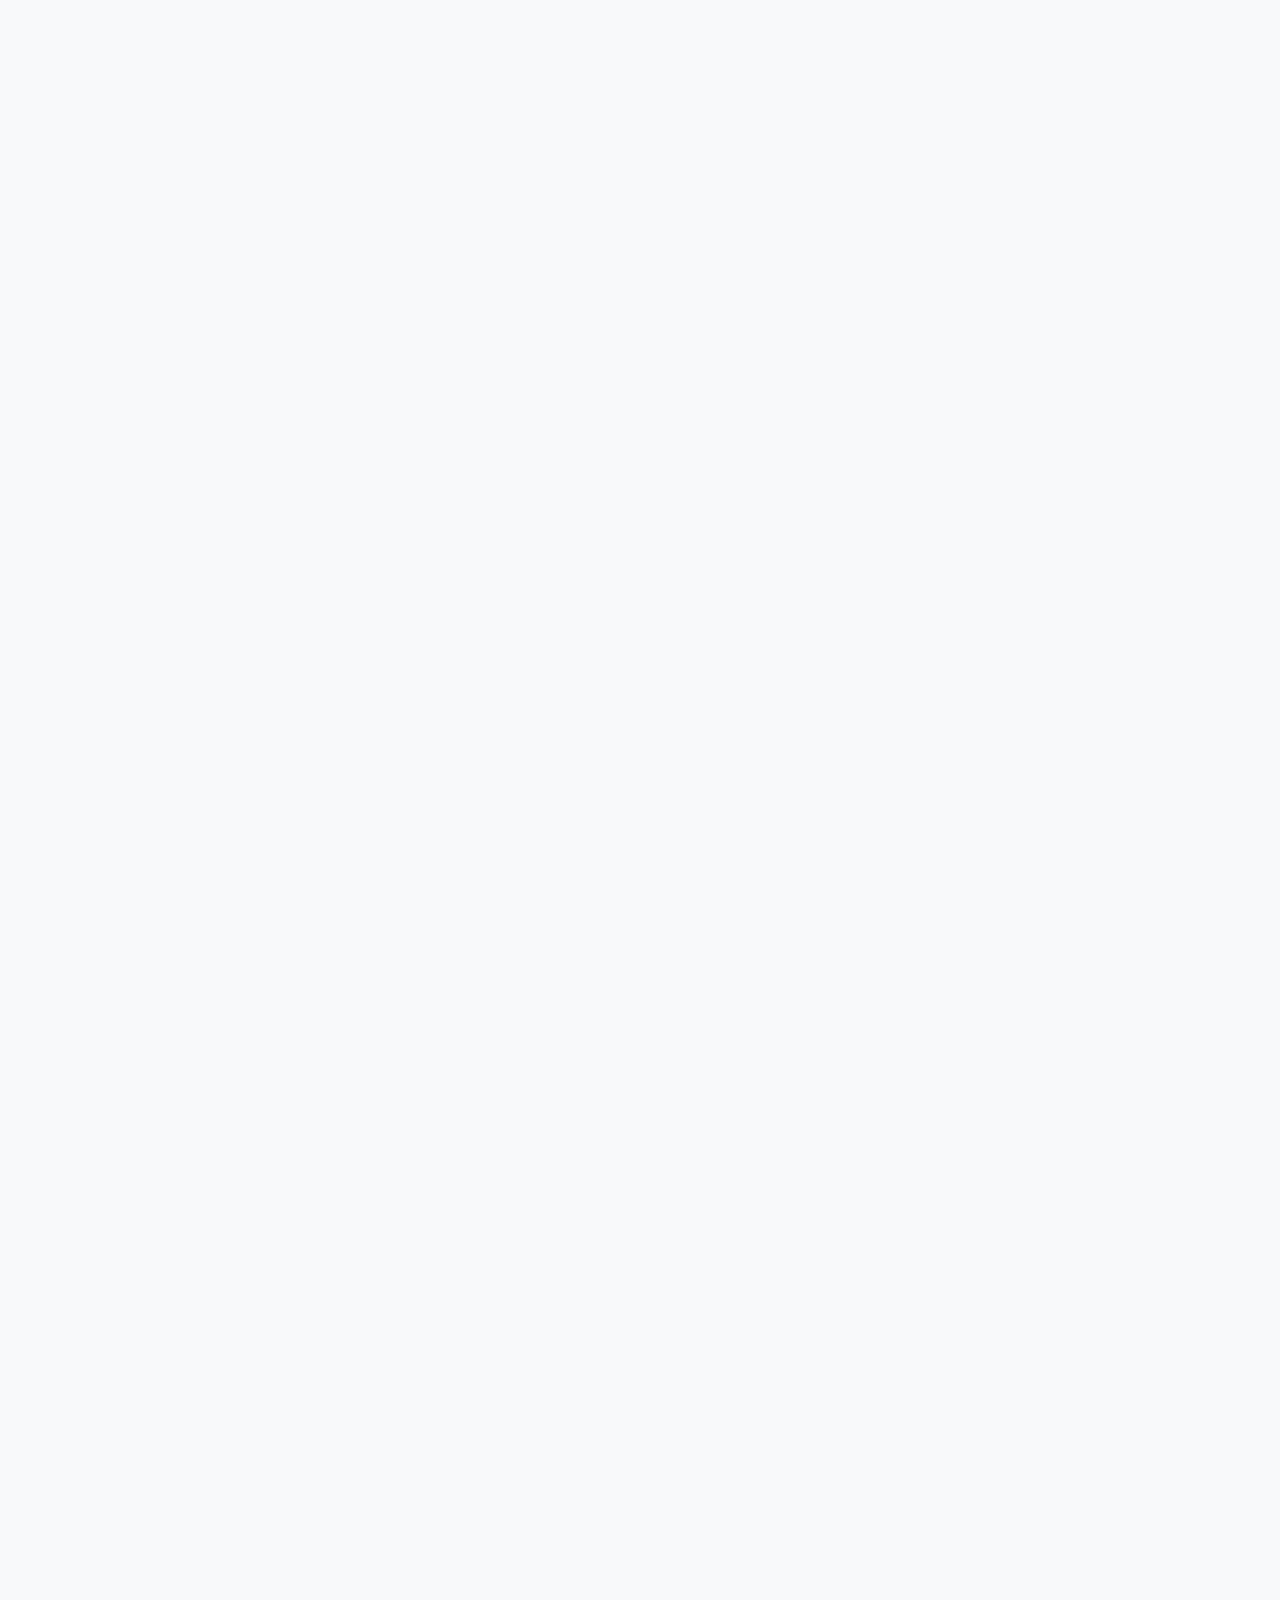
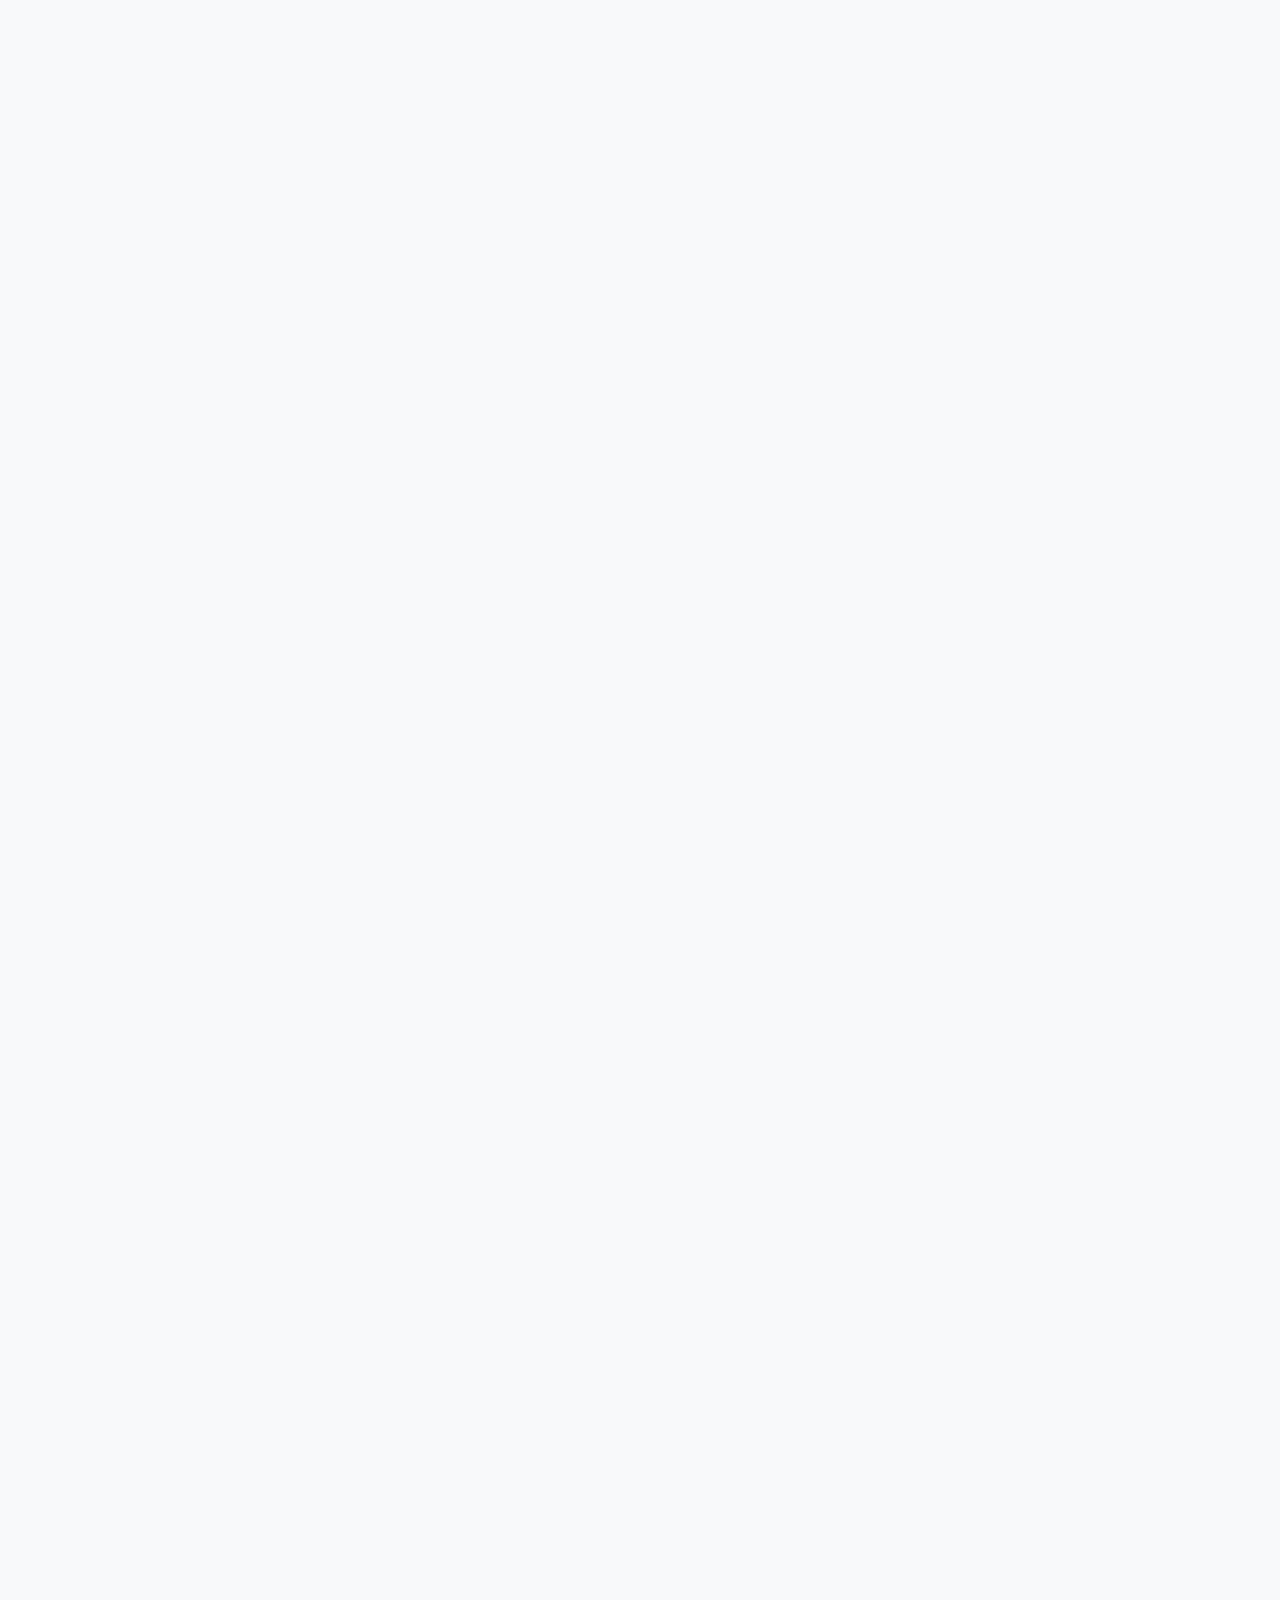
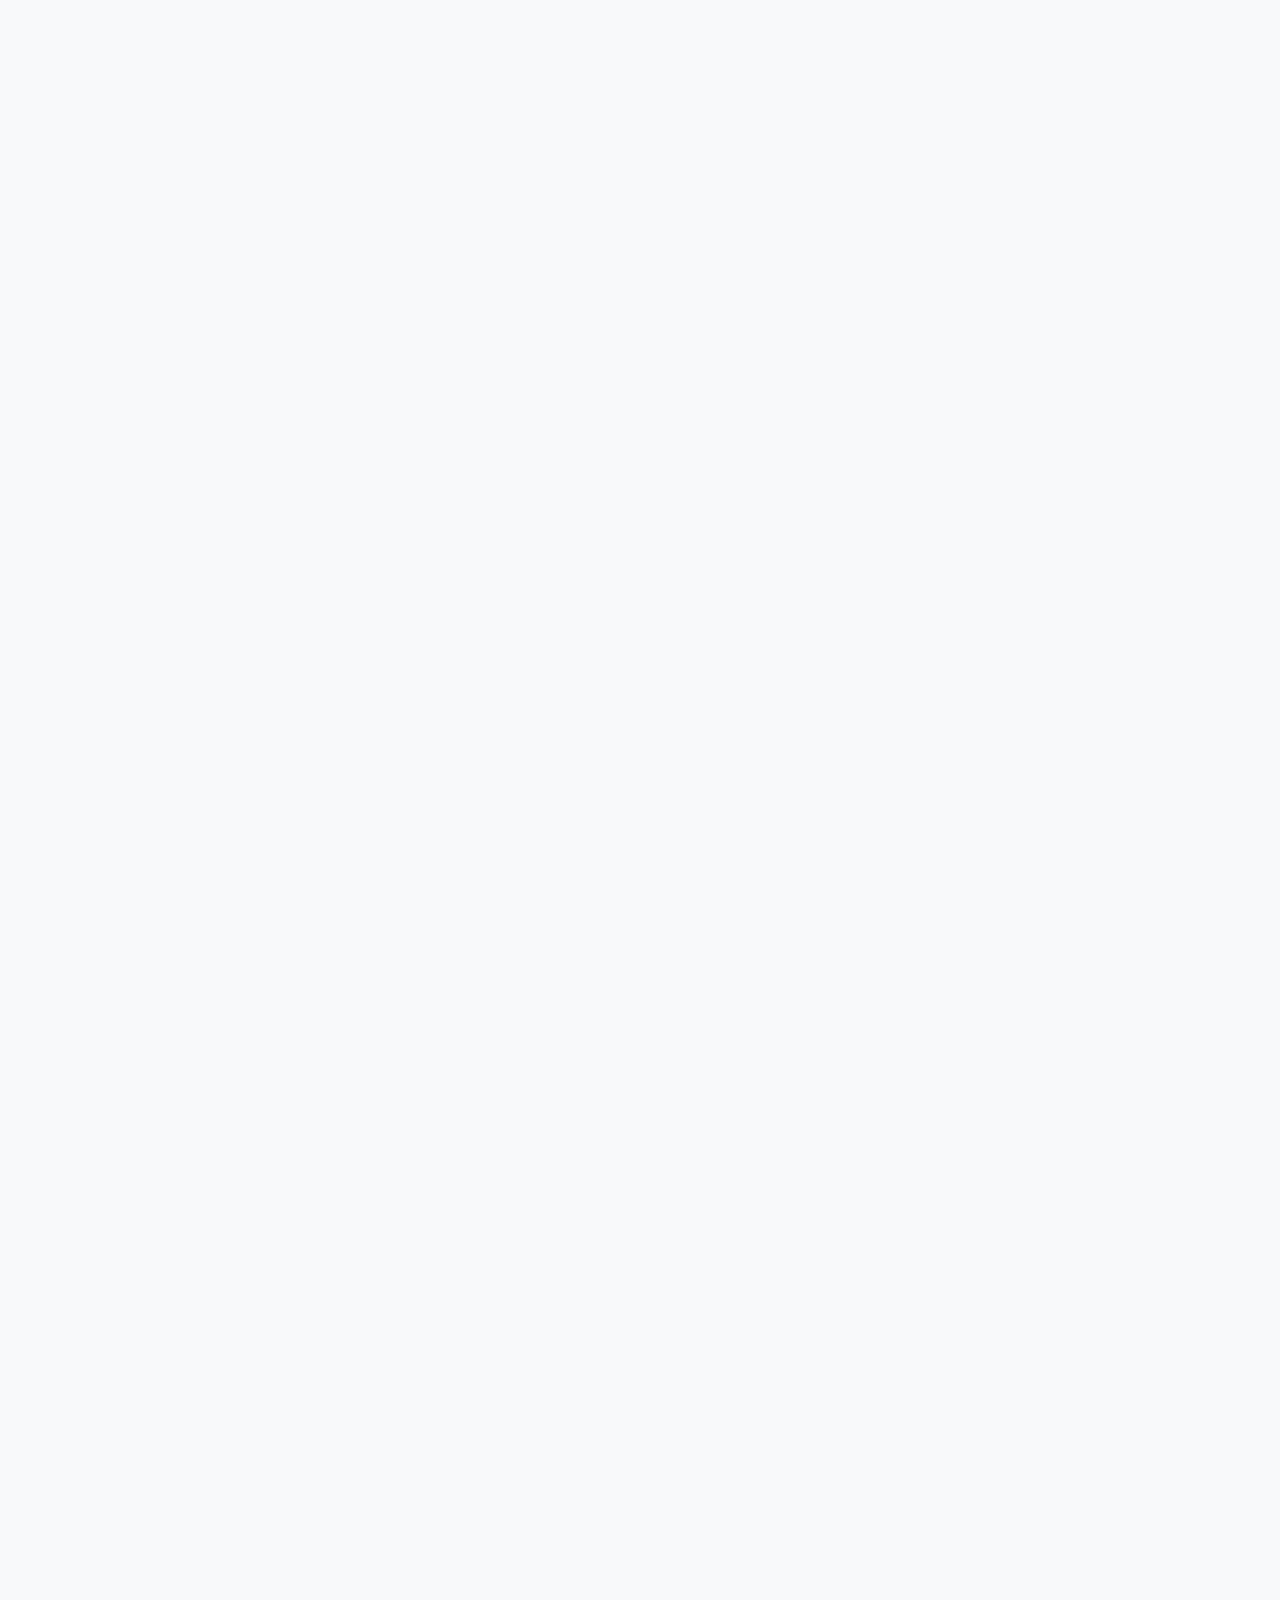
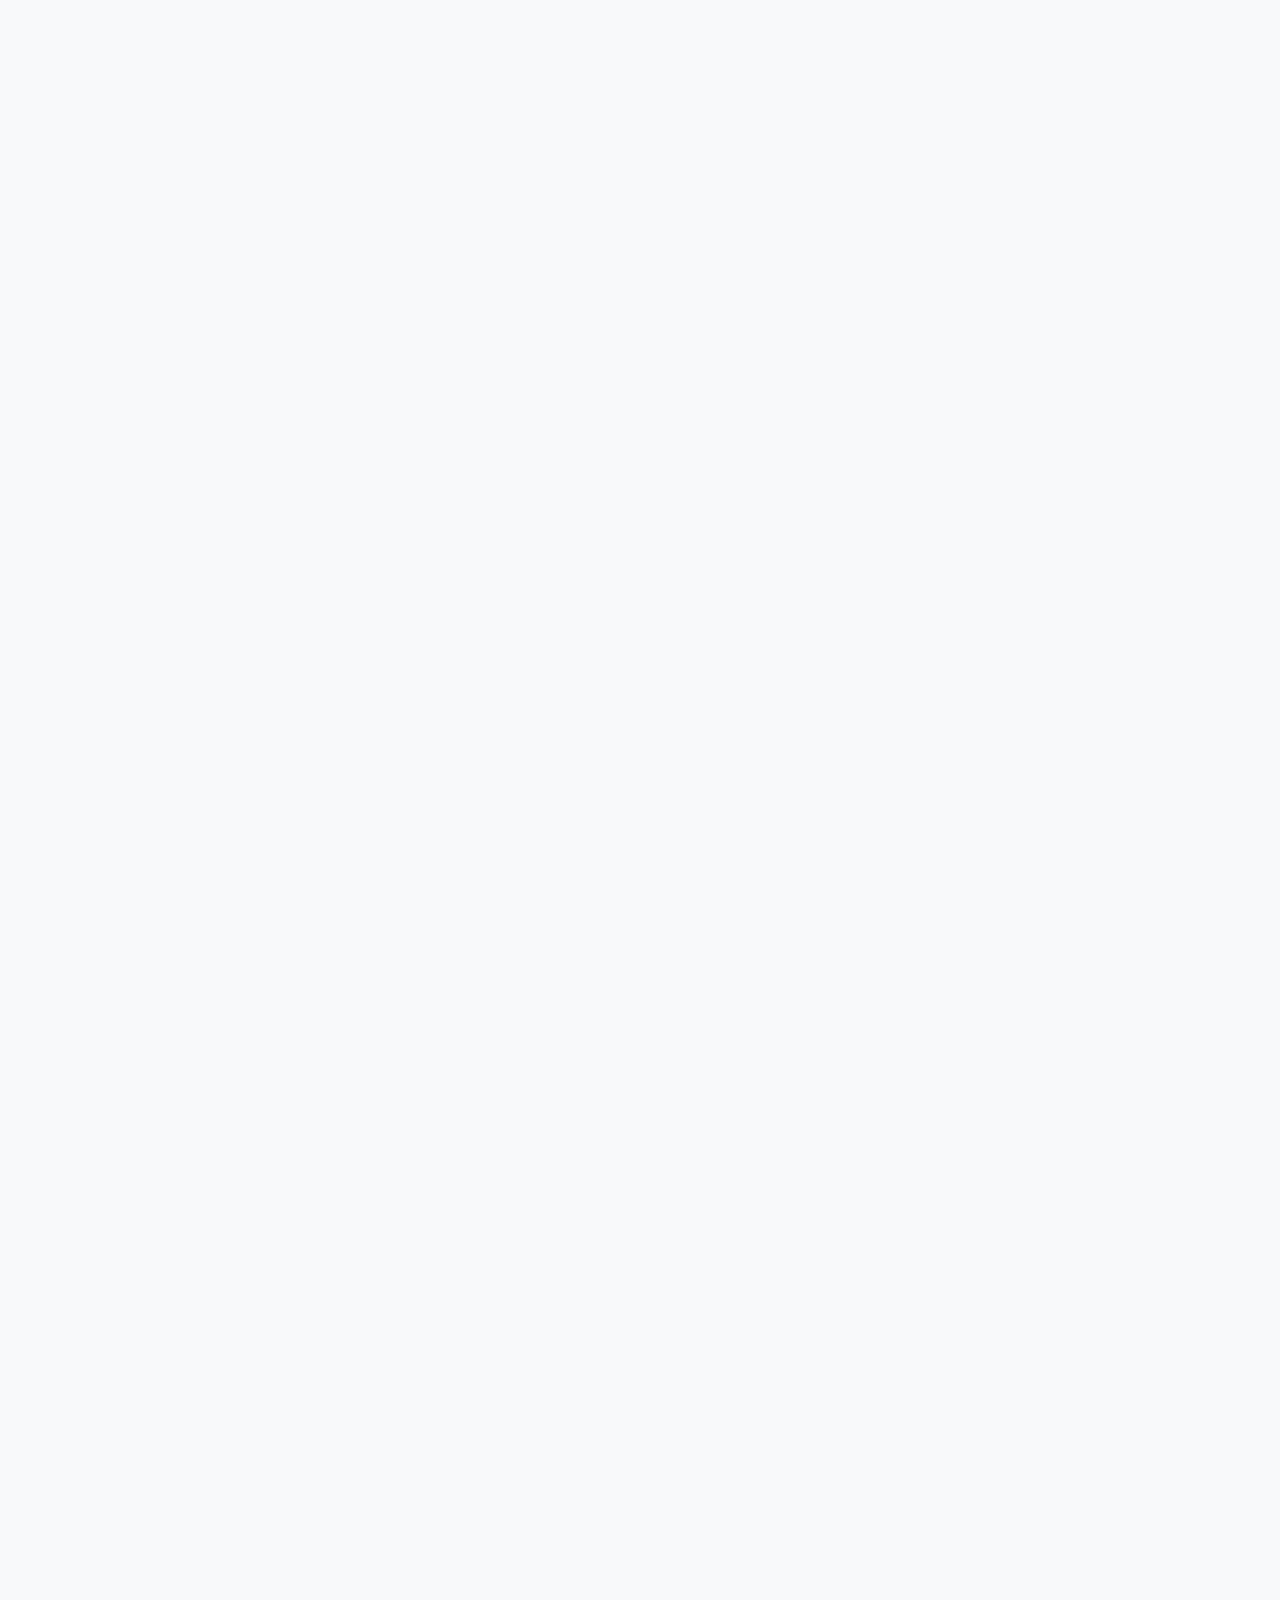
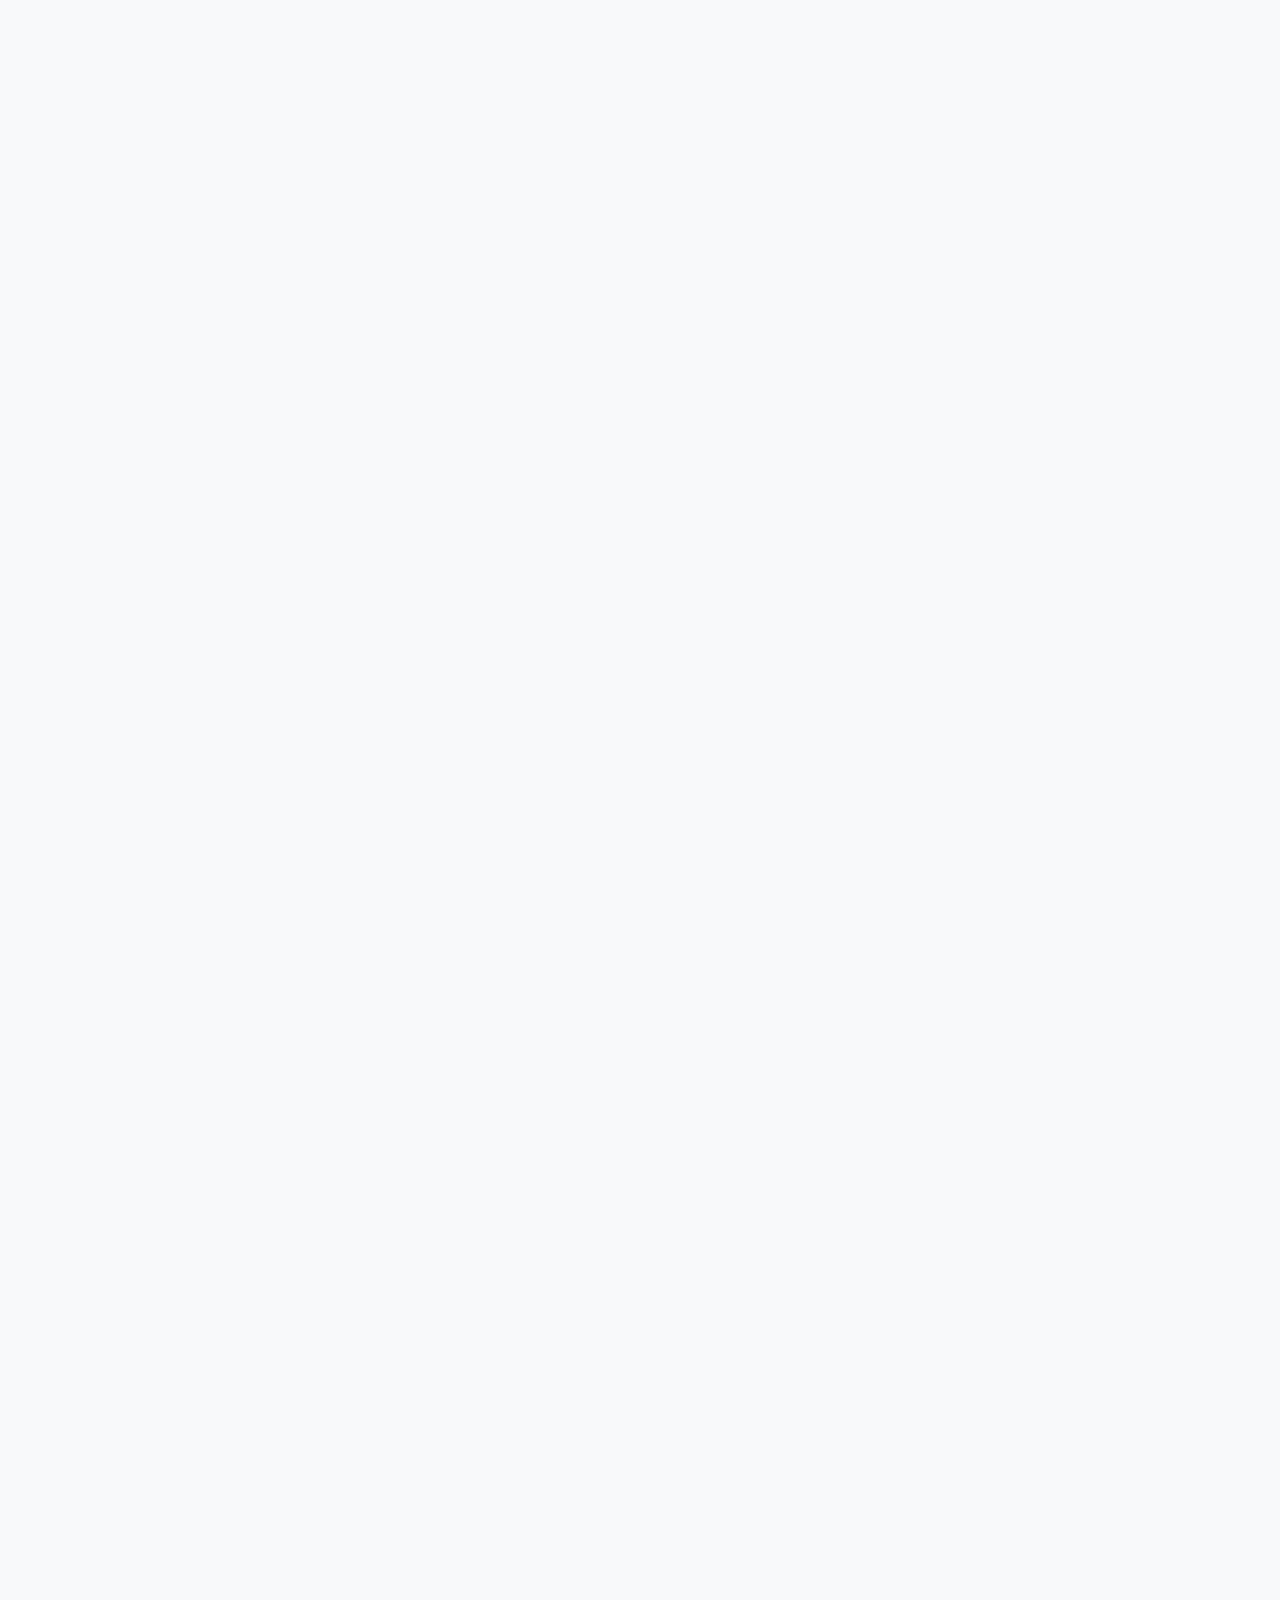
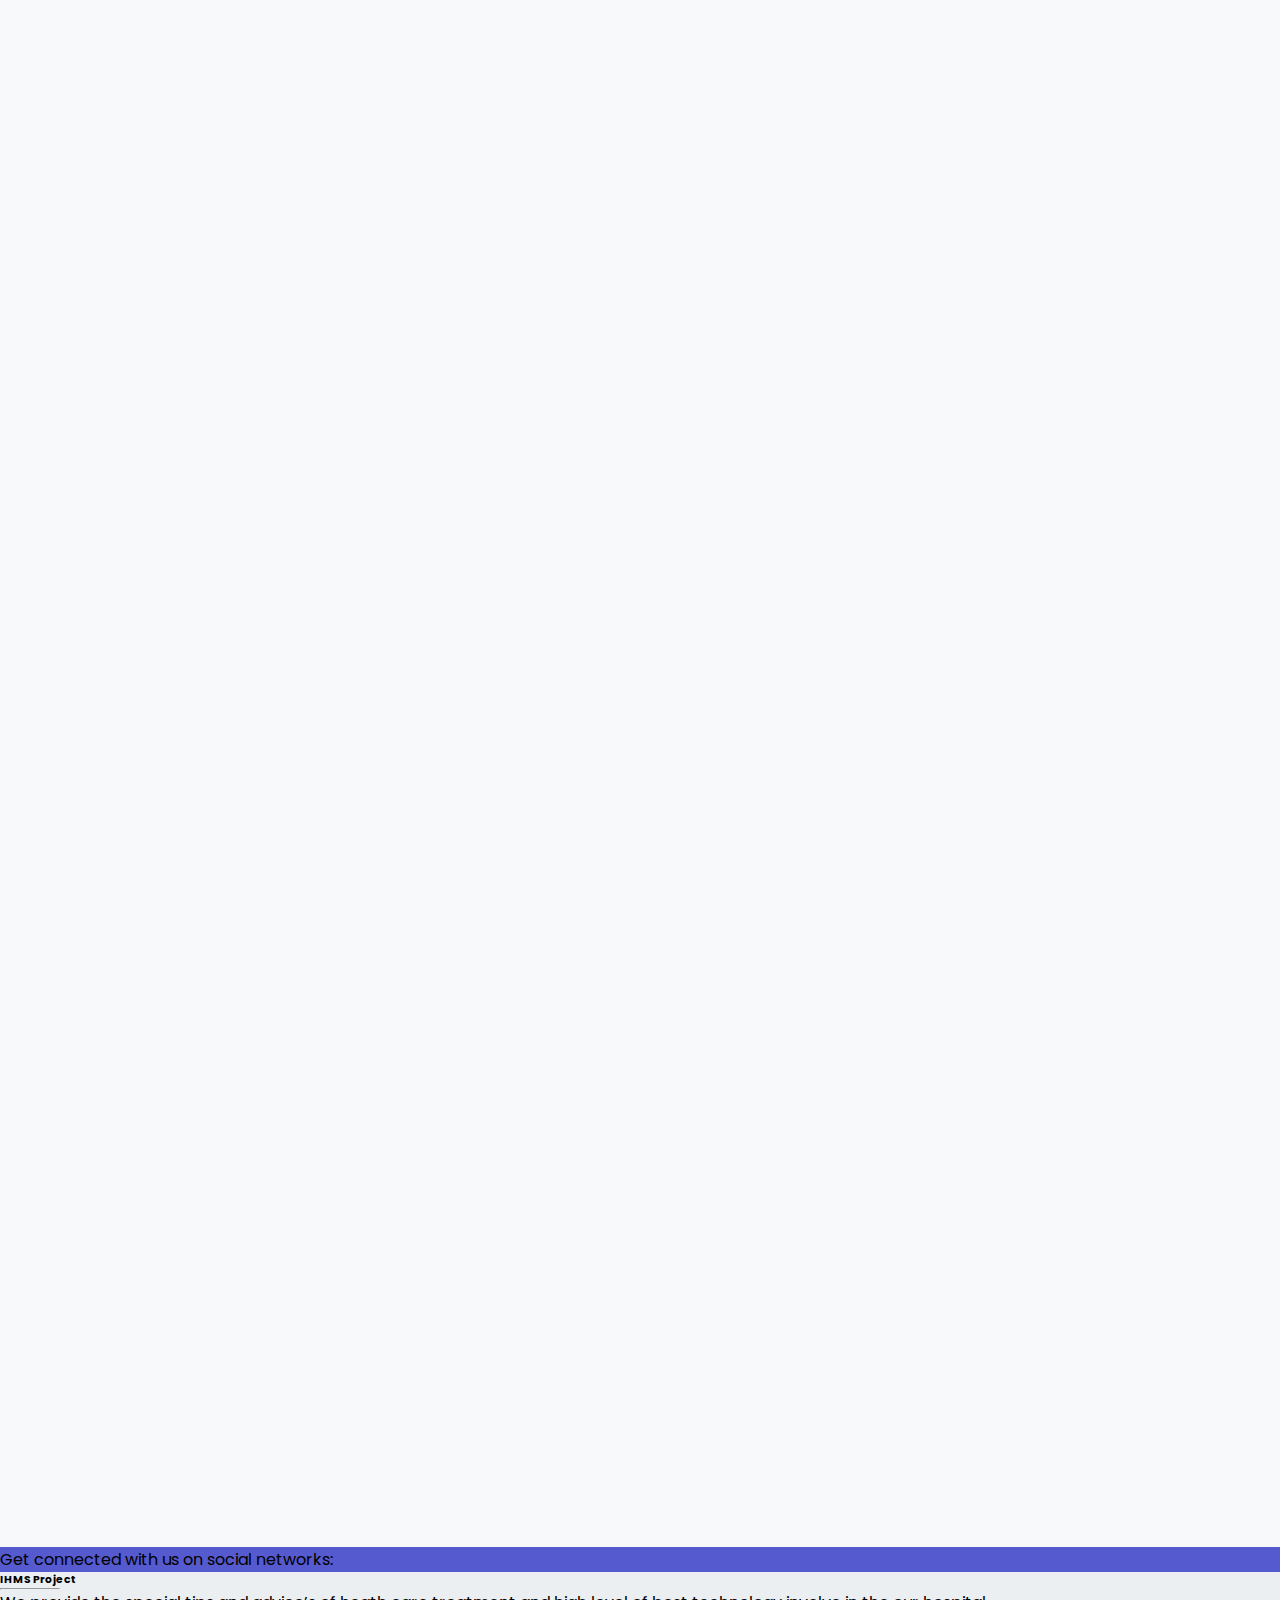
==== commit b4686e7c: "commit-3" ====
--- a/index.html
+++ b/index.html
@@ -54,7 +54,8 @@
               <a class="nav-link" href="#contact">Appoinment</a>
             </li>
             <li class="nav-item notifications">
-              <a class="nav-link">
+              <a class="nav-link" data-bs-toggle="offcanvas" href="#offcanvasExample" role="button"
+                aria-controls="offcanvasExample">
                 <i class="fa-solid fa-bell">
                   <span></span>
                 </i>
@@ -85,19 +86,40 @@
       </div>
     </nav>
 
+
     <i class="fa-light fa-square"></i>
     <i class="fa-light fa-square square2"></i>
     <i class="fa-light fa-square square3"></i>
     <i class="fa-regular fa-circle"></i>
 
-    <section class="section main-section container" id="home">
+    <section class="section main-section container w-auto" id="home">
       <div class="row">
-        <div class="col-md-6 col-sm-12" data-aos="fade-up" data-aos-duration="700">
-          <h1>We Provide All Health Care Solution</h1>
-          <p>Protect Your Health And Take Care To Of Your Health</p>
-          <br />
-          <a href="" class="read-more">Read More <i class="fa-solid fa-chevron-right"></i></a>
+        <div class="offcanvas offcanvas-start" tabindex="-1" id="offcanvasExample"
+          aria-labelledby="offcanvasExampleLabel">
+          <div class="offcanvas-header">
+            <h5 class="offcanvas-title" id="offcanvasExampleLabel">Offcanvas</h5>
+          </div>
+          <div class="offcanvas-body mt-5">
+            <button type="button" class="btn-close text-reset text-center w-100 mb-3" data-bs-dismiss="offcanvas"
+              aria-label="Close"></button> <br>
+            <div class="card mt-5">
+              <div class="card-header">
+                Ahmed Mohsen
+              </div>
+              <div class="card-body">
+                <p class="card-text text-secondary" style="font-weight: 500;">Ro4ta Number</p>
+              </div>
+            </div>
+          </div>
         </div>
+      </div>
+
+      <div class="col-md-6 col-sm-12" data-aos="fade-up" data-aos-duration="700">
+        <h1>We Provide All Health Care Solution</h1>
+        <p>Protect Your Health And Take Care To Of Your Health</p>
+        <br />
+        <a href="" class="read-more">Read More <i class="fa-solid fa-chevron-right"></i></a>
+      </div>
       </div>
     </section>
   </header>
@@ -390,7 +412,7 @@
                   <div class="bg-light rounded overflow-hidden">
                     <img class="img-fluid w-100" src="./images/about1.jpg" alt="website template image" />
                     <div class="p-4">
-                      <a class="h3 d-block mb-3" href="https://www.free-css.com/free-css-templates">Dolor clita vero
+                      <a class="d-block mb-3">Dolor clita vero
                         elitr sea stet dolor justo diam</a>
                       <p class="m-0">
                         Dolor lorem eos dolor duo et eirmod sea. Dolor sit
@@ -415,7 +437,7 @@
                   <div class="bg-light rounded overflow-hidden">
                     <img class="img-fluid w-100" src="./images/about2.jpg" alt="website template image" />
                     <div class="p-4">
-                      <a class="h3 d-block mb-3" href="https://www.free-css.com/free-css-templates">Dolor clita vero
+                      <a class="d-block mb-3">Dolor clita vero
                         elitr sea stet dolor justo diam</a>
                       <p class="m-0">
                         Dolor lorem eos dolor duo et eirmod sea. Dolor sit
@@ -440,7 +462,7 @@
                   <div class="bg-light rounded overflow-hidden">
                     <img class="img-fluid w-100" src="./images/about3.jpg" alt="website template image" />
                     <div class="p-4">
-                      <a class="h3 d-block mb-3" href="https://www.free-css.com/free-css-templates">Dolor clita vero
+                      <a class="d-block mb-3">Dolor clita vero
                         elitr sea stet dolor justo diam</a>
                       <p class="m-0">
                         Dolor lorem eos dolor duo et eirmod sea. Dolor sit
@@ -468,7 +490,7 @@
                   <div class="bg-light rounded overflow-hidden">
                     <img class="img-fluid w-100" src="./images/about1.jpg" alt="website template image" />
                     <div class="p-4">
-                      <a class="h3 d-block mb-3" href="https://www.free-css.com/free-css-templates">Dolor clita vero
+                      <a class="d-block mb-3">Dolor clita vero
                         elitr sea stet dolor justo diam</a>
                       <p class="m-0">
                         Dolor lorem eos dolor duo et eirmod sea. Dolor sit
@@ -493,7 +515,7 @@
                   <div class="bg-light rounded overflow-hidden">
                     <img class="img-fluid w-100" src="./images/about2.jpg" alt="website template image" />
                     <div class="p-4">
-                      <a class="h3 d-block mb-3" href="https://www.free-css.com/free-css-templates">Dolor clita vero
+                      <a class="d-block mb-3">Dolor clita vero
                         elitr sea stet dolor justo diam</a>
                       <p class="m-0">
                         Dolor lorem eos dolor duo et eirmod sea. Dolor sit
@@ -518,7 +540,7 @@
                   <div class="bg-light rounded overflow-hidden">
                     <img class="img-fluid w-100" src="./images/about3.jpg" alt="website template image" />
                     <div class="p-4">
-                      <a class="h3 d-block mb-3" href="https://www.free-css.com/free-css-templates">Dolor clita vero
+                      <a class="d-block mb-3">Dolor clita vero
                         elitr sea stet dolor justo diam</a>
                       <p class="m-0">
                         Dolor lorem eos dolor duo et eirmod sea. Dolor sit
--- a/style/style.css
+++ b/style/style.css
@@ -86,7 +86,7 @@
   background-position: center;
   height: 100vh;
   width: 100%;
-  overflow: hidden;
+  overflow: hidden !important;
 }
 
 .navbar {
@@ -211,7 +211,6 @@
   border-radius: 4px;
 }
 .section p {
-  font-size: 50px !important;
   font-weight: bold;
   color: var(--bs-gray-100);
 }
@@ -581,6 +580,7 @@
   height: 10px;
   border-radius: 50%;
   background-color: tomato;
+  transition: 0.3s;
 }
 
 @keyframes women {
